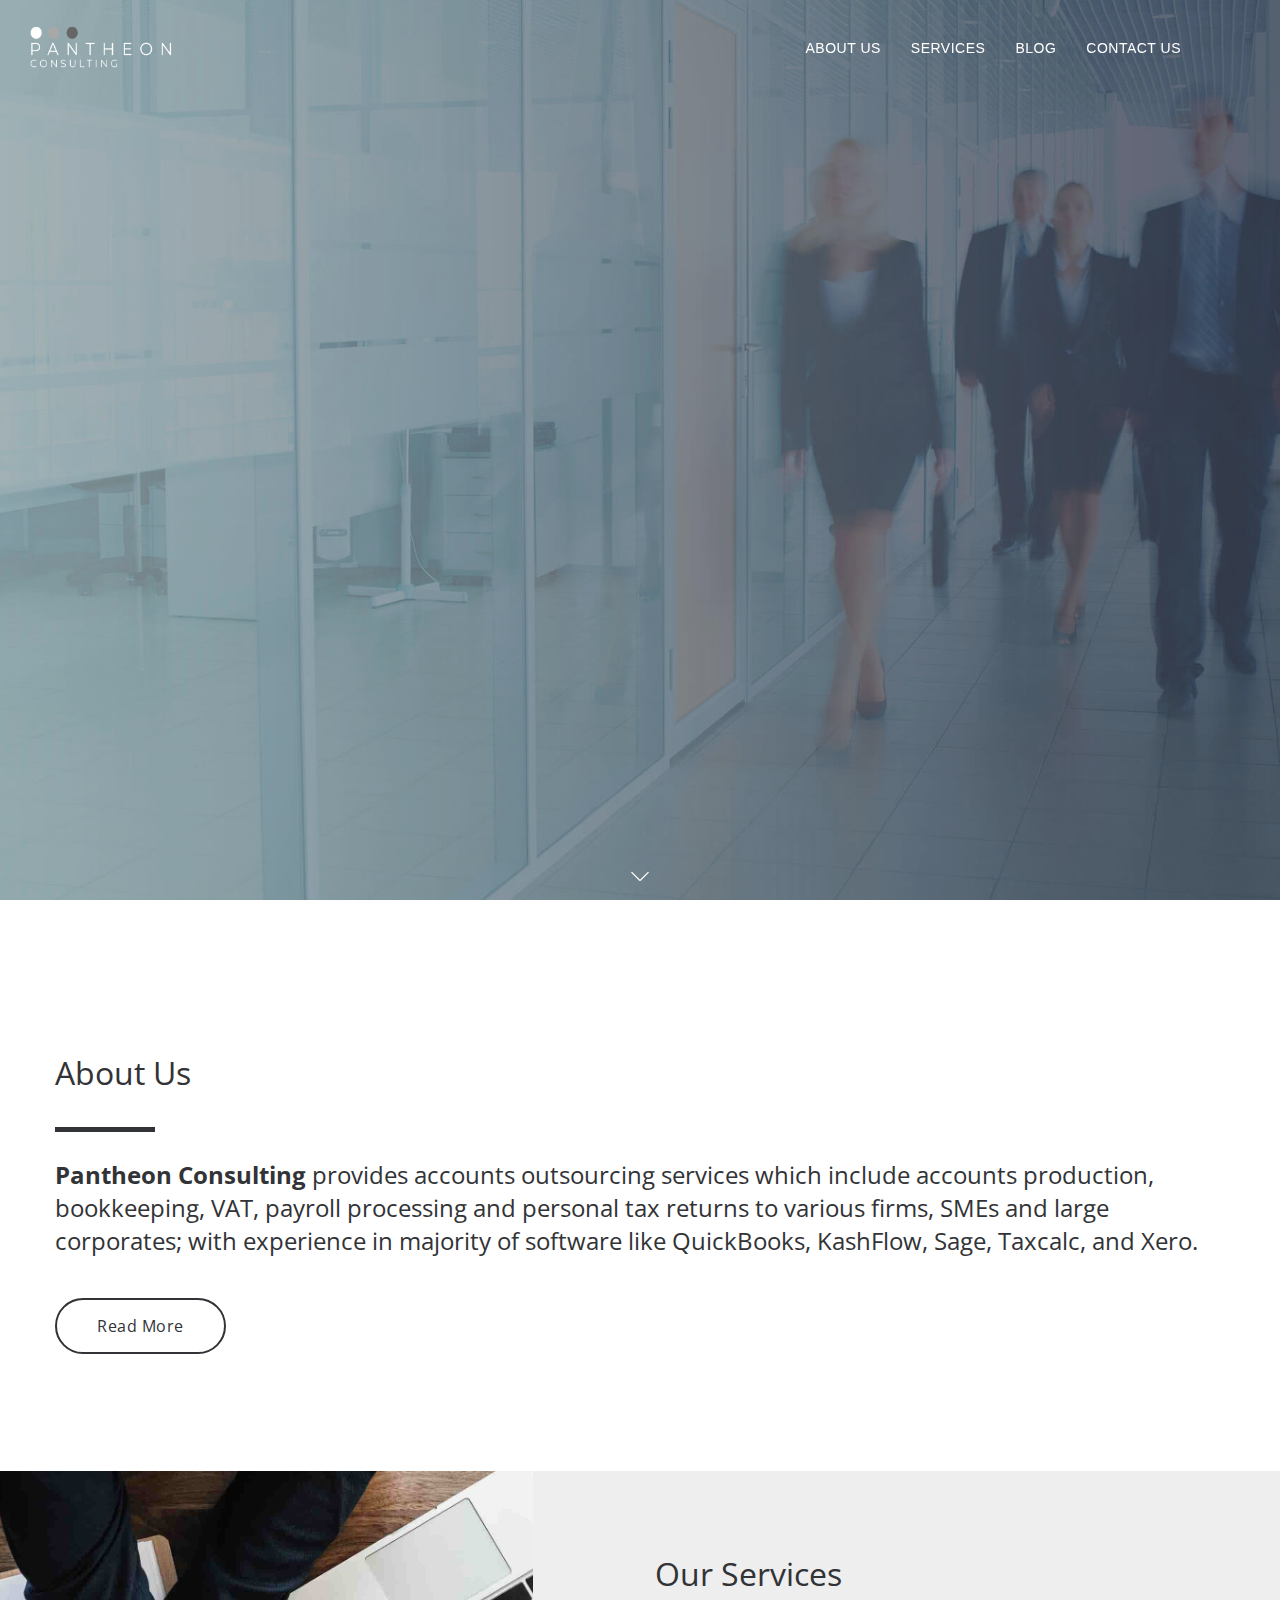
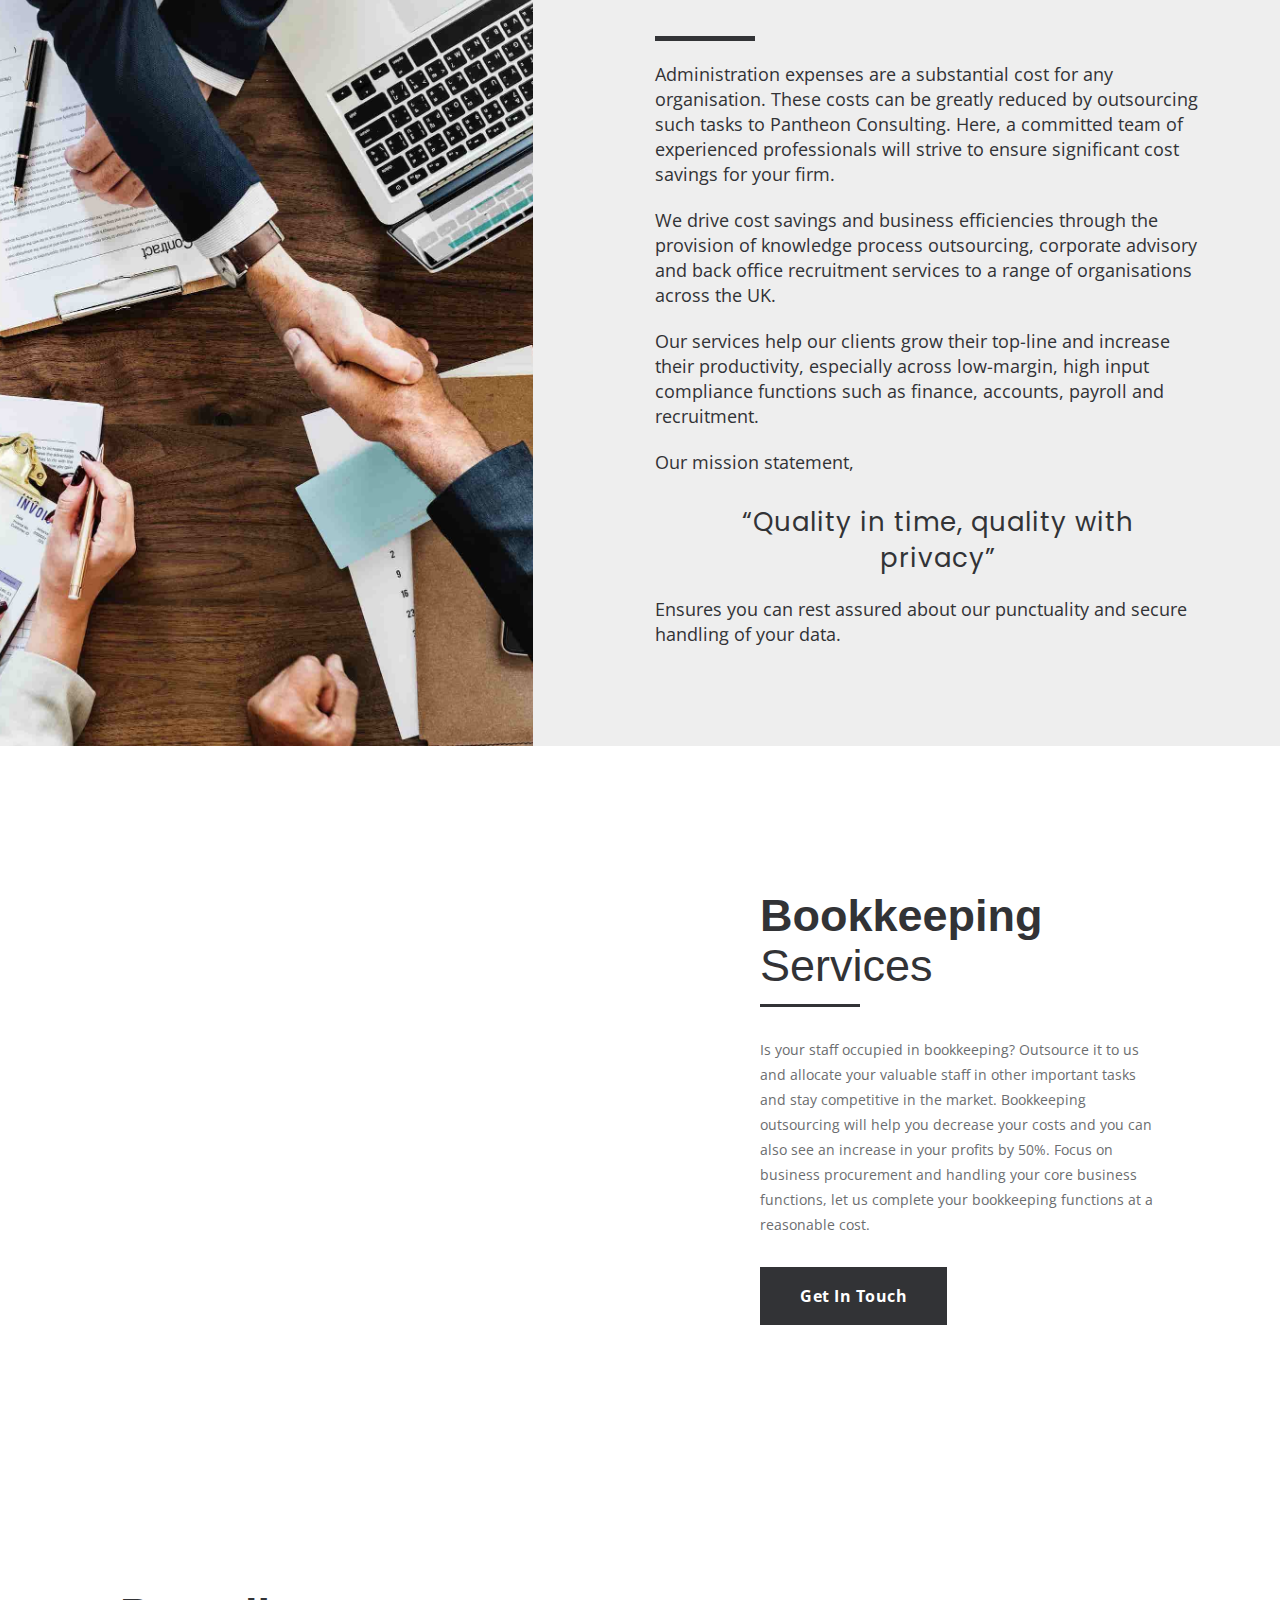
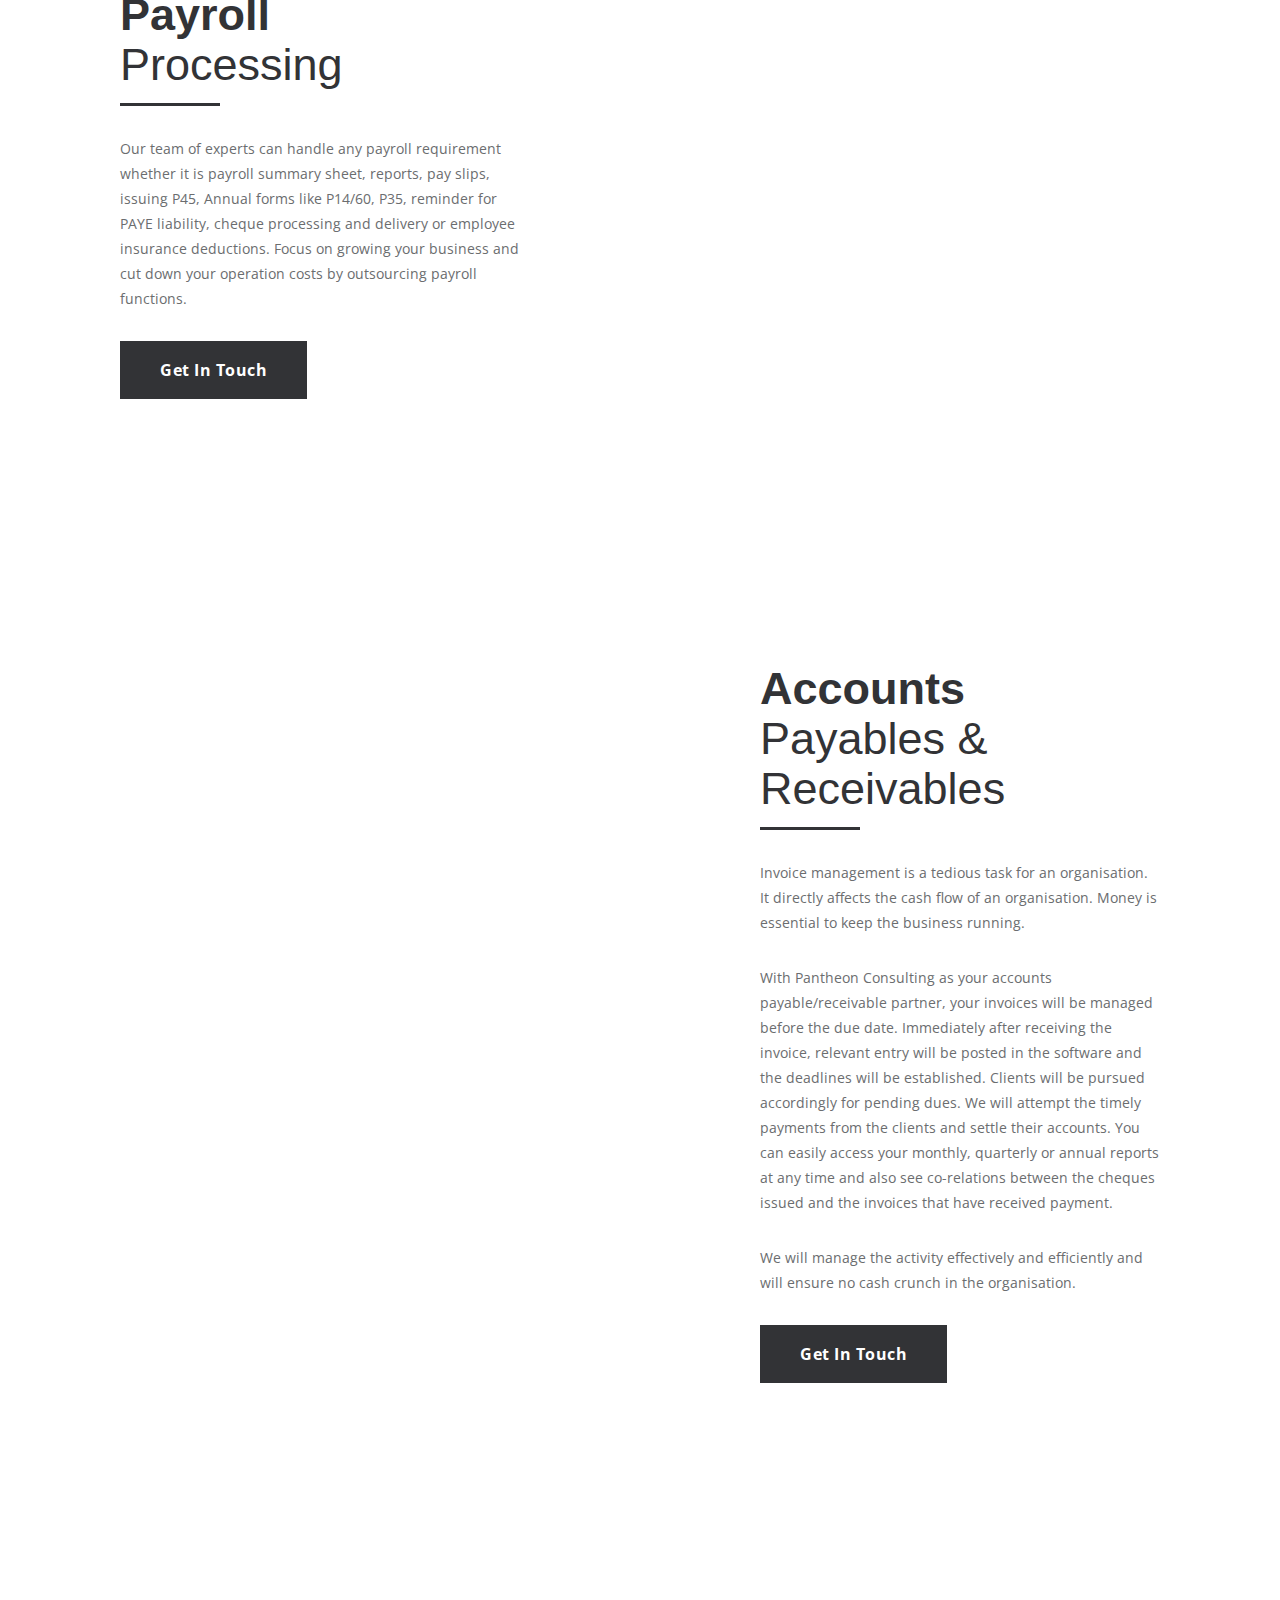
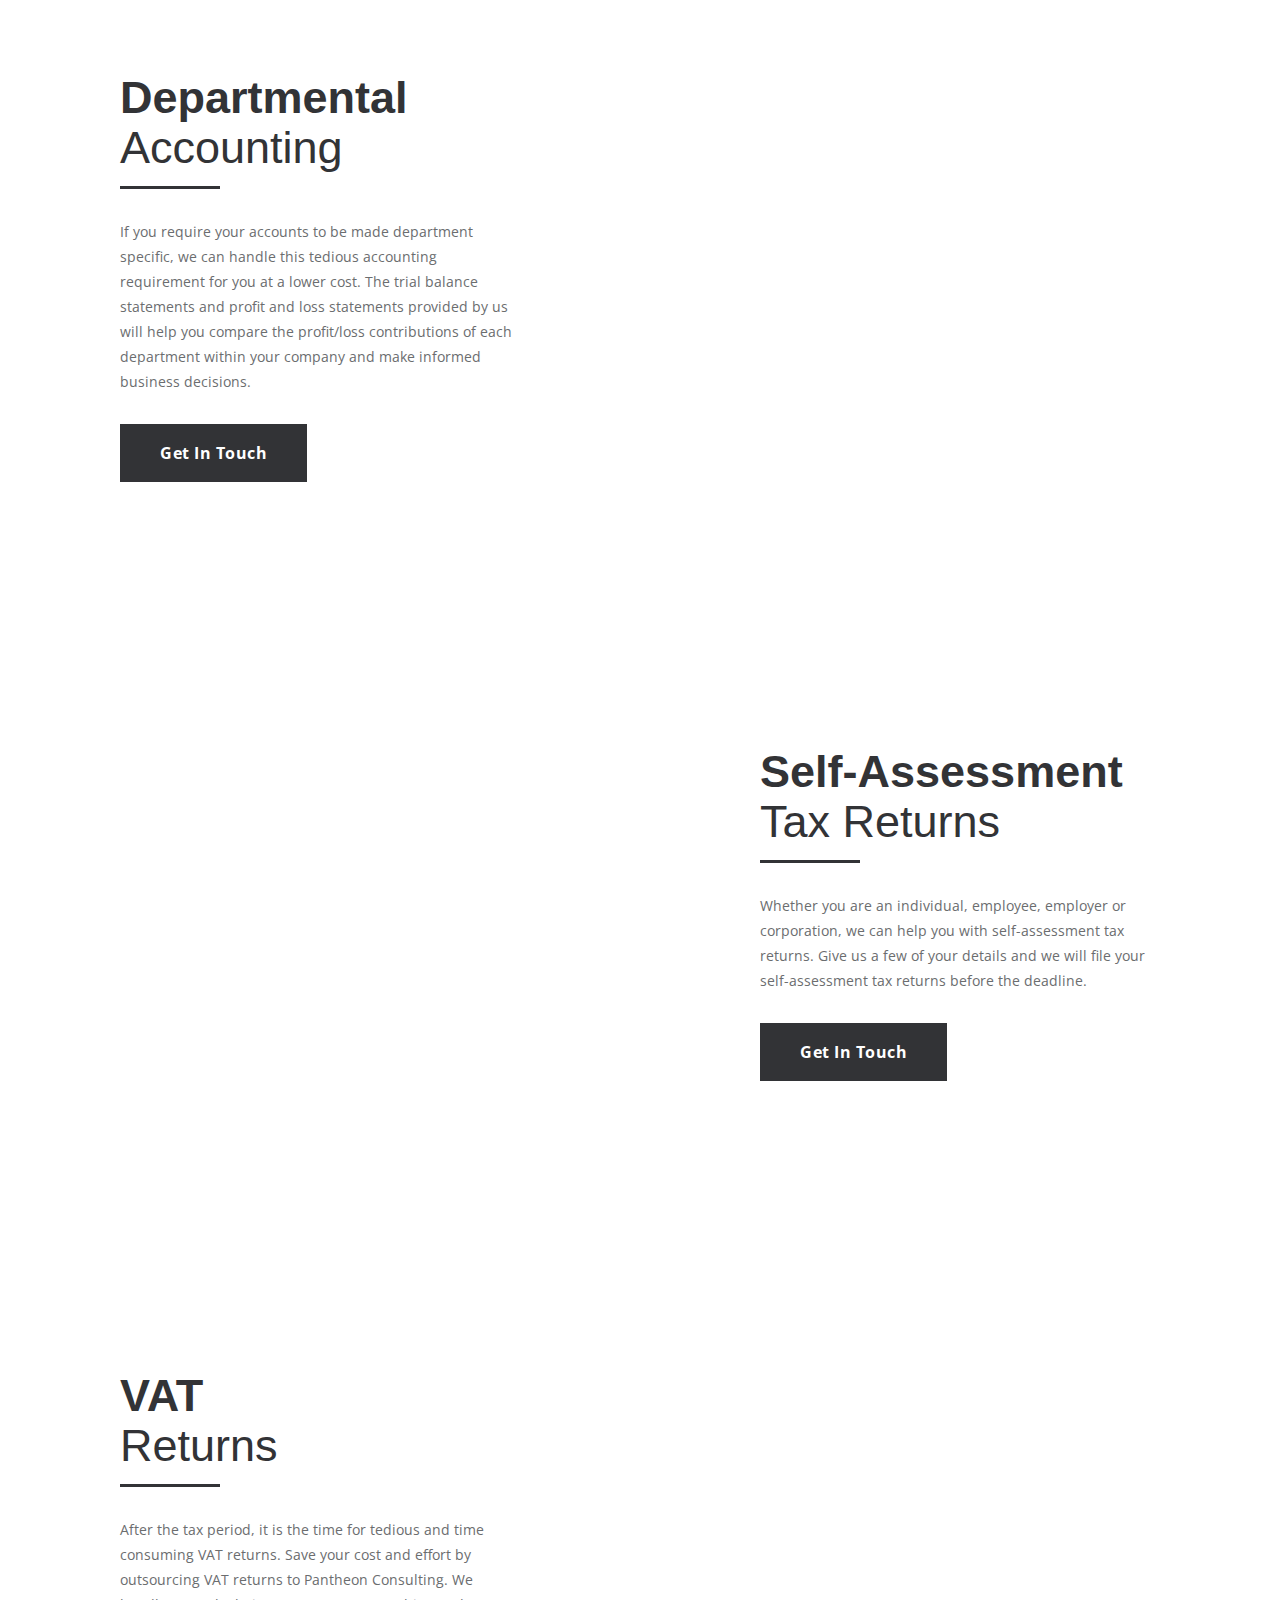
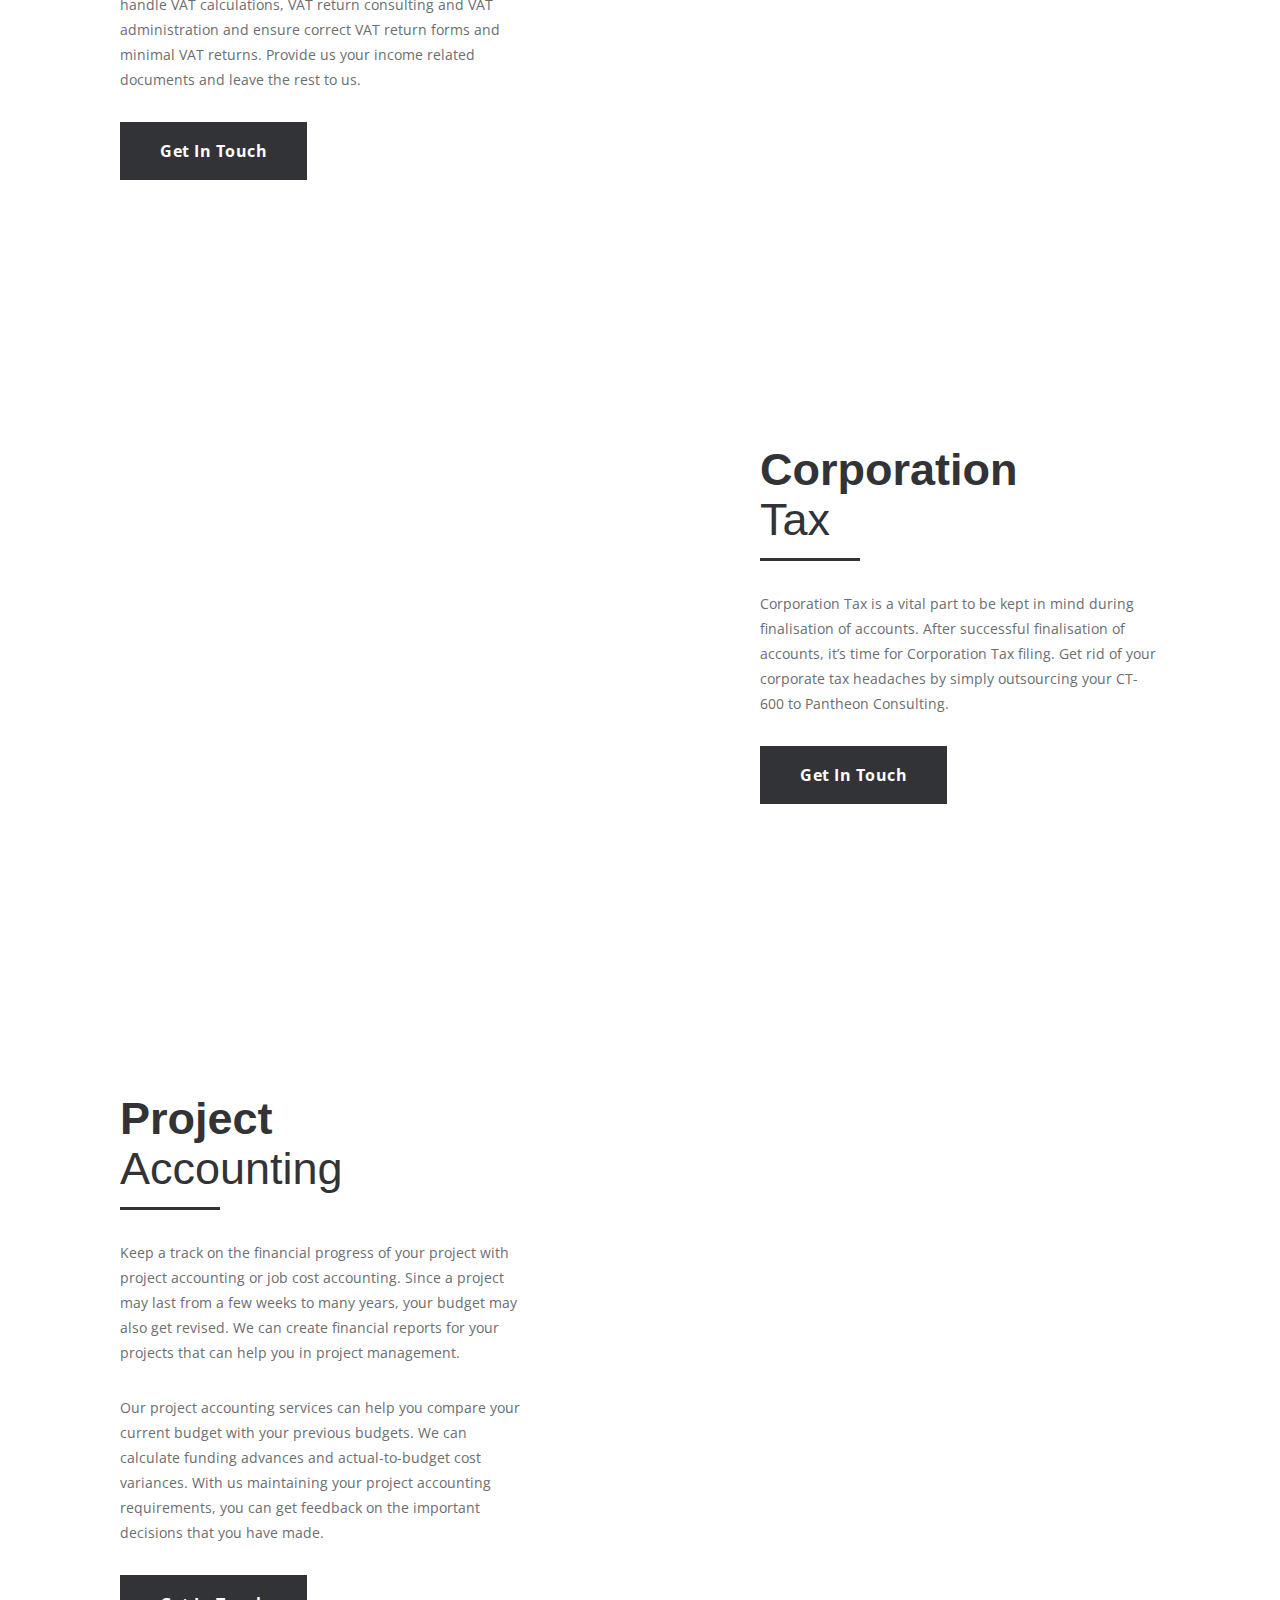
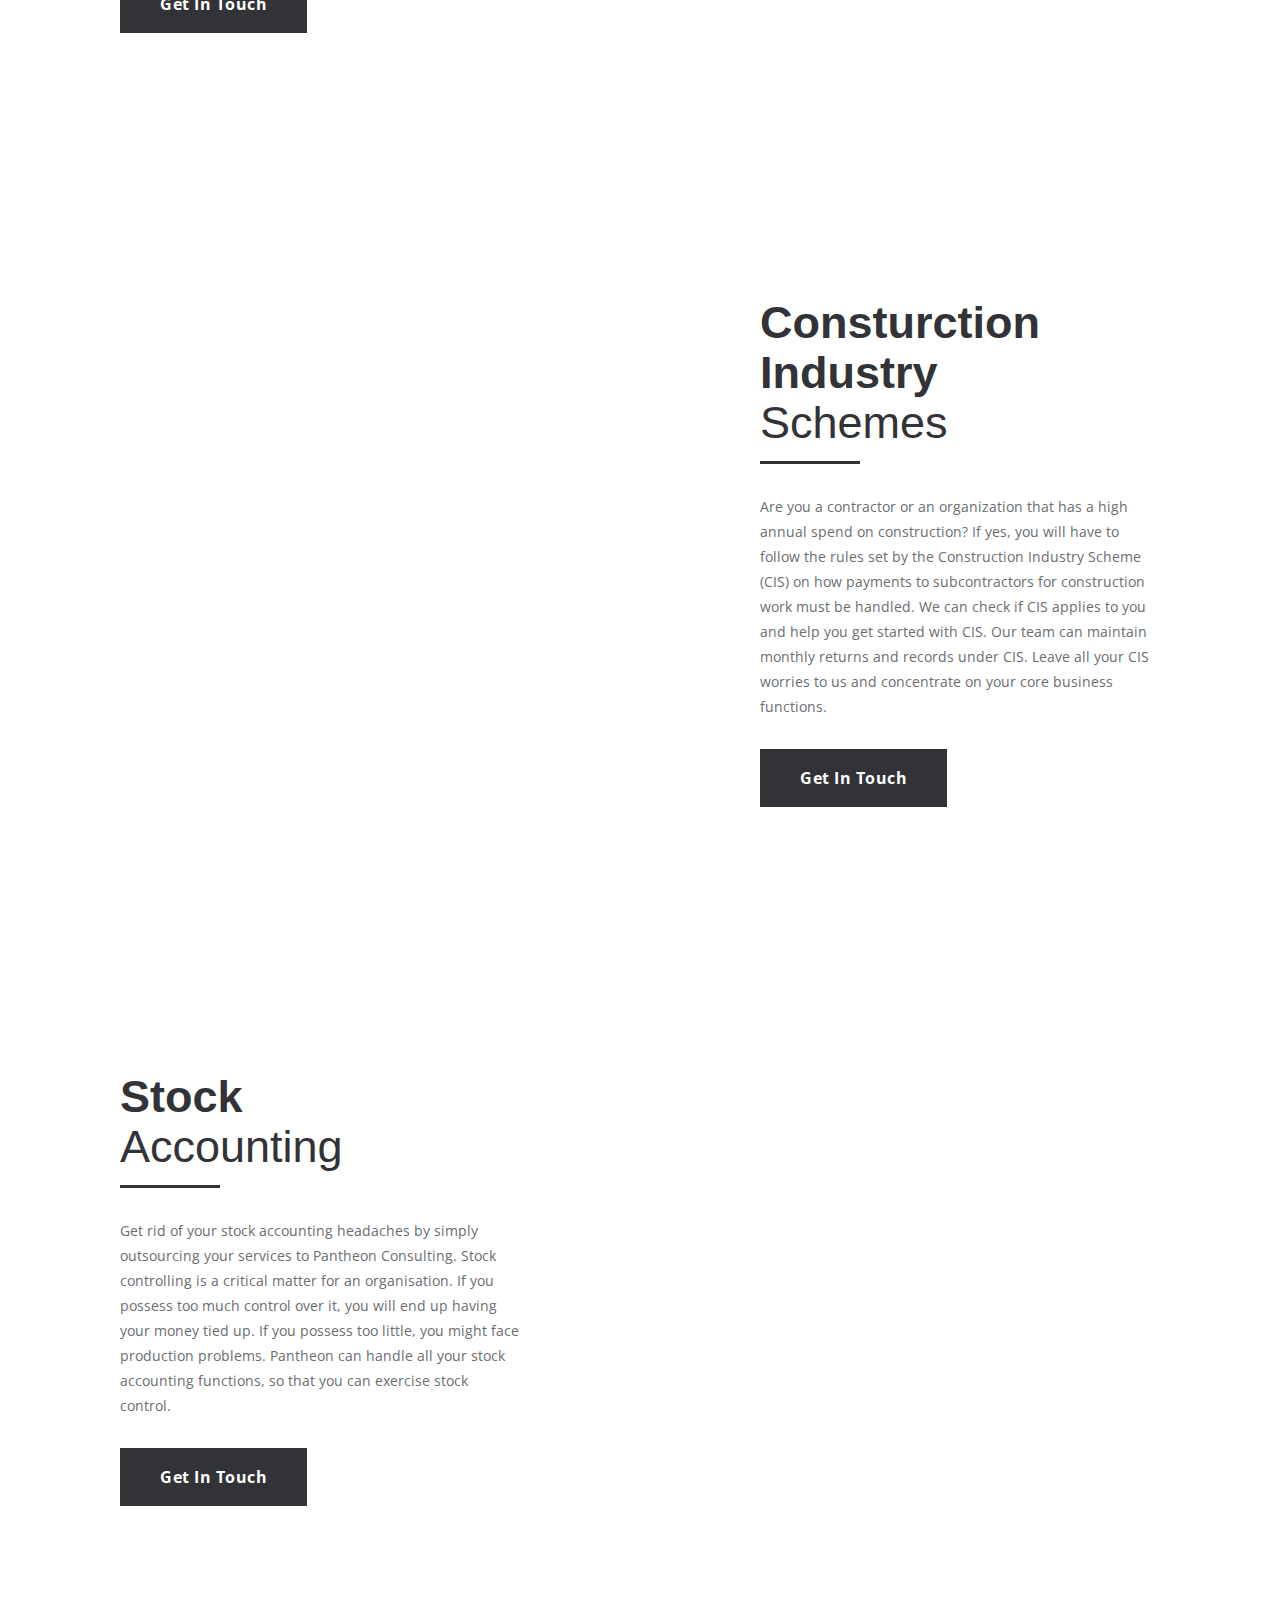
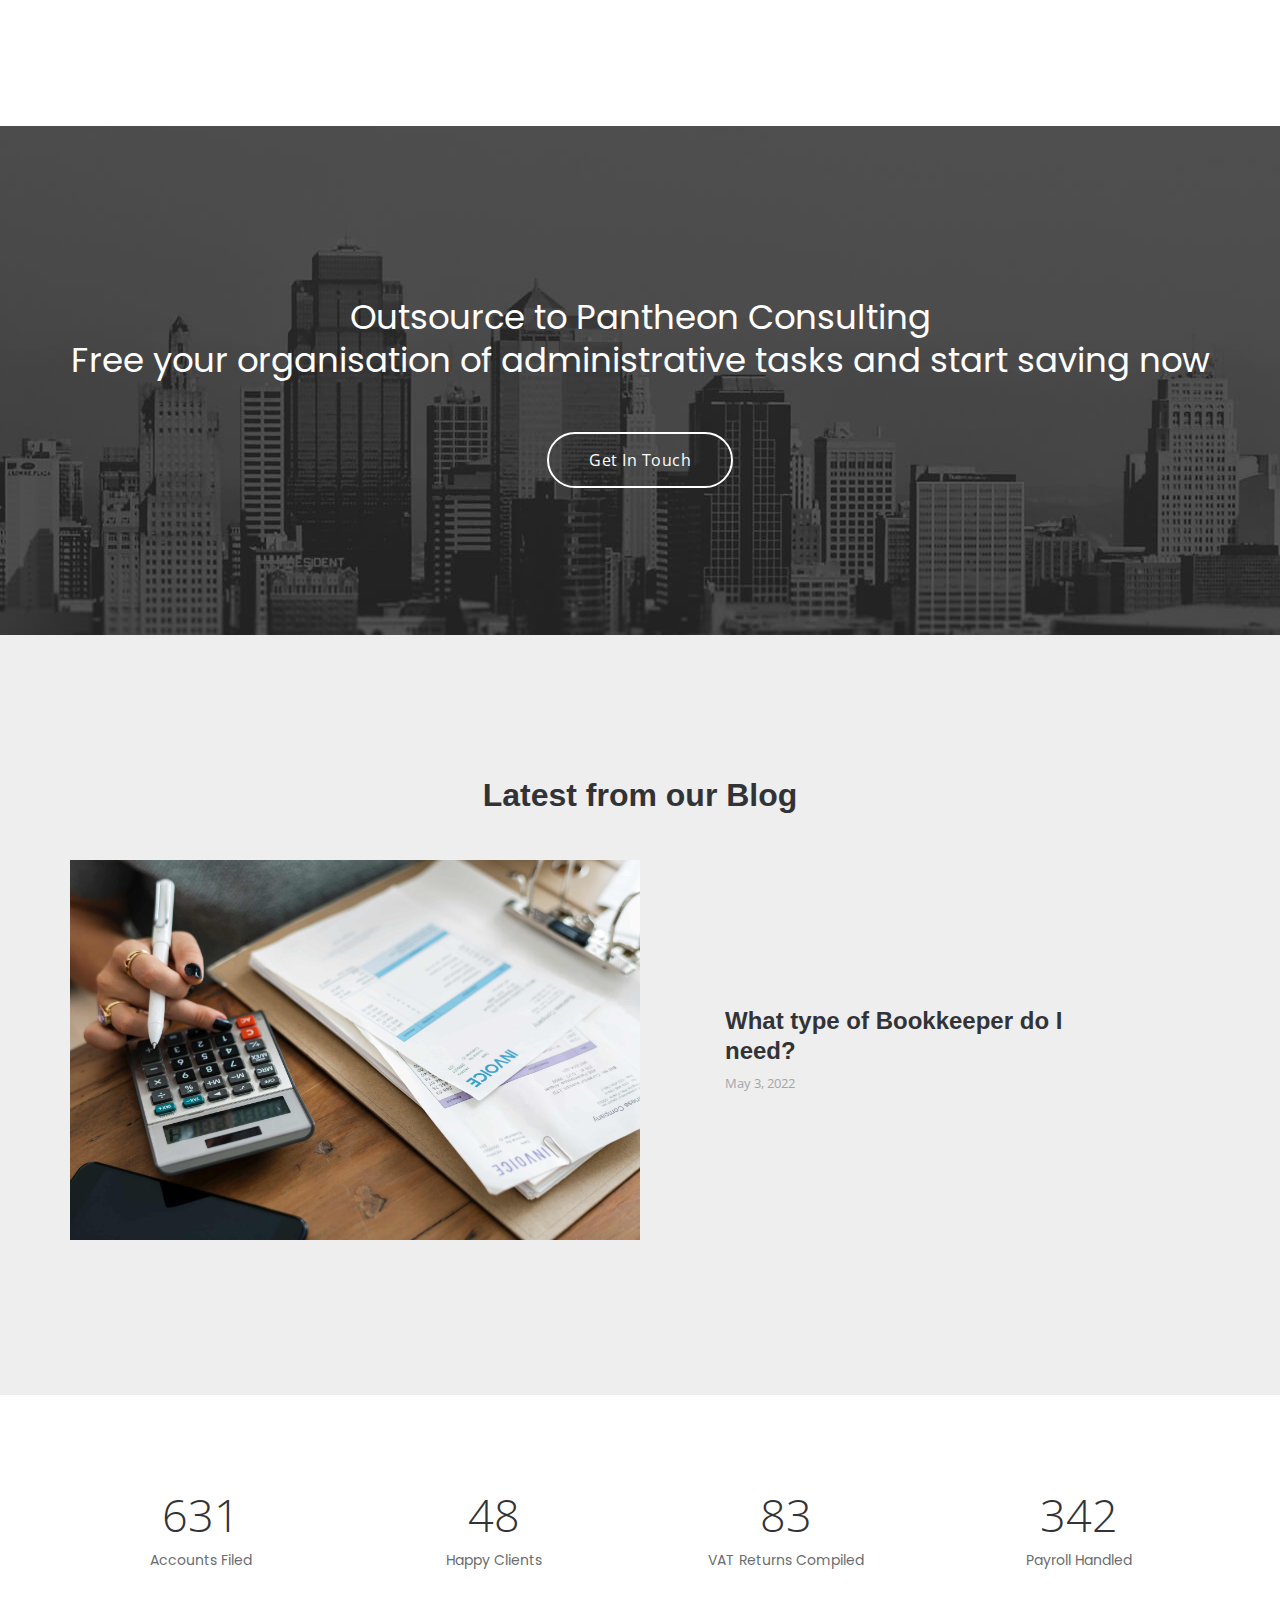
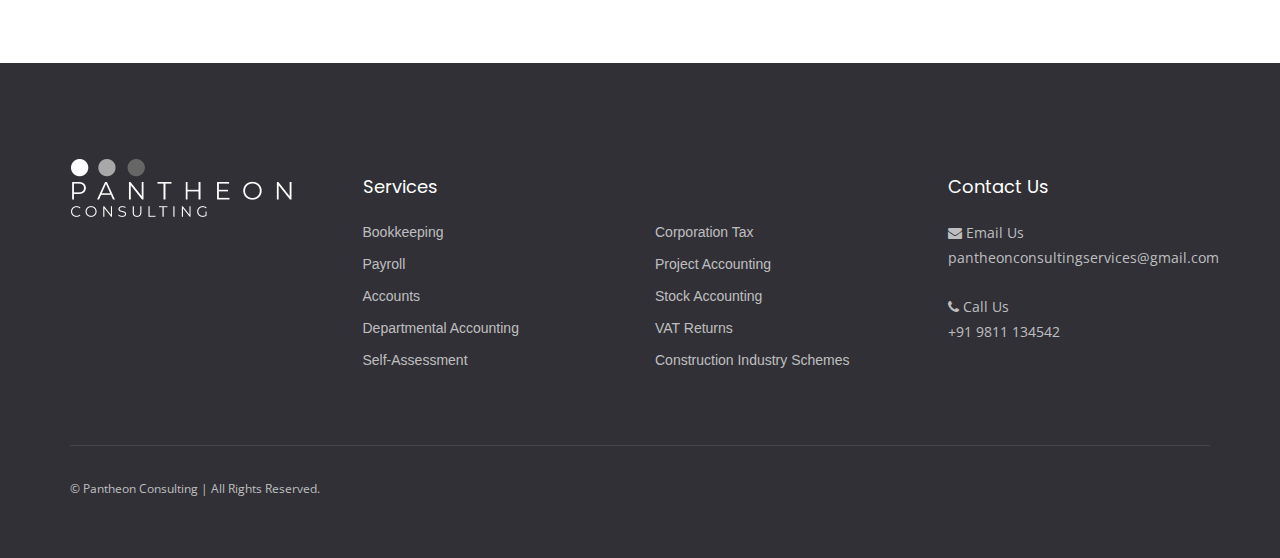
==== index.html @ 6d7e85d7 "Committing to Github" ====
<!--

  Name: Pantheon Consulting
  Author: Aditya Sakhuja
  Date: 11 JJul 2022
  
-->
<!DOCTYPE html>
<html>
 	<head>
		<title>Pantheon Consulting: Accounts, Finance and Payroll Outsourcing</title>
		<meta charset="utf-8">
		<!--[if IE]><meta http-equiv="X-UA-Compatible" content="IE=edge"><![endif]-->
		<meta name="robots" content="index, follow" > 
		<meta name="keywords" content="Pantheon, Consulting, finance, kpo, bpo, business, process, outsourcing, outsource, knowledge, accounts, payroll, accouting, services, corporate, advisor, bookkeeping, payroll, management, accounts, corporation, tax, self, assessment, stock, construction, industry, scheme, cis, payable, receivable, payables, receivables, returns, project, year, end, preparation, company, secretarial" > 
		<meta name="description" content="Pantheon Consulting is a specialist for delivering extensive services for knowledge process outsourcing with vast experience in the areas of Bookkeeping, Payroll, Management Accounts, VAT, Taxation, Year End Accounts Preparation and Company Secretarial services.">
		<meta name="author" content="Aditya Sakhuja">
		<meta name="viewport" content="width=device-width, initial-scale=1, maximum-scale=1">
    <meta name="theme-color" content="#303036">
    <meta name="google-site-verification" content="CZCbKuRkxfTmYBbKSkSjDjMwaMf3YkOPt_HIXuTATIE" />
    
		<!-- FAVICONS -->

		
    <!-- CSS -->
    <!--  GOOGLE FONT -->		
    <link href="https://fonts.googleapis.com/css?family=Poppins:500,600,300%7COpen+Sans:400,300,700" rel="stylesheet" type="text/css">
    
    <!-- REVOSLIDER CSS SETTINGS -->
    
    <!-- REVOLUTION STYLE SHEETS -->
    <link href="revo-slider/css/settings-custom.css" rel="stylesheet" type="text/css">
    
    <!--  BOOTSTRAP -->
		<link rel="stylesheet" href="css/bootstrap.min.css"> 
	
    <!-- ICONS ELEGANT FONT & FONT AWESOME & LINEA ICONS  -->		
		<link rel="stylesheet" href="css/icons-fonts.css" >	
	
    <!--  CSS THEME -->		
		<link rel="stylesheet" href="css/style.css" >
	
    <!-- ANIMATE -->	
		<link rel="stylesheet" href="css/animate.min.css">
		
    <!-- IE Warning CSS -->
		<!--[if lte IE 8]><link rel="stylesheet" type="text/css" href="css/ie-warning.css" ><![endif]-->
		<!--[if lte IE 8]><link rel="stylesheet" type="text/css" href="css/ie8-fix.css" ><![endif]-->
    
    <!-- Magnific popup, Owl Carousel Assets in style.css -->		
	
<!-- CSS end -->

<!-- JS begin some js files in bottom of file-->
		
		<!-- HTML5 Shim and Respond.js IE8 support of HTML5 elements and media queries -->
		<!-- WARNING: Respond.js doesn't work if you view the page via file:// -->
		<!--[if lt IE 9]>
		  <script src="https://oss.maxcdn.com/libs/html5shiv/3.7.0/html5shiv.js"></script>
		  <script src="https://oss.maxcdn.com/libs/respond.js/1.4.2/respond.min.js"></script>
		<![endif]-->
		
	</head>
	<body>
	
		<!-- LOADER -->	
		<div id="loader-overflow">
      <div id="loader3" class="loader-cont">Please enable JS</div>
    </div>	

		<div id="wrap" class="boxed ">
			<div class="grey-bg"> <!-- Grey BG  -->	
				
				<!--[if lte IE 8]>
				<div id="ie-container">
					<div id="ie-cont-close">
						<a href="#" onclick="javascript&#058;this.parentNode.parentNode.style.display="none"; return false;"><img src="images/ie-warn/ie-warning-close.jpg" style="border: none;" alt="Close"></a>
					</div>
					<div id="ie-cont-content" >
						<div id="ie-cont-warning">
							<img src="images/ie-warn/ie-warning.jpg" alt="Warning!">
						</div>
						<div id="ie-cont-text" >
							<div id="ie-text-bold">
								You are using an outdated browser
							</div>
							<div id="ie-text">
								For a better experience using this site, please upgrade to a modern web browser.
							</div>
						</div>
						<div id="ie-cont-brows" >
							<a href="http://www.firefox.com" target="_blank"><img src="images/ie-warn/ie-warning-firefox.jpg" alt="Download Firefox"></a>
							<a href="http://www.opera.com/download/" target="_blank"><img src="images/ie-warn/ie-warning-opera.jpg" alt="Download Opera"></a>
							<a href="http://www.apple.com/safari/download/" target="_blank"><img src="images/ie-warn/ie-warning-safari.jpg" alt="Download Safari"></a>
							<a href="http://www.google.com/chrome" target="_blank"><img src="images/ie-warn/ie-warning-chrome.jpg" alt="Download Google Chrome"></a>
						</div>
					</div>
				</div>
				<![endif]-->
				
				<!-- HEADER 1 FONT WHITE TRANSPARENT -->
        <div class="header-black-bg"></div> <!-- NEED FOR TRANSPARENT HEADER ON MOBILE -->
				<header id="nav" class="header header-1 header-black">
				  <div class="header-wrapper">
					<div class="container-m-30 clearfix">
					  <div class="logo-row">
					  
						<!-- LOGO --> 
						<div class="logo-container-2">
                <div class="logo-2">
                  <a href="index.html" class="clearfix">
                    <img src="img/logo.png" class="logo-img" alt="Pantheon Consulting Logo">
                  </a>
                </div>
              </div>
						<!-- BUTTON --> 
						<div class="menu-btn-respons-container">
							<button id="menu-btn" type="button" class="navbar-toggle btn-navbar collapsed" data-toggle="collapse" data-target="#main-menu .navbar-collapse">
								<span aria-hidden="true" class="icon_menu hamb-mob-icon"></span>
							</button>
						</div>
					 </div>
					</div>

					<!-- MAIN MENU CONTAINER -->
					<div class="main-menu-container">
						
						  <div class="container-m-30 clearfix">	
						  
								<!-- MAIN MENU -->
								<div id="main-menu">
								  <div class="navbar navbar-default" role="navigation">

                    <!-- MAIN MENU LIST -->
                    <nav class="collapse collapsing navbar-collapse right-1024">
                      <ul class="nav navbar-nav">

                        <!-- MENU ITEM -->
                        <li class="parent">
                          <a href="#about" class="smooth-scroll"><div class="main-menu-title font-montserrat">ABOUT US</div></a>
                        </li>

                        <!-- MEGA MENU ITEM -->
                        <li class="parent megamenu">
                          <a href="#services" class="smooth-scroll"><div class="main-menu-title font-montserrat">SERVICES</div></a>
                        </li>                      

                        <!-- MEGA MENU ITEM -->
                        <li class="parent megamenu">
                          <a href="#blog" class="smooth-scroll"><div class="main-menu-title font-montserrat">BLOG</div></a>
                        </li>

                        <!-- MEGA MENU ITEM -->
                        <li class="parent megamenu">
                          <a href="#contact" class="smooth-scroll"><div class="main-menu-title font-montserrat">CONTACT US</div></a>
                        </li>                      
                      </ul>
                
                    </nav>
   
								  </div>
								</div>
								<!-- END main-menu -->
								
						  </div>
						  <!-- END container-m-30 -->
						
					</div>
					<!-- END main-menu-container -->
					
				  </div>
				  <!-- END header-wrapper -->
				  
				</header>
       
        <!-- SLIDER Revo Hero 1 FONT MONTSERRAT -->
        <div class="relative">

            <div class="rev_slider_wrapper fullscreen-container" id="rev_slider_280_1_wrapper" style="background-color:#fff;padding:0px;">
                <!-- START REVOLUTION SLIDER 5.1.4 fullscreen mode -->
                <div class="rev_slider fullscreenbanner" data-version="5.1.4" id="rev_slider_280_1" style="display:none;">
                    <ul>

                        <!-- SLIDE  -->
                        <li data-index="rs-674" data-transition="fade" data-slotamount="default" data-easein="default" data-easeout="default" data-masterspeed="default" data-rotate="0" data-saveperformance="off" data-title="Slide" data-description="">
                            <!-- MAIN IMAGE -->
                            <img alt="img" class="rev-slidebg" data-bgparallax="12" data-bgposition="center center" data-kenburns="on" data-duration="20000" data-ease="Linear.easeNone" data-scalestart="100" data-scaleend="120" data-rotatestart="0" data-rotateend="0" data-offsetstart="0 0" data-offsetend="0 0" data-no-retina="" src="img/bg.jpg">
                            <!-- LAYERS -->

                            <!-- LAYER NR. 1 -->
                            <div class="tp-caption font-montserrat font-white tp-resizeme rs-parallaxlevel-6" id="slide-899-layer-1" style="z-index: 8; white-space: nowrap;"
                            data-fontsize="['90','70','55','35']" 
                            data-fontweight="100" 
                            data-height="none" 
                            data-lineheight="['110','90','83','73']" 
                            data-responsive_offset="on" 
                            data-splitin="none" 
                            data-splitout="none" 
                            data-start="500" 
                            data-transform_idle="o:1;" 
                            data-transform_in="y:[100%];z:0;rX:0deg;rY:0;rZ:0;sX:1;sY:1;skX:0;skY:0;s:1500;e:Power3.easeInOut;" 
                            data-transform_out="y:[100%];s:1000;s:1000;" 
                            data-mask_in="x:0px;y:0px;"
                            data-mask_out="x:inherit;y:inherit;s:inherit;e:inherit;"
                            data-whitespace="nowrap" 
                            data-width="none" 
                            data-x="['left','left','left','left']" 
                            data-hoffset="['40','40','40','20']" 
                            data-y="['center','center','center','center']" 
                            data-voffset="['-50','-50','-33','-25']">
                              PANTHEON CONSULTING
                            </div> 

                            <!-- LAYER NR. 2 -->
                            <div class="tp-caption font-montserrat font-white tp-resizeme rs-parallaxlevel-6" id="slide-899-layer-2" style="z-index: 8; white-space: nowrap;"
                            data-fontsize="['50','35','25','20']" 
                            data-fontweight="100" 
                            data-height="none" 
                            data-lineheight="['70','55','40','35']" 
                            data-responsive_offset="on" 
                            data-splitin="none" 
                            data-splitout="none" 
                            data-start="900" 
                            data-transform_idle="o:1;" 
                            data-transform_in="y:[100%];z:0;rX:0deg;rY:0;rZ:0;sX:1;sY:1;skX:0;skY:0;s:1500;e:Power3.easeInOut;" 
                            data-transform_out="y:[100%];s:1000;s:1000;" 
                            data-mask_in="x:0px;y:0px;"
                            data-mask_out="x:inherit;y:inherit;s:inherit;e:inherit;"
                            data-whitespace="nowrap" 
                            data-width="none" 
                            data-x="['left','left','left','left']" 
                            data-hoffset="['40','40','40','20']" 
                            data-y="['center','center','center','center']" 
                            data-voffset="['50','50','33','25']">
                              Knowledge Process Outsourcing Specialists
                            </div>
                        </li>
                        
                    
                    </ul>
                    <div class="tp-bannertimer tp-bottom" style="visibility: hidden !important;"></div>
                </div>
            </div>
            <!-- END REVOLUTION SLIDER -->

          <!-- SCROLL ICON -->
          <div class="local-scroll-cont font-white">
            <a href="#about" class="scroll-down smooth-scroll">
              <div class="icon icon-arrows-down"></div>
            </a>  
          </div>
          
        </div>

        <!-- FEATURES 5 & SKILLBAR 1 -->
        <div id="about" class="page-section p-110-cont">
					<div class="container">

            <div class="row ">
              <h1>About Us</h1>
              <div class="line-5-100"></div>
              <h3>
                <strong>Pantheon Consulting</strong> provides accounts outsourcing services which include accounts production, bookkeeping, VAT, payroll processing and personal tax returns to various firms, SMEs and large corporates; with experience in majority of software like QuickBooks, KashFlow, Sage, Taxcalc, and Xero.
              </h3>
              <br />
              <a class="button full-rounded large thin gray btn-4 btn-4cc smooth-scroll" href="#services">
                <span class="button-text-anim">Read More</span>
                <span aria-hidden="true" class="button-icon-anim arrow_right"></span>
              </a>
						</div>
					</div>
				</div>
   
        <!-- FEATURES 7 -->
        <div class="page-section bg-gray clearfix" id="services">
          <div class="fes7-img-cont col-md-5">
            <div class="fes7-img" style="background-image: url(img/deal.jpg)"></div>
          </div>
          
          <div class="container">
            <div class="row">
              <div class="col-md-6 col-md-offset-6 fes7-text-cont p-80-cont">
                <h1>Our Services</h1>
                <div class="line-5-100"></div>
                <h4>
                  Administration expenses are a substantial cost for any organisation. These costs can be greatly reduced by outsourcing such tasks to Pantheon Consulting. Here, a committed team of experienced professionals will strive to ensure significant cost savings for your firm.
                </h4>
                <h4>
                  We drive cost savings and business efficiencies through the provision of knowledge process outsourcing, corporate advisory and back office recruitment services to a range of organisations across the UK.
                </h4>
                <h4>
                  Our services help our clients grow their top-line and increase their productivity, especially across low-margin, high input compliance functions such as finance, accounts, payroll and recruitment.
                </h4>
                <h4>
                  Our mission statement, 
                </h4>
                <blockquote class="bq2-cont text-center ls-1 font-bold pb-0">
                  <span class="test-quote-before">“</span>Quality in time, quality with privacy<span class="test-quote-after">”</span>
                  <!-- <footer class="ls-norm font-18"></footer> -->
                </blockquote>
                  <h4>
                    Ensures you can rest assured about our punctuality and secure handling of your data.
                  </h4>
              </div>
            </div><!--end of row-->
          </div>
        </div>       

        <div class="page-section" id="bookkeeping">
          <div class="container-fluid">
            <div data-equal=".equal-height2"  class="row">
              
              <div class="col-md-6 pos-l-md-50pc equal-height2">
                <div class="fes2-main-text-cont">
                  <div class="fes2-title-45 font-montserrat">
                    <strong>Bookkeeping</strong><br>
                    Services
                  </div>
                  <div class="line-3-100"></div>
                  <div class="fes2-text-cont">Is your staff occupied in bookkeeping? Outsource it to us and allocate your valuable staff in other important tasks and stay competitive in the market. Bookkeeping outsourcing will help you decrease your costs and you can also see an increase in your profits by 50%. Focus on business procurement and handling your core business functions, let us complete your bookkeeping functions at a reasonable cost.</div>
                  <div class="mt-30">
                    <a class="button large gray" href="mailto:team@pantheonconsulting.uk?subject=Bookkeeping Services"><strong>Get In Touch</strong></a>
                  </div>
                </div>
              </div>
              
              <div class="col-md-6 pos-r-md-50pc wow fadeInLeft equal-height2 ads3-img-cont">
              
                <div class="row row-sm-fix absolute pos-v-center pos-l-0" >
                  <img src="img/bookkeeping.jpg" alt="img">
                </div>
        
              </div>
              
            </div>
          </div>
        </div> 

        <div class="page-section" id="payroll">
          <div class="container-fluid">
            <div data-equal=".equal-height3" class="row">
              
              <div class="col-md-6  equal-height3">
                <div class="fes2-main-text-cont">
                  <div class="fes2-title-45 font-montserrat">
                    <strong>Payroll</strong><br>
                    Processing
                  </div>
                  <div class="line-3-100"></div>
                  <div class="fes2-text-cont">Our team of experts can handle any payroll requirement whether it is payroll summary sheet, reports, pay slips, issuing P45, Annual forms like P14/60, P35, reminder for PAYE liability, cheque processing and delivery or employee insurance deductions. Focus on growing your business and cut down your operation costs by outsourcing payroll functions.</div>
                  <div class="mt-30">
                    <a class="button large gray" href="mailto:team@pantheonconsulting.uk?subject=Payroll Processing"><strong>Get In Touch</strong></a>
                  </div>
                </div>
              </div>
              
              <div class="col-md-6 wow fadeInRight equal-height3 ads3-img-cont">
              
                <div class="row row-sm-fix absolute pos-rb-0" >
                  <img src="img/payroll.jpg" alt="img">
                </div>
              
              </div>
              
            </div>
          </div>
        </div> 

        <div class="page-section" id="accounts">
          <div class="container-fluid">
            <div data-equal=".equal-height2"  class="row">
              
              <div class="col-md-6 pos-l-md-50pc equal-height2">
                <div class="fes2-main-text-cont">
                  <div class="fes2-title-45 font-montserrat">
                    <strong>Accounts</strong><br>
                    Payables &amp; Receivables
                  </div>
                  <div class="line-3-100"></div>
                  <div class="fes2-text-cont">
                    Invoice management is a tedious task for an organisation. It directly affects the cash flow of an organisation. Money is essential to keep the business running.
                  </div>
                  <div class="fes2-text-cont">
                    With Pantheon Consulting as your accounts payable/receivable partner, your invoices will be managed before the due date. Immediately after receiving the invoice, relevant entry will be posted in the software and the deadlines will be established. Clients will be pursued accordingly for pending dues. We will attempt the timely payments from the clients and settle their accounts. You can easily access your monthly, quarterly or annual reports at any time and also see co-relations between the cheques issued and the invoices that have received payment.
                  </div>
                  <div class="fes2-text-cont">
                    We will manage the activity effectively and efficiently and will ensure no cash crunch in the organisation.
                  </div>
                  <div class="mt-30">
                    <a class="button large gray" href="mailto:team@pantheonconsulting.uk?subject=Accounts Payables & Receivables"><strong>Get In Touch</strong></a>
                  </div>
                </div>
              </div>
              
              <div class="col-md-6 pos-r-md-50pc wow fadeInLeft equal-height2 ads3-img-cont">
              
                <div class="row row-sm-fix absolute pos-v-center pos-l-0" >
                  <img src="img/accounts.jpg" alt="img">
                </div>
        
              </div>
              
            </div>
          </div>
        </div> 

        <div class="page-section" id="dep-accounts">
          <div class="container-fluid">
            <div data-equal=".equal-height3" class="row">
              
              <div class="col-md-6  equal-height3">
                <div class="fes2-main-text-cont">
                  <div class="fes2-title-45 font-montserrat">
                    <strong>Departmental</strong><br>
                    Accounting
                  </div>
                  <div class="line-3-100"></div>
                  <div class="fes2-text-cont">If you require your accounts to be made department specific, we can handle this tedious accounting requirement for you at a lower cost. The trial balance statements and profit and loss statements provided by us will help you compare the profit/loss contributions of each department within your company and make informed business decisions.</div>
                  <div class="mt-30">
                    <a class="button large gray" href="mailto:team@pantheonconsulting.uk?subject=Departmental Accounting"><strong>Get In Touch</strong></a>
                  </div>
                </div>
              </div>
              
              <div class="col-md-6 wow fadeInRight equal-height3 ads3-img-cont">
              
                <div class="row row-sm-fix absolute pos-rb-0" >
                  <img src="img/dep-accounts.jpg" alt="img">
                </div>
              
              </div>
              
            </div>
          </div>
        </div> 

        <div class="page-section" id="self-tax">
          <div class="container-fluid">
            <div data-equal=".equal-height2"  class="row">
              
              <div class="col-md-6 pos-l-md-50pc equal-height2">
                <div class="fes2-main-text-cont">
                  <div class="fes2-title-45 font-montserrat">
                    <strong>Self-Assessment</strong><br>
                    Tax Returns
                  </div>
                  <div class="line-3-100"></div>
                  <div class="fes2-text-cont">Whether you are an individual, employee, employer or corporation, we can help you with self-assessment tax returns. Give us a few of your details and we will file your self-assessment tax returns before the deadline.</div>
                  <div class="mt-30">
                    <a class="button large gray" href="mailto:team@pantheonconsulting.uk?subject=Self-Assessment Tax Returns"><strong>Get In Touch</strong></a>
                  </div>
                </div>
              </div>
              
              <div class="col-md-6 pos-r-md-50pc wow fadeInLeft equal-height2 ads3-img-cont">
              
                <div class="row row-sm-fix absolute pos-v-center pos-l-0" >
                  <img src="img/tax.jpg" alt="img">
                </div>
        
              </div>
              
            </div>
          </div>
        </div> 

        <div class="page-section" id="vat">
          <div class="container-fluid">
            <div data-equal=".equal-height3" class="row">
              
              <div class="col-md-6  equal-height3">
                <div class="fes2-main-text-cont">
                  <div class="fes2-title-45 font-montserrat">
                    <strong>VAT</strong><br>
                    Returns
                  </div>
                  <div class="line-3-100"></div>
                  <div class="fes2-text-cont">After the tax period, it is the time for tedious and time consuming VAT returns. Save your cost and effort by outsourcing VAT returns to Pantheon Consulting. We handle VAT calculations, VAT return consulting and VAT administration and ensure correct VAT return forms and minimal VAT returns. Provide us your income related documents and leave the rest to us.</div>
                  <div class="mt-30">
                    <a class="button large gray" href="mailto:team@pantheonconsulting.uk?subject=VAT Returns"><strong>Get In Touch</strong></a>
                  </div>
                </div>
              </div>
              
              <div class="col-md-6 wow fadeInRight equal-height3 ads3-img-cont">
              
                <div class="row row-sm-fix absolute pos-rb-0" >
                  <img src="img/vat.jpg" alt="img">
                </div>
              
              </div>
              
            </div>
          </div>
        </div> 

        <div class="page-section" id="corp-tax">
          <div class="container-fluid">
            <div data-equal=".equal-height2"  class="row">
              
              <div class="col-md-6 pos-l-md-50pc equal-height2">
                <div class="fes2-main-text-cont">
                  <div class="fes2-title-45 font-montserrat">
                    <strong>Corporation</strong><br>
                    Tax
                  </div>
                  <div class="line-3-100"></div>
                  <div class="fes2-text-cont">Corporation Tax is a vital part to be kept in mind during finalisation of accounts. After successful finalisation of accounts, it’s time for Corporation Tax filing. Get rid of your corporate tax headaches by simply outsourcing your CT-600 to Pantheon Consulting.</div>
                  <div class="mt-30">
                    <a class="button large gray" href="mailto:team@pantheonconsulting.uk?subject=Corporation Tax"><strong>Get In Touch</strong></a>
                  </div>
                </div>
              </div>
              
              <div class="col-md-6 pos-r-md-50pc wow fadeInLeft equal-height2 ads3-img-cont">
              
                <div class="row row-sm-fix absolute pos-v-center pos-l-0" >
                  <img src="img/corp-tax.jpg" alt="img">
                </div>
        
              </div>
              
            </div>
          </div>
        </div> 

        <div class="page-section" id="proj-acc">
          <div class="container-fluid">
            <div data-equal=".equal-height3" class="row">
              
              <div class="col-md-6  equal-height3">
                <div class="fes2-main-text-cont">
                  <div class="fes2-title-45 font-montserrat">
                    <strong>Project</strong><br>
                    Accounting
                  </div>
                  <div class="line-3-100"></div>
                  <div class="fes2-text-cont">
                    Keep a track on the financial progress of your project with project accounting or job cost accounting. Since a project may last from a few weeks to many years, your budget may also get revised. We can create financial reports for your projects that can help you in project management.
                  </div>
                  <div class="fes2-text-cont">
                    Our project accounting services can help you compare your current budget with your previous budgets. We can calculate funding advances and actual-to-budget cost variances. With us maintaining your project accounting requirements, you can get feedback on the important decisions that you have made.
                  </div>

                  <div class="mt-30">
                    <a class="button large gray" href="mailto:team@pantheonconsulting.uk?subject=Project Accounting"><strong>Get In Touch</strong></a>
                  </div>
                </div>
              </div>
              
              <div class="col-md-6 wow fadeInRight equal-height3 ads3-img-cont">
              
                <div class="row row-sm-fix absolute pos-rb-0" >
                  <img src="img/proj-acc.jpg" alt="img">
                </div>
              
              </div>
              
            </div>
          </div>
        </div> 

        <div class="page-section" id="cis">
          <div class="container-fluid">
            <div data-equal=".equal-height2"  class="row">
              
              <div class="col-md-6 pos-l-md-50pc equal-height2">
                <div class="fes2-main-text-cont">
                  <div class="fes2-title-45 font-montserrat">
                    <strong>Consturction Industry</strong><br>
                    Schemes
                  </div>
                  <div class="line-3-100"></div>
                  <div class="fes2-text-cont">Are you a contractor or an organization that has a high annual spend on construction? If yes, you will have to follow the rules set by the Construction Industry Scheme (CIS) on how payments to subcontractors for construction work must be handled. We can check if CIS applies to you and help you get started with CIS. Our team can maintain monthly returns and records under CIS. Leave all your CIS worries to us and concentrate on your core business functions.</div>
                  <div class="mt-30">
                    <a class="button large gray" href="mailto:team@pantheonconsulting.uk?subject=Construction Industry Schemes"><strong>Get In Touch</strong></a>
                  </div>
                </div>
              </div>
              
              <div class="col-md-6 pos-r-md-50pc wow fadeInLeft equal-height2 ads3-img-cont">
              
                <div class="row row-sm-fix absolute pos-v-center pos-l-0" >
                  <img src="img/cis.jpg" alt="img">
                </div>
        
              </div>
              
            </div>
          </div>
        </div> 

        <div class="page-section" id="stock-acc">
          <div class="container-fluid">
            <div data-equal=".equal-height3" class="row">
              
              <div class="col-md-6  equal-height3">
                <div class="fes2-main-text-cont">
                  <div class="fes2-title-45 font-montserrat">
                    <strong>Stock</strong><br>
                    Accounting
                  </div>
                  <div class="line-3-100"></div>
                  <div class="fes2-text-cont">Get rid of your stock accounting headaches by simply outsourcing your services to Pantheon Consulting. Stock controlling is a critical matter for an organisation. If you possess too much control over it, you will end up having your money tied up. If you possess too little, you might face production problems. Pantheon can handle all your stock accounting functions, so that you can exercise stock control.</div>
                  <div class="mt-30">
                    <a class="button large gray" href="mailto:team@pantheonconsulting.uk?subject=Stock Accounting"><strong>Get In Touch</strong></a>
                  </div>
                </div>
              </div>
              
              <div class="col-md-6 wow fadeInRight equal-height3 ads3-img-cont">
              
                <div class="row row-sm-fix absolute pos-rb-0" >
                  <img src="img/stock-acc.jpg" alt="img">
                </div>
              
              </div>
              
            </div>
          </div>
        </div> 


        <!-- SLOGAN 1 -->
        <div class="bg-sl1 p-140-cont mt-100" id="contact">
          <div class="container">
            <div class="row text-center">
              <div class="col-md-12 col-sm-12"><h3 class="sl1-text font-poppins">Outsource to Pantheon Consulting<br/> Free your organisation of administrative tasks and start saving now</h3></div>
              <a class="button full-rounded mt-50 large thin white btn-4 btn-4cc" href="mailto:team@pantheonconsulting.uk">
                <span class="button-text-anim">Get In Touch</span>
                <span aria-hidden="true" class="button-icon-anim arrow_right"></span>
              </a>
            </div>
          </div>
        </div>

        <!-- BLOG SECTION 3 FONT MONTSERRAT -->
        <div class="page-section blog-sect3 bg-gray" id="blog">
          <div class="container p-140-cont">
          
            <!-- TITLE -->
            <div class="row">
              <div class="col-md-12">
                <h2 class="section-title2 font-montserrat text-center mb-45 p-0"><strong>Latest from our Blog</strong></h2>
              </div>
            </div>
            
            <!-- BG GRAY -->
            <div class="clearfix">
            
              <!-- BLOG ROW -->
              <div class="row">
              
                <div class="col-md-6 pr-0">
                  <div class="post2-prev-img">
                    <a href="blog-bookkeeping.html"><img src="img/blog-bookkeeping.jpg" alt="img"></a>
                  </div>
                </div>
                
                <div class="col-md-6 pl-0">
                  <div class="blog-sect3-text-cont">
                  <div class="pos-v-center">
                    <div class="post2-prev-title">
                      <h3 class="font-montserrat"><a href="blog-bookkeeping.html">What type of Bookkeeper do I need?</a></h3>
                    </div>
                    <div class="post-prev-info">
                      May 3, 2022
                    </div>
                  </div>
                  </div>
                </div>
              
              </div> 
              </div>
              </div>
              </div> 

        <!-- COUNTERS 2 -->
        <div id="counter-1" class="page-section p-80-cont bg-white">
          <div class="container">
        
            <div  class="row text-center">
                            
              <!-- Item -->
              <div class="col-xs-6 col-sm-3 border-none">
                <div class="count-number">
                  631
                </div>
                <div class="count-descr">
                  <span class="count-title">Accounts Filed</span>
                </div>
              </div>
              
              <!-- Item -->
              <div class="col-xs-6 col-sm-3 border-none">
                <div class="count-number">
                 48
                </div>
                <div class="count-descr">
                  <span class="count-title">Happy Clients</span>
                </div>
              </div>
              
              <!-- Item -->
              <div class="col-xs-6 col-sm-3 border-none">
                <div class="count-number">
                  83
                </div>
                <div class="count-descr">
                  <span class="count-title">VAT Returns Compiled</span>
                </div>
              </div>
              
              <!-- Item -->
              <div class="col-xs-6 col-sm-3 border-none">
                <div class="count-number">
                 342
                </div>
                <div class="count-descr">
                  <span class="count-title">Payroll Handled</span>
                </div>
              </div>  
              
            </div>
          </div>
        </div>
        
        <!-- FOOTER 4 BLACK -->
        <footer id="footer4" class="page-section pt-95 pb-50 footer2-black">
          <div class="container">
            <div class="row">
            
              <div class="col-md-3 col-sm-3 widget">
                <div class="logo-footer-cont">
                  <a href="index.html">
                    <img class="logo-footer" src="img/logo.png" alt="logo">
                  </a>
                </div>
                <div class="footer2-text-cont">
                  <address>
                  </address>
                </div>
                <div class="footer2-text-cont">
                  
                </div>
              </div>
              
              <div class="col-md-3 col-sm-3 widget">
                <h4>Services</h4>
                <ul class="links-list a-text-cont font-montserrat">
                  <li><a href="#bookkeeping" class="smooth-scroll">Bookkeeping</a></li>
                  <li><a href="#payroll" class="smooth-scroll">Payroll</a></li>
                  <li><a href="#accounts" class="smooth-scroll">Accounts</a></li>
                  <li><a href="#dep-accounts" class="smooth-scroll">Departmental Accounting</a></li>
                  <li><a href="#self-assessment" class="smooth-scroll">Self-Assessment</a></li>
                </ul>
              </div>
              
              <div class="col-md-3 col-sm-3 widget">
                <h4>&nbsp;</h4>
                <ul class="links-list a-text-cont font-montserrat" >
                  <li><a href="#corp-tax" class="smooth-scroll">Corporation Tax</a></li>
                  <li><a href="#proj-acc" class="smooth-scroll">Project Accounting</a></li>
                  <li><a href="#stock-acc" class="smooth-scroll">Stock Accounting</a></li>
                  <li><a href="#vat" class="smooth-scroll">VAT Returns</a></li>
                  <li><a href="#cis" class="smooth-scroll">Construction Industry Schemes</a></li>
                </ul>
              </div>
              
              <div class="col-md-3 col-sm-3 widget">
                <h4>Contact Us</h4>
                <div class="footer2-text-cont">
                  <i class="fa fa-envelope"></i> Email Us<br>
                  <a class="a-text" href="mailto:pantheonconsultingservices@gmail.com?subject=Web Form Contact">pantheonconsultingservices@gmail.com</a>
                </div>
                <div class="footer2-text-cont">
                  <i class="fa fa-phone"></i> Call Us<br>
                  <a class="a-text" href="tel:+919811134542">+91 9811 134542</a>
                </div>
                
              </div>
            
            </div>    
            
            <!-- SUB FOOTER -->
            <div class="footer2-copy-cont clearfix">
              <!-- Social Links -->
              <div class="footer2-soc-a right">
                <a class="footer2-copy" href="#" target="_blank"></a>
              </div>
              
              <!-- Copyright -->
              <div class="left footer2-copy">
                <a class="footer2-copy" href="#" target="_blank">&copy; Pantheon Consulting | All Rights Reserved.</a>
              </div>

            </div>
                    
          </div>
        </footer>
        
				<!-- BACK TO TOP -->
				<p id="back-top">
          <a href="#top" title="Back to Top"><span class="icon icon-arrows-up"></span></a>
        </p>
        
			</div><!-- End BG -->	
		</div><!-- End wrap -->	
			
<!-- JS begin -->

		<!-- jQuery  -->
		<script type="text/javascript" src="js/jquery.min.js"></script>

		<!-- Include all compiled plugins (below), or include individual files as needed -->
    <script src="js/bootstrap.min.js"></script>		

		<!-- MAGNIFIC POPUP -->
		<script src="js/jquery.magnific-popup.min.js"></script>
    
    <!-- PORTFOLIO SCRIPTS -->
    <script type="text/javascript" src="js/imagesloaded.pkgd.min.js"></script>

    <!-- COUNTER -->
    <script type="text/javascript" src="js/jquery.countTo.js"></script>
    
    <!-- APPEAR -->    
    <script type="text/javascript" src="js/jquery.appear.js"></script>
    
    <!-- OWL CAROUSEL -->    
    <script type="text/javascript" src="js/owl.carousel.min.js"></script>
    
    <!-- MAIN SCRIPT -->
		<script src="js/main.js"></script>
		
		<!-- REVOSLIDER SCRIPTS  -->
    <script src="revo-slider/js/jquery.themepunch.tools.min.js" type="text/javascript">
    </script>
    <script src="revo-slider/js/jquery.themepunch.revolution.min.js" type="text/javascript">
    </script>
    
    <!-- SLIDER REVOLUTION 5.0 EXTENSIONS  
      (Load Extensions only on Local File Systems ! 
      The following part can be removed on Server for On Demand Loading) -->
    <script src="revo-slider/js/extensions/revolution.extension.actions.min.js" type="text/javascript"></script>
    <script src="revo-slider/js/extensions/revolution.extension.carousel.min.js" type="text/javascript"></script>
    <script src="revo-slider/js/extensions/revolution.extension.kenburn.min.js" type="text/javascript"></script>
    <script src="revo-slider/js/extensions/revolution.extension.layeranimation.min.js" type="text/javascript">
    </script>
    <script src="revo-slider/js/extensions/revolution.extension.migration.min.js" type="text/javascript"></script>
    <script src="revo-slider/js/extensions/revolution.extension.navigation.min.js" type="text/javascript"></script>
    <script src="revo-slider/js/extensions/revolution.extension.parallax.min.js" type="text/javascript"></script>
    <script src="revo-slider/js/extensions/revolution.extension.slideanims.min.js" type="text/javascript"></script>
    <script src="revo-slider/js/extensions/revolution.extension.video.min.js" type="text/javascript"></script>
      
    <!-- SLIDER REVOLUTION INITIALIZATION  -->
    <script type="text/javascript">
      jQuery(document).ready(function() {
          
        jQuery("#rev_slider_280_1").show().revolution({
          sliderType: "hero",
          jsFileLocation: "revo-slider/js/",
          sliderLayout: "fullscreen",
          dottedOverlay: "none",
          delay: 9000,
          /*navigation: {},*/
          responsiveLevels: [1240, 1024, 778, 480],
          visibilityLevels: [1240, 1024, 778, 480],
          gridwidth: [1240, 1024, 778, 480],
          gridheight: [868, 768, 960, 720],
          lazyType: "none",
          parallax: {
            type: "off",
            origo: "slidercenter",
            speed: 1000,
            levels: [0],
            type: "scroll",
            disable_onmobile: "on"
          },
          shadow: 0,
          spinner: "spinner2",
          autoHeight: "off",
          fullScreenAutoWidth: "off",
          fullScreenAlignForce: "off",
          fullScreenOffsetContainer: "",
          fullScreenOffset: "",
          disableProgressBar: "on",
          hideThumbsOnMobile: "off",
          hideSliderAtLimit: 0,
          hideCaptionAtLimit: 0,
          hideAllCaptionAtLilmit: 0,
          debugMode: false,
          fallbacks: {
            simplifyAll: "off",
            disableFocusListener: false,
          }
        });
       
      }); /*ready*/
    </script>
<!-- JS end -->	
	
	</body>
</html>
---- revo-slider/css/settings-custom.css ----
.rtl{direction:rtl}@font-face{font-family:revicons;src:url(../fonts/revicons/revicons.eot?5510888);src:url(../fonts/revicons/revicons.eot?5510888#iefix) format('embedded-opentype'),url(../fonts/revicons/revicons.woff?5510888) format('woff'),url(../fonts/revicons/revicons.ttf?5510888) format('truetype'),url(../fonts/revicons/revicons.svg?5510888#revicons) format('svg');font-weight:400;font-style:normal}[class*=" revicon-"]:before,[class^=revicon-]:before{font-family:revicons;font-style:normal;font-weight:400;speak:none;display:inline-block;text-decoration:inherit;width:1em;margin-right:.2em;text-align:center;font-variant:normal;text-transform:none;line-height:1em;margin-left:.2em}.revicon-search-1:before{content:'\e802'}.revicon-pencil-1:before{content:'\e831'}.revicon-picture-1:before{content:'\e803'}.revicon-cancel:before{content:'\e80a'}.revicon-info-circled:before{content:'\e80f'}.revicon-trash:before{content:'\e801'}.revicon-left-dir:before{content:'\e817'}.revicon-right-dir:before{content:'\e818'}.revicon-down-open:before{content:'\e83b'}.revicon-left-open:before{content:'\e819'}.revicon-right-open:before{content:'\e81a'}.revicon-angle-left:before{content:'\e820'}.revicon-angle-right:before{content:'\e81d'}.revicon-left-big:before{content:'\e81f'}.revicon-right-big:before{content:'\e81e'}.revicon-magic:before{content:'\e807'}.revicon-picture:before{content:'\e800'}.revicon-export:before{content:'\e80b'}.revicon-cog:before{content:'\e832'}.revicon-login:before{content:'\e833'}.revicon-logout:before{content:'\e834'}.revicon-video:before{content:'\e805'}.revicon-arrow-combo:before{content:'\e827'}.revicon-left-open-1:before{content:'\e82a'}.revicon-right-open-1:before{content:'\e82b'}.revicon-left-open-mini:before{content:'\e822'}.revicon-right-open-mini:before{content:'\e823'}.revicon-left-open-big:before{content:'\e824'}.revicon-right-open-big:before{content:'\e825'}.revicon-left:before{content:'\e836'}.revicon-right:before{content:'\e826'}.revicon-ccw:before{content:'\e808'}.revicon-arrows-ccw:before{content:'\e806'}.revicon-palette:before{content:'\e829'}.revicon-list-add:before{content:'\e80c'}.revicon-doc:before{content:'\e809'}.revicon-left-open-outline:before{content:'\e82e'}.revicon-left-open-2:before{content:'\e82c'}.revicon-right-open-outline:before{content:'\e82f'}.revicon-right-open-2:before{content:'\e82d'}.revicon-equalizer:before{content:'\e83a'}.revicon-layers-alt:before{content:'\e804'}.revicon-popup:before{content:'\e828'}.rev_slider_wrapper{position:relative;z-index:0;width:100%}.rev_slider{position:relative;overflow:visible}.tp-overflow-hidden{overflow:hidden}.rev_slider img,.tp-simpleresponsive img{max-width:none!important;-moz-transition:none;-webkit-transition:none;-o-transition:none;transition:none;margin:0;padding:0;border:none}.rev_slider .no-slides-text{font-weight:700;text-align:center;padding-top:80px}.rev_slider>ul,.rev_slider>ul>li,.rev_slider>ul>li:before,.rev_slider_wrapper>ul,.tp-revslider-mainul>li,.tp-revslider-mainul>li:before,.tp-simpleresponsive>ul,.tp-simpleresponsive>ul>li,.tp-simpleresponsive>ul>li:before{list-style:none!important;position:absolute;margin:0!important;padding:0!important;overflow-x:visible;overflow-y:visible;background-image:none;background-position:0 0;text-indent:0;top:0;left:0}.rev_slider>ul>li,.rev_slider>ul>li:before,.tp-revslider-mainul>li,.tp-revslider-mainul>li:before,.tp-simpleresponsive>ul>li,.tp-simpleresponsive>ul>li:before{visibility:hidden}.tp-revslider-mainul,.tp-revslider-slidesli{padding:0!important;margin:0!important;list-style:none!important}.fullscreen-container,.fullwidthbanner-container{padding:0;position:relative}.rev_slider li.tp-revslider-slidesli{position:absolute!important}.tp-caption .rs-untoggled-content{display:block}.tp-caption .rs-toggled-content{display:none}.rs-toggle-content-active.tp-caption .rs-toggled-content{display:block}.rs-toggle-content-active.tp-caption .rs-untoggled-content{display:none}.rev_slider .caption,.rev_slider .tp-caption{position:relative;visibility:hidden;white-space:nowrap;display:block}.rev_slider .tp-mask-wrap .tp-caption,.rev_slider .tp-mask-wrap :last-child,.wpb_text_column .rev_slider .tp-mask-wrap .tp-caption,.wpb_text_column .rev_slider .tp-mask-wrap :last-child{margin-bottom:0}.tp-svg-layer svg{width:100%;height:100%;position:relative;vertical-align:top}.tp-caption .backcorner,.tp-caption .backcornertop,.tp-caption .frontcorner,.tp-caption .frontcornertop{height:0;width:0;position:absolute}.tp-carousel-wrapper{cursor:url(openhand.cur),move}.tp-carousel-wrapper.dragged{cursor:url(closedhand.cur),move}.tp-caption{z-index:1;-moz-user-select:none;-khtml-user-select:none;-webkit-user-select:none;-o-user-select:none;position:absolute;-webkit-font-smoothing:antialiased!important}.tp_inner_padding{box-sizing:border-box;-webkit-box-sizing:border-box;-moz-box-sizing:border-box;max-height:none!important}.tp-caption.tp-layer-selectable{-moz-user-select:all;-khtml-user-select:all;-webkit-user-select:all;-o-user-select:all}.tp-caption.tp-hidden-caption,.tp-forcenotvisible,.tp-hide-revslider{visibility:hidden!important;display:none!important}.rev_slider embed,.rev_slider iframe,.rev_slider object,.rev_slider video{max-width:none!important}.fullwidthbanner-container{overflow:hidden}.fullwidthbanner-container .fullwidthabanner{width:100%;position:relative}.tp-static-layers{position:absolute;z-index:505;top:0;left:0}.tp-caption .frontcorner{border-left:40px solid transparent;border-right:0 solid transparent;border-top:40px solid #00A8FF;left:-40px;top:0}.tp-caption .backcorner{border-left:0 solid transparent;border-right:40px solid transparent;border-bottom:40px solid #00A8FF;right:0;top:0}.tp-caption .frontcornertop{border-left:40px solid transparent;border-right:0 solid transparent;border-bottom:40px solid #00A8FF;left:-40px;top:0}.tp-caption .backcornertop{border-left:0 solid transparent;border-right:40px solid transparent;border-top:40px solid #00A8FF;right:0;top:0}.tp-layer-inner-rotation{position:relative!important}img.tp-slider-alternative-image{width:100%;height:auto}.caption.fullscreenvideo,.rs-background-video-layer,.tp-caption.coverscreenvideo,.tp-caption.fullscreenvideo{width:100%;height:100%;top:0;left:0;position:absolute}.noFilterClass{filter:none!important}.rs-background-video-layer{visibility:hidden;z-index:0}.caption.fullscreenvideo iframe,.caption.fullscreenvideo video,.tp-caption.fullscreenvideo iframe,.tp-caption.fullscreenvideo iframe video{width:100%!important;height:100%!important;display:none}.fullcoveredvideo video,.fullscreenvideo video{background:#000}.fullcoveredvideo .tp-poster{background-position:center center;background-size:cover;width:100%;height:100%;top:0;left:0}.videoisplaying .html5vid .tp-poster{display:none}.tp-video-play-button,.tp-video-play-button i{display:inline-block;line-height:50px!important;vertical-align:top;text-align:center}.tp-video-play-button{background:#000;background:rgba(0,0,0,.3);border-radius:5px;-moz-border-radius:5px;-webkit-border-radius:5px;position:absolute;top:50%;left:50%;color:#FFF;margin-top:-25px;margin-left:-25px;cursor:pointer;width:50px;height:50px;box-sizing:border-box;-moz-box-sizing:border-box;z-index:4;opacity:0;-webkit-transition:opacity .3s ease-out!important;-moz-transition:opacity .3s ease-out!important;-o-transition:opacity .3s ease-out!important;transition:opacity .3s ease-out!important}.tp-caption .html5vid{width:100%!important;height:100%!important}.tp-video-play-button i{width:50px;height:50px;font-size:40px!important}.rs-fullvideo-cover,.tp-dottedoverlay,.tp-shadowcover{height:100%;top:0;left:0;position:absolute}.tp-caption .tp-revstop{display:none;border-left:5px solid #fff!important;border-right:5px solid #fff!important;margin-top:15px!important;line-height:20px!important;vertical-align:top;font-size:25px!important}.tp-seek-bar,.tp-video-button,.tp-volume-bar{outline:0;line-height:12px;margin:0;cursor:pointer}.videoisplaying .revicon-right-dir{display:none}.videoisplaying .tp-revstop{display:inline-block}.videoisplaying .tp-video-play-button{display:none}.tp-caption:hover .tp-video-play-button{opacity:1;display:block}.fullcoveredvideo .tp-video-play-button{display:none!important}.fullscreenvideo .fullscreenvideo video{object-fit:contain!important}.fullscreenvideo .fullcoveredvideo video{object-fit:cover!important}.tp-video-controls{position:absolute;bottom:0;left:0;right:0;padding:5px;opacity:0;-webkit-transition:opacity .3s;-moz-transition:opacity .3s;-o-transition:opacity .3s;-ms-transition:opacity .3s;transition:opacity .3s;background-image:linear-gradient(bottom,#000 13%,#323232 100%);background-image:-o-linear-gradient(bottom,#000 13%,#323232 100%);background-image:-moz-linear-gradient(bottom,#000 13%,#323232 100%);background-image:-webkit-linear-gradient(bottom,#000 13%,#323232 100%);background-image:-ms-linear-gradient(bottom,#000 13%,#323232 100%);background-image:-webkit-gradient(linear,left bottom,left top,color-stop(.13,#000),color-stop(1,#323232));display:table;max-width:100%;overflow:hidden;box-sizing:border-box;-moz-box-sizing:border-box;-webkit-box-sizing:border-box}.rev-btn.rev-hiddenicon i,.rev-btn.rev-withicon i{-webkit-transition:all .2s ease-out!important;-o-transition:all .2s ease-out!important;-ms-transition:all .2s ease-out!important}.tp-caption:hover .tp-video-controls{opacity:.9}.tp-video-button{background:rgba(0,0,0,.5);border:0;-webkit-border-radius:3px;-moz-border-radius:3px;-o-border-radius:3px;border-radius:3px;font-size:12px;color:#fff;padding:0}.tp-video-button:hover{cursor:pointer}.tp-video-button-wrap,.tp-video-seek-bar-wrap,.tp-video-vol-bar-wrap{padding:0 5px;display:table-cell}.tp-video-seek-bar-wrap{width:80%}.tp-video-vol-bar-wrap{width:20%}.tp-seek-bar,.tp-volume-bar{width:100%;padding:0}.rs-fullvideo-cover{width:100%;background:0 0;z-index:5}.rs-background-video-layer video::-webkit-media-controls{display:none!important}.tp-dottedoverlay{background-repeat:repeat;width:100%;z-index:3}.tp-dottedoverlay.twoxtwo{background:url(../assets/gridtile.png)}.tp-dottedoverlay.twoxtwowhite{background:url(../assets/gridtile_white.png)}.tp-dottedoverlay.threexthree{background:url(../assets/gridtile_3x3.png)}.tp-dottedoverlay.threexthreewhite{background:url(../assets/gridtile_3x3_white.png)}.tp-shadowcover{width:100%;background:#fff;z-index:-1}.tp-shadow1{-webkit-box-shadow:0 10px 6px -6px rgba(0,0,0,.8);-moz-box-shadow:0 10px 6px -6px rgba(0,0,0,.8);box-shadow:0 10px 6px -6px rgba(0,0,0,.8)}.tp-shadow2:after,.tp-shadow2:before,.tp-shadow3:before,.tp-shadow4:after{z-index:-2;position:absolute;content:"";bottom:10px;left:10px;width:50%;top:85%;max-width:300px;background:0 0;-webkit-box-shadow:0 15px 10px rgba(0,0,0,.8);-moz-box-shadow:0 15px 10px rgba(0,0,0,.8);box-shadow:0 15px 10px rgba(0,0,0,.8);-webkit-transform:rotate(-3deg);-moz-transform:rotate(-3deg);-o-transform:rotate(-3deg);-ms-transform:rotate(-3deg);transform:rotate(-3deg)}.tp-shadow2:after,.tp-shadow4:after{-webkit-transform:rotate(3deg);-moz-transform:rotate(3deg);-o-transform:rotate(3deg);-ms-transform:rotate(3deg);transform:rotate(3deg);right:10px;left:auto}.tp-shadow5{position:relative;-webkit-box-shadow:0 1px 4px rgba(0,0,0,.3),0 0 40px rgba(0,0,0,.1) inset;-moz-box-shadow:0 1px 4px rgba(0,0,0,.3),0 0 40px rgba(0,0,0,.1) inset;box-shadow:0 1px 4px rgba(0,0,0,.3),0 0 40px rgba(0,0,0,.1) inset}.tp-shadow5:after,.tp-shadow5:before{content:"";position:absolute;z-index:-2;-webkit-box-shadow:0 0 25px 0 rgba(0,0,0,.6);-moz-box-shadow:0 0 25px 0 rgba(0,0,0,.6);box-shadow:0 0 25px 0 rgba(0,0,0,.6);top:30%;bottom:0;left:20px;right:20px;-moz-border-radius:100px/20px;border-radius:100px/20px}.tp-button{padding:6px 13px 5px;border-radius:3px;-moz-border-radius:3px;-webkit-border-radius:3px;height:30px;cursor:pointer;color:#fff!important;text-shadow:0 1px 1px rgba(0,0,0,.6)!important;font-size:15px;line-height:45px!important;font-family:arial,sans-serif;font-weight:700;letter-spacing:-1px;text-decoration:none}.tp-button.big{color:#fff;text-shadow:0 1px 1px rgba(0,0,0,.6);font-weight:700;padding:9px 20px;font-size:19px;line-height:57px!important}.purchase:hover,.tp-button.big:hover,.tp-button:hover{background-position:bottom,15px 11px}.purchase.green,.purchase:hover.green,.tp-button.green,.tp-button:hover.green{background-color:#21a117;-webkit-box-shadow:0 3px 0 0 #104d0b;-moz-box-shadow:0 3px 0 0 #104d0b;box-shadow:0 3px 0 0 #104d0b}.purchase.blue,.purchase:hover.blue,.tp-button.blue,.tp-button:hover.blue{background-color:#1d78cb;-webkit-box-shadow:0 3px 0 0 #0f3e68;-moz-box-shadow:0 3px 0 0 #0f3e68;box-shadow:0 3px 0 0 #0f3e68}.purchase.red,.purchase:hover.red,.tp-button.red,.tp-button:hover.red{background-color:#cb1d1d;-webkit-box-shadow:0 3px 0 0 #7c1212;-moz-box-shadow:0 3px 0 0 #7c1212;box-shadow:0 3px 0 0 #7c1212}.purchase.orange,.purchase:hover.orange,.tp-button.orange,.tp-button:hover.orange{background-color:#f70;-webkit-box-shadow:0 3px 0 0 #a34c00;-moz-box-shadow:0 3px 0 0 #a34c00;box-shadow:0 3px 0 0 #a34c00}.purchase.darkgrey,.purchase:hover.darkgrey,.tp-button.darkgrey,.tp-button.grey,.tp-button:hover.darkgrey,.tp-button:hover.grey{background-color:#555;-webkit-box-shadow:0 3px 0 0 #222;-moz-box-shadow:0 3px 0 0 #222;box-shadow:0 3px 0 0 #222}.purchase.lightgrey,.purchase:hover.lightgrey,.tp-button.lightgrey,.tp-button:hover.lightgrey{background-color:#888;-webkit-box-shadow:0 3px 0 0 #555;-moz-box-shadow:0 3px 0 0 #555;box-shadow:0 3px 0 0 #555}.rev-btn,.rev-btn:visited{outline:0!important;box-shadow:none!important;text-decoration:none!important;line-height:44px;font-size:17px;font-weight:500;padding:12px 35px;box-sizing:border-box;-moz-box-sizing:border-box;-webkit-box-sizing:border-box;font-family:Roboto,sans-serif;cursor:pointer}.rev-btn.rev-uppercase,.rev-btn.rev-uppercase:visited{text-transform:uppercase;letter-spacing:1px;font-size:15px;font-weight:900}.rev-btn.rev-withicon i{font-size:15px;font-weight:400;position:relative;top:0;-moz-transition:all .2s ease-out!important;margin-left:10px!important}.rev-btn.rev-hiddenicon i{font-size:15px;font-weight:400;position:relative;top:0;-moz-transition:all .2s ease-out!important;opacity:0;margin-left:0!important;width:0!important}.rev-btn.rev-hiddenicon:hover i{opacity:1!important;margin-left:10px!important;width:auto!important}.rev-btn.rev-medium,.rev-btn.rev-medium:visited{line-height:36px;font-size:14px;padding:10px 30px}.rev-btn.rev-medium.rev-hiddenicon i,.rev-btn.rev-medium.rev-withicon i{font-size:14px;top:0}.rev-btn.rev-small,.rev-btn.rev-small:visited{line-height:28px;font-size:12px;padding:7px 20px}.rev-btn.rev-small.rev-hiddenicon i,.rev-btn.rev-small.rev-withicon i{font-size:12px;top:0}.rev-maxround{-webkit-border-radius:30px;-moz-border-radius:30px;border-radius:30px}.rev-minround{-webkit-border-radius:3px;-moz-border-radius:3px;border-radius:3px}.rev-burger{position:relative;width:60px;height:60px;box-sizing:border-box;padding:22px 0 0 14px;border-radius:50%;border:1px solid rgba(51,51,51,.25);tap-highlight-color:transparent;cursor:pointer}.rev-burger span{display:block;width:30px;height:3px;background:#333;transition:.7s;pointer-events:none;transform-style:flat!important}.rev-burger.revb-white span,.rev-burger.revb-whitenoborder span{background:#fff}.rev-burger span:nth-child(2){margin:3px 0}#dialog_addbutton .rev-burger:hover :first-child,.open .rev-burger :first-child,.open.rev-burger :first-child{transform:translateY(6px) rotate(-45deg);-webkit-transform:translateY(6px) rotate(-45deg)}#dialog_addbutton .rev-burger:hover :nth-child(2),.open .rev-burger :nth-child(2),.open.rev-burger :nth-child(2){transform:rotate(-45deg);-webkit-transform:rotate(-45deg);opacity:0}#dialog_addbutton .rev-burger:hover :last-child,.open .rev-burger :last-child,.open.rev-burger :last-child{transform:translateY(-6px) rotate(-135deg);-webkit-transform:translateY(-6px) rotate(-135deg)}.rev-burger.revb-white{border:2px solid rgba(255,255,255,.2)}.rev-burger.revb-darknoborder,.rev-burger.revb-whitenoborder{border:0}.rev-burger.revb-darknoborder span{background:#333}.rev-burger.revb-whitefull{background:#fff;border:none}.rev-burger.revb-whitefull span{background:#333}.rev-burger.revb-darkfull{background:#333;border:none}.rev-burger.revb-darkfull span,.rev-scroll-btn.revs-fullwhite{background:#fff}@-webkit-keyframes rev-ani-mouse{0%{opacity:1;top:29%}15%{opacity:1;top:50%}50%{opacity:0;top:50%}100%{opacity:0;top:29%}}@-moz-keyframes rev-ani-mouse{0%{opacity:1;top:29%}15%{opacity:1;top:50%}50%{opacity:0;top:50%}100%{opacity:0;top:29%}}@keyframes rev-ani-mouse{0%{opacity:1;top:29%}15%{opacity:1;top:50%}50%{opacity:0;top:50%}100%{opacity:0;top:29%}}.rev-scroll-btn{display:inline-block;position:relative;left:0;right:0;text-align:center;cursor:pointer;width:35px;height:55px;-webkit-box-sizing:border-box;-moz-box-sizing:border-box;box-sizing:border-box;border:3px solid #fff;border-radius:23px}.rev-control-btn,.tp-tab,.tp-thumb{box-sizing:border-box;cursor:pointer}.rev-scroll-btn>*{display:inline-block;line-height:18px;font-size:13px;font-weight:400;color:#fff;font-family:proxima-nova,"Helvetica Neue",Helvetica,Arial,sans-serif;letter-spacing:2px}.rev-scroll-btn>.active,.rev-scroll-btn>:focus,.rev-scroll-btn>:hover{color:#fff}.rev-scroll-btn>.active,.rev-scroll-btn>:active,.rev-scroll-btn>:focus,.rev-scroll-btn>:hover{filter:alpha(opacity=80)}.rev-scroll-btn.revs-fullwhite span{background:#333}.rev-scroll-btn.revs-fulldark{background:#333;border:none}.rev-scroll-btn.revs-fulldark span,.tp-bullet{background:#fff}.rev-scroll-btn span{position:absolute;display:block;top:29%;left:50%;width:8px;height:8px;margin:-4px 0 0 -4px;background:#fff;border-radius:50%;-webkit-animation:rev-ani-mouse 2.5s linear infinite;-moz-animation:rev-ani-mouse 2.5s linear infinite;animation:rev-ani-mouse 2.5s linear infinite}.rev-scroll-btn.revs-dark{border-color:#333}.rev-scroll-btn.revs-dark span{background:#333}.rev-control-btn{position:relative;display:inline-block;z-index:5;color:#FFF;font-size:20px;line-height:60px;font-weight:400;font-style:normal;font-family:Raleway;text-decoration:none;text-align:center;background-color:#000;border-radius:50px;text-shadow:none;background-color:rgba(0,0,0,.5);width:60px;height:60px}.rev-cbutton-dark-sr,.rev-cbutton-light-sr{border-radius:3px}.rev-cbutton-light,.rev-cbutton-light-sr{color:#333;background-color:rgba(255,255,255,.75)}.rev-sbutton{line-height:37px;width:37px;height:37px}.rev-sbutton-blue{background-color:#3B5998}.rev-sbutton-lightblue{background-color:#00A0D1}.rev-sbutton-red{background-color:#DD4B39}.tp-bannertimer{visibility:hidden;width:100%;position:absolute;z-index:200;top:0}.tp-bannertimer.tp-bottom{top:auto;bottom:0!important;height:5px}.tp-simpleresponsive img{-moz-user-select:none;-khtml-user-select:none;-webkit-user-select:none;-o-user-select:none}.tp-caption img{background:0 0;-ms-filter:"progid:DXImageTransform.Microsoft.gradient(startColorstr=#00FFFFFF,endColorstr=#00FFFFFF)";filter:progid:DXImageTransform.Microsoft.gradient(startColorstr=#00FFFFFF, endColorstr=#00FFFFFF);zoom:1}.caption.slidelink a div,.tp-caption.slidelink a div{width:3000px;height:1500px;background:url(../assets/coloredbg.png)}.tp-caption.slidelink a span{background:url(../assets/coloredbg.png)}.tp-shape{width:100%;height:100%}.tp-caption .rs-starring{display:inline-block}.tp-caption .rs-starring .star-rating{float:none;display:inline-block;vertical-align:top}.tp-caption .rs-starring .star-rating,.tp-caption .rs-starring-page .star-rating{position:relative;height:1em;width:5.4em;font-size:1em!important;font-family:star}.tp-loader.spinner0,.tp-loader.spinner1{width:40px;height:40px;box-shadow:0 0 20px 0 rgba(0,0,0,.15);margin-top:-20px;margin-left:-20px;border-radius:3px}.tp-caption .rs-starring .star-rating:before,.tp-caption .rs-starring-page .star-rating:before{content:"\73\73\73\73\73";color:#E0DADF;float:left;top:0;left:0;position:absolute}.tp-caption .rs-starring .star-rating span{overflow:hidden;float:left;top:0;left:0;position:absolute;padding-top:1.5em;font-size:1em!important}.tp-caption .rs-starring .star-rating span:before{content:"\53\53\53\53\53";top:0;position:absolute;left:0}.tp-caption .rs-starring .star-rating{color:#FFC321!important}.tp-loader{top:50%;left:50%;z-index:10000;position:absolute}.tp-loader.spinner0{background:url(../assets/loader.gif) center center no-repeat;-webkit-box-shadow:0 0 20px 0 rgba(0,0,0,.15);-webkit-animation:tp-rotateplane 1.2s infinite ease-in-out;animation:tp-rotateplane 1.2s infinite ease-in-out;-moz-border-radius:3px;-webkit-border-radius:3px}.tp-loader.spinner1{background-color:#fff;-webkit-box-shadow:0 0 20px 0 rgba(0,0,0,.15);-webkit-animation:tp-rotateplane 1.2s infinite ease-in-out;animation:tp-rotateplane 1.2s infinite ease-in-out;-moz-border-radius:3px;-webkit-border-radius:3px}.tp-loader.spinner5{background:url(../assets/loader.gif) 10px 10px no-repeat #fff;margin:-22px;width:44px;height:44px;border-radius:3px;-moz-border-radius:3px;-webkit-border-radius:3px}@-webkit-keyframes tp-rotateplane{0%{-webkit-transform:perspective(120px)}50%{-webkit-transform:perspective(120px) rotateY(180deg)}100%{-webkit-transform:perspective(120px) rotateY(180deg) rotateX(180deg)}}@keyframes tp-rotateplane{0%{transform:perspective(120px) rotateX(0) rotateY(0)}50%{transform:perspective(120px) rotateX(-180.1deg) rotateY(0)}100%{transform:perspective(120px) rotateX(-180deg) rotateY(-179.9deg)}}.tp-loader.spinner2{width:40px;height:40px;margin-top:-20px;margin-left:-20px;background-color:red;box-shadow:0 0 20px 0 rgba(0,0,0,.15);-webkit-box-shadow:0 0 20px 0 rgba(0,0,0,.15);border-radius:100%;-webkit-animation:tp-scaleout 1s infinite ease-in-out;animation:tp-scaleout 1s infinite ease-in-out}@-webkit-keyframes tp-scaleout{0%{-webkit-transform:scale(0)}100%{-webkit-transform:scale(1);opacity:0}}@keyframes tp-scaleout{0%{transform:scale(0);-webkit-transform:scale(0)}100%{transform:scale(1);-webkit-transform:scale(1);opacity:0}}.tp-loader.spinner3{margin:-9px 0 0 -35px;width:70px;text-align:center}.tp-loader.spinner3 .bounce1,.tp-loader.spinner3 .bounce2,.tp-loader.spinner3 .bounce3{width:18px;height:18px;background-color:#fff;box-shadow:0 0 20px 0 rgba(0,0,0,.15);-webkit-box-shadow:0 0 20px 0 rgba(0,0,0,.15);border-radius:100%;display:inline-block;-webkit-animation:tp-bouncedelay 1.4s infinite ease-in-out;animation:tp-bouncedelay 1.4s infinite ease-in-out;-webkit-animation-fill-mode:both;animation-fill-mode:both}.tp-loader.spinner3 .bounce1{-webkit-animation-delay:-.32s;animation-delay:-.32s}.tp-loader.spinner3 .bounce2{-webkit-animation-delay:-.16s;animation-delay:-.16s}@-webkit-keyframes tp-bouncedelay{0%,100%,80%{-webkit-transform:scale(0)}40%{-webkit-transform:scale(1)}}@keyframes tp-bouncedelay{0%,100%,80%{transform:scale(0)}40%{transform:scale(1)}}.tp-loader.spinner4{margin:-20px 0 0 -20px;width:40px;height:40px;text-align:center;-webkit-animation:tp-rotate 2s infinite linear;animation:tp-rotate 2s infinite linear}.tp-loader.spinner4 .dot1,.tp-loader.spinner4 .dot2{width:60%;height:60%;display:inline-block;position:absolute;top:0;background-color:#fff;border-radius:100%;-webkit-animation:tp-bounce 2s infinite ease-in-out;animation:tp-bounce 2s infinite ease-in-out;box-shadow:0 0 20px 0 rgba(0,0,0,.15);-webkit-box-shadow:0 0 20px 0 rgba(0,0,0,.15)}.tp-loader.spinner4 .dot2{top:auto;bottom:0;-webkit-animation-delay:-1s;animation-delay:-1s}@-webkit-keyframes tp-rotate{100%{-webkit-transform:rotate(360deg)}}@keyframes tp-rotate{100%{transform:rotate(360deg);-webkit-transform:rotate(360deg)}}@-webkit-keyframes tp-bounce{0%,100%{-webkit-transform:scale(0)}50%{-webkit-transform:scale(1)}}@keyframes tp-bounce{0%,100%{transform:scale(0)}50%{transform:scale(1)}}.tp-bullets.navbar,.tp-tabs.navbar,.tp-thumbs.navbar{border:none;min-height:0;margin:0;border-radius:0;-moz-border-radius:0;-webkit-border-radius:0}.tp-bullets,.tp-tabs,.tp-thumbs{position:absolute;display:block;z-index:1000;top:0;left:0}.tp-tab,.tp-thumb{position:absolute;opacity:.5;-moz-box-sizing:border-box;-webkit-box-sizing:border-box}.tp-arr-imgholder,.tp-tab-image,.tp-thumb-image,.tp-videoposter{background-position:center center;background-size:cover;width:100%;height:100%;display:block;position:absolute;top:0;left:0}.tp-tab.selected,.tp-tab:hover,.tp-thumb.selected,.tp-thumb:hover{opacity:1}.tp-tab-mask,.tp-thumb-mask{box-sizing:border-box!important;-webkit-box-sizing:border-box!important;-moz-box-sizing:border-box!important}.tp-tabs,.tp-thumbs{box-sizing:content-box!important;-webkit-box-sizing:content-box!important;-moz-box-sizing:content-box!important}.tp-bullet{width:15px;height:15px;position:absolute;background:rgba(255,255,255,.3);cursor:pointer}.tp-bullet.selected,.tp-bullet:hover{background:#fff}.tp-bannertimer{background:#000;background:rgba(0,0,0,.15);height:5px}.tparrows{cursor:pointer;background:#000;background:rgba(0,0,0,.5);width:40px;height:40px;position:absolute;display:block;z-index:1000}.tparrows:hover{background:#000}.tparrows:before{font-family:revicons;font-size:15px;color:#fff;display:block;line-height:40px;text-align:center}.hginfo,.hglayerinfo{font-size:12px;font-weight:600}.tparrows.tp-leftarrow:before{content:'\e824'}.tparrows.tp-rightarrow:before{content:'\e825'}.dddwrappershadow{box-shadow:0 45px 100px rgba(0,0,0,.4)}.hglayerinfo{position:fixed;bottom:0;left:0;color:#FFF;line-height:20px;background:rgba(0,0,0,.75);padding:5px 10px;z-index:2000;white-space:normal}.helpgrid,.hginfo{position:absolute}.hginfo{top:-2px;left:-2px;color:#e74c3c;background:#000;padding:2px 5px}.indebugmode .tp-caption:hover{border:1px dashed #c0392b!important}.helpgrid{border:2px dashed #c0392b;top:0;peft:0;z-index:0}#revsliderlogloglog{padding:15px;color:#fff;position:fixed;top:0;left:0;width:200px;height:150px;background:rgba(0,0,0,.7);z-index:100000;font-size:10px;overflow:scroll}
---- css/icons-fonts.css ----
@charset "UTF-8";@font-face{font-family:"linea-icons";src:url(../fonts/linea-icons.eot);src:url(../fonts/linea-icons.eot?#iefix) format("embedded-opentype"),url(../fonts/linea-icons.woff) format("woff"),url(../fonts/linea-icons.ttf) format("truetype"),url(../fonts/linea-icons.svg#linea-icons) format("svg");font-weight:400;font-style:normal}[data-icon]:before{font-family:"linea-icons"!important;content:attr(data-icon);font-style:normal!important;font-weight:400!important;font-variant:normal!important;text-transform:none!important;speak:none;line-height:1;-webkit-font-smoothing:antialiased;-moz-osx-font-smoothing:grayscale}[class^="icon-"]:before,[class*=" icon-"]:before{font-family:"linea-icons"!important;font-style:normal!important;font-weight:400!important;font-variant:normal!important;text-transform:none!important;speak:none;line-height:1;-webkit-font-smoothing:antialiased;-moz-osx-font-smoothing:grayscale}.icon-arrows-anticlockwise:before{content:"a"}.icon-music-bell:before{content:"\e05d"}.icon-music-cd:before{content:"\e05e"}.icon-music-headphones:before{content:"\e063"}.icon-music-ipod:before{content:"\e064"}.icon-music-loudspeaker:before{content:"\e065"}.icon-music-microphone-old:before{content:"\e067"}.icon-music-mixer:before{content:"\e068"}.icon-music-mute:before{content:"\e069"}.icon-music-note-multiple:before{content:"\e06a"}.icon-music-note-single:before{content:"\e06b"}.icon-music-pause-button:before{content:"\e06c"}.icon-music-play-button:before{content:"\e06d"}.icon-music-record:before{content:"\e071"}.icon-music-repeat-button:before{content:"\e073"}.icon-music-rewind-button:before{content:"\e074"}.icon-music-shuffle-button:before{content:"\e075"}.icon-music-stop-button:before{content:"\e076"}.icon-music-tape:before{content:"\e077"}.icon-music-volume-down:before{content:"\e078"}.icon-music-volume-up:before{content:"\e079"}.icon-ecommerce-bag:before{content:"\e07a"}.icon-ecommerce-bag-check:before{content:"\e07b"}.icon-ecommerce-bag-download:before{content:"\e07d"}.icon-ecommerce-bag-minus:before{content:"\e07e"}.icon-ecommerce-bag-plus:before{content:"\e07f"}.icon-ecommerce-bag-refresh:before{content:"\e080"}.icon-ecommerce-bag-remove:before{content:"\e081"}.icon-ecommerce-bag-search:before{content:"\e082"}.icon-ecommerce-bag-upload:before{content:"\e083"}.icon-ecommerce-banknote:before{content:"\e084"}.icon-ecommerce-banknotes:before{content:"\e085"}.icon-ecommerce-creditcard:before{content:"\e09e"}.icon-ecommerce-diamond:before{content:"\e09f"}.icon-ecommerce-dollar:before{content:"\e0a0"}.icon-ecommerce-gift:before{content:"\e0a3"}.icon-ecommerce-graph1:before{content:"\e0a4"}.icon-ecommerce-graph2:before{content:"\e0a5"}.icon-ecommerce-graph3:before{content:"\e0a6"}.icon-ecommerce-graph-decrease:before{content:"\e0a7"}.icon-ecommerce-graph-increase:before{content:"\e0a8"}.icon-ecommerce-megaphone:before{content:"\e0ac"}.icon-ecommerce-money:before{content:"\e0ad"}.icon-ecommerce-receipt:before{content:"\e0b1"}.icon-ecommerce-sale:before{content:"\e0c7"}.icon-ecommerce-sales:before{content:"\e0c8"}.icon-ecommerce-ticket:before{content:"\e0c9"}.icon-ecommerce-wallet:before{content:"\e0cb"}.icon-basic-accelerator:before{content:"\e160"}.icon-basic-alarm:before{content:"\e161"}.icon-basic-anchor:before{content:"\e162"}.icon-basic-anticlockwise:before{content:"\e163"}.icon-basic-archive:before{content:"\e164"}.icon-basic-archive-full:before{content:"\e165"}.icon-basic-ban:before{content:"\e166"}.icon-basic-bolt:before{content:"\e16b"}.icon-basic-book:before{content:"\e16c"}.icon-basic-book-pencil:before{content:"\e16e"}.icon-basic-bookmark:before{content:"\e16f"}.icon-basic-calculator:before{content:"\e170"}.icon-basic-case:before{content:"\e174"}.icon-basic-chronometer:before{content:"\e175"}.icon-basic-clessidre:before{content:"\e176"}.icon-basic-clock:before{content:"\e177"}.icon-basic-clockwise:before{content:"\e178"}.icon-basic-cloud:before{content:"\e179"}.icon-basic-compass:before{content:"\e17b"}.icon-basic-cup:before{content:"\e17c"}.icon-basic-display:before{content:"\e17e"}.icon-basic-download:before{content:"\e17f"}.icon-basic-exclamation:before{content:"\e180"}.icon-basic-eye:before{content:"\e181"}.icon-basic-eye-closed:before{content:"\e182"}.icon-basic-flag1:before{content:"\e184"}.icon-basic-flag2:before{content:"\e185"}.icon-basic-floppydisk:before{content:"\e186"}.icon-basic-folder:before{content:"\e187"}.icon-basic-folder-multiple:before{content:"\e188"}.icon-basic-gear:before{content:"\e189"}.icon-basic-geolocalize-01:before{content:"\e18a"}.icon-basic-geolocalize-05:before{content:"\e18b"}.icon-basic-globe:before{content:"\e18c"}.icon-basic-gunsight:before{content:"\e18d"}.icon-basic-hammer:before{content:"\e18e"}.icon-basic-headset:before{content:"\e18f"}.icon-basic-heart:before{content:"\e190"}.icon-basic-heart-broken:before{content:"\e191"}.icon-basic-helm:before{content:"\e192"}.icon-basic-home:before{content:"\e193"}.icon-basic-info:before{content:"\e194"}.icon-basic-ipod:before{content:"\e195"}.icon-basic-joypad:before{content:"\e196"}.icon-basic-key:before{content:"\e197"}.icon-basic-keyboard:before{content:"\e198"}.icon-basic-laptop:before{content:"\e199"}.icon-basic-life-buoy:before{content:"\e19a"}.icon-basic-lightbulb:before{content:"\e19b"}.icon-basic-link:before{content:"\e19c"}.icon-basic-lock:before{content:"\e19d"}.icon-basic-lock-open:before{content:"\e19e"}.icon-basic-magic-mouse:before{content:"\e19f"}.icon-basic-magnifier:before{content:"\e1a0"}.icon-basic-magnifier-minus:before{content:"\e1a1"}.icon-basic-magnifier-plus:before{content:"\e1a2"}.icon-basic-mail:before{content:"\e1a3"}.icon-basic-mail-multiple:before{content:"\e1a4"}.icon-basic-mail-open:before{content:"\e1a5"}.icon-basic-mail-open-text:before{content:"\e1a6"}.icon-basic-male:before{content:"\e1a7"}.icon-basic-map:before{content:"\e1a8"}.icon-basic-message:before{content:"\e1a9"}.icon-basic-message-multiple:before{content:"\e1aa"}.icon-basic-message-txt:before{content:"\e1ab"}.icon-basic-mixer2:before{content:"\e1ac"}.icon-basic-mouse:before{content:"\e1ad"}.icon-basic-notebook:before{content:"\e1ae"}.icon-basic-notebook-pen:before{content:"\e1af"}.icon-basic-notebook-pencil:before{content:"\e1b0"}.icon-basic-paperplane:before{content:"\e1b1"}.icon-basic-pencil-ruler:before{content:"\e1b2"}.icon-basic-pencil-ruler-pen:before{content:"\e1b3"}.icon-basic-photo:before{content:"\e1b4"}.icon-basic-picture:before{content:"\e1b5"}.icon-basic-picture-multiple:before{content:"\e1b6"}.icon-basic-pin1:before{content:"\e1b7"}.icon-basic-pin2:before{content:"\e1b8"}.icon-basic-postcard:before{content:"\e1b9"}.icon-basic-postcard-multiple:before{content:"\e1ba"}.icon-basic-printer:before{content:"\e1bb"}.icon-basic-question:before{content:"\e1bc"}.icon-basic-rss:before{content:"\e1bd"}.icon-basic-server:before{content:"\e1be"}.icon-basic-server2:before{content:"\e1bf"}.icon-basic-server-cloud:before{content:"\e1c0"}.icon-basic-server-download:before{content:"\e1c1"}.icon-basic-server-upload:before{content:"\e1c2"}.icon-basic-settings:before{content:"\e1c3"}.icon-basic-share:before{content:"\e1c4"}.icon-basic-sheet:before{content:"\e1c5"}.icon-basic-sheet-multiple:before{content:"\e1c6"}.icon-basic-sheet-pen:before{content:"\e1c7"}.icon-basic-sheet-pencil:before{content:"\e1c8"}.icon-basic-sheet-txt:before{content:"\e1c9"}.icon-basic-signs:before{content:"\e1ca"}.icon-basic-smartphone:before{content:"\e1cb"}.icon-basic-spread:before{content:"\e1cd"}.icon-basic-spread-bookmark:before{content:"\e1ce"}.icon-basic-spread-text:before{content:"\e1cf"}.icon-basic-spread-text-bookmark:before{content:"\e1d0"}.icon-basic-star:before{content:"\e1d1"}.icon-basic-tablet:before{content:"\e1d2"}.icon-basic-target:before{content:"\e1d3"}.icon-basic-todo:before{content:"\e1d4"}.icon-basic-todo-pen:before{content:"\e1d5"}.icon-basic-todo-pencil:before{content:"\e1d6"}.icon-basic-todo-txt:before{content:"\e1d7"}.icon-basic-todolist-pen:before{content:"\e1d8"}.icon-basic-todolist-pencil:before{content:"\e1d9"}.icon-basic-trashcan:before{content:"\e1da"}.icon-basic-trashcan-full:before{content:"\e1db"}.icon-basic-trashcan-refresh:before{content:"\e1dc"}.icon-basic-trashcan-remove:before{content:"\e1dd"}.icon-basic-upload:before{content:"\e1de"}.icon-basic-usb:before{content:"\e1df"}.icon-basic-video:before{content:"\e1e0"}.icon-basic-watch:before{content:"\e1e1"}.icon-basic-webpage:before{content:"\e1e2"}.icon-basic-webpage-img-txt:before{content:"\e1e3"}.icon-basic-webpage-multiple:before{content:"\e1e4"}.icon-basic-webpage-txt:before{content:"\e1e5"}.icon-basic-world:before{content:"\e1e6"}.icon-arrows-anticlockwise-1:before{content:"\e1e7"}.icon-arrows-anticlockwise-dashed:before{content:"\e1e8"}.icon-arrows-button-down:before{content:"\e1e9"}.icon-arrows-button-off:before{content:"\e1ea"}.icon-arrows-button-on:before{content:"\e1eb"}.icon-arrows-button-up:before{content:"\e1ec"}.icon-arrows-check:before{content:"\e1ed"}.icon-arrows-circle-check:before{content:"\e1ee"}.icon-arrows-circle-down:before{content:"\e1ef"}.icon-arrows-circle-downleft:before{content:"\e1f0"}.icon-arrows-circle-downright:before{content:"\e1f1"}.icon-arrows-circle-left:before{content:"\e1f2"}.icon-arrows-circle-minus:before{content:"\e1f3"}.icon-arrows-circle-plus:before{content:"\e1f4"}.icon-arrows-circle-remove:before{content:"\e1f5"}.icon-arrows-circle-right:before{content:"\e1f6"}.icon-arrows-circle-up:before{content:"\e1f7"}.icon-arrows-circle-upleft:before{content:"\e1f8"}.icon-arrows-circle-upright:before{content:"\e1f9"}.icon-arrows-clockwise:before{content:"\e1fa"}.icon-arrows-clockwise-dashed:before{content:"\e1fb"}.icon-arrows-compress:before{content:"\e1fc"}.icon-arrows-deny:before{content:"\e1fd"}.icon-arrows-diagonal:before{content:"\e1fe"}.icon-arrows-diagonal2:before{content:"\e1ff"}.icon-arrows-down:before{content:"\e200"}.icon-arrows-down-double-34:before{content:"\e201"}.icon-arrows-downleft:before{content:"\e202"}.icon-arrows-downright:before{content:"\e203"}.icon-arrows-drag-horiz:before{content:"\e206"}.icon-arrows-drag-left:before{content:"\e207"}.icon-arrows-drag-left-dashed:before{content:"\e208"}.icon-arrows-drag-right:before{content:"\e209"}.icon-arrows-drag-right-dashed:before{content:"\e20a"}.icon-arrows-drag-up:before{content:"\e20b"}.icon-arrows-drag-up-dashed:before{content:"\e20c"}.icon-arrows-drag-vert:before{content:"\e20d"}.icon-arrows-exclamation:before{content:"\e20e"}.icon-arrows-expand:before{content:"\e20f"}.icon-arrows-expand-diagonal1:before{content:"\e210"}.icon-arrows-expand-horizontal1:before{content:"\e211"}.icon-arrows-expand-vertical1:before{content:"\e212"}.icon-arrows-fit-horizontal:before{content:"\e213"}.icon-arrows-fit-vertical:before{content:"\e214"}.icon-arrows-glide:before{content:"\e215"}.icon-arrows-glide-horizontal:before{content:"\e216"}.icon-arrows-glide-vertical:before{content:"\e217"}.icon-arrows-hamburger1:before{content:"\e218"}.icon-arrows-hamburger-2:before{content:"\e219"}.icon-arrows-horizontal:before{content:"\e21a"}.icon-arrows-info:before{content:"\e21b"}.icon-arrows-keyboard-alt:before{content:"\e21c"}.icon-arrows-keyboard-cmd-29:before{content:"\e21d"}.icon-arrows-keyboard-delete:before{content:"\e21e"}.icon-arrows-keyboard-down-28:before{content:"\e21f"}.icon-arrows-keyboard-left:before{content:"\e220"}.icon-arrows-keyboard-return:before{content:"\e221"}.icon-arrows-keyboard-right:before{content:"\e222"}.icon-arrows-keyboard-shift:before{content:"\e223"}.icon-arrows-keyboard-tab:before{content:"\e224"}.icon-arrows-keyboard-up:before{content:"\e225"}.icon-arrows-left:before{content:"\e226"}.icon-arrows-left-double-32:before{content:"\e227"}.icon-arrows-minus:before{content:"\e228"}.icon-arrows-move:before{content:"\e229"}.icon-arrows-move2:before{content:"\e22a"}.icon-arrows-move-bottom:before{content:"\e22b"}.icon-arrows-move-left:before{content:"\e22c"}.icon-arrows-move-right:before{content:"\e22d"}.icon-arrows-move-top:before{content:"\e22e"}.icon-arrows-plus:before{content:"\e22f"}.icon-arrows-remove:before{content:"\e231"}.icon-arrows-right:before{content:"\e232"}.icon-arrows-right-double-31:before{content:"\e233"}.icon-arrows-rotate:before{content:"\e234"}.icon-arrows-shrink:before{content:"\e238"}.icon-arrows-shrink-diagonal1:before{content:"\e239"}.icon-arrows-shrink-diagonal2:before{content:"\e23a"}.icon-arrows-shrink-horizonal2:before{content:"\e23b"}.icon-arrows-shrink-horizontal1:before{content:"\e23c"}.icon-arrows-shrink-vertical1:before{content:"\e23d"}.icon-arrows-shrink-vertical2:before{content:"\e23e"}.icon-arrows-sign-down:before{content:"\e23f"}.icon-arrows-sign-left:before{content:"\e240"}.icon-arrows-sign-right:before{content:"\e241"}.icon-arrows-sign-up:before{content:"\e242"}.icon-arrows-slide-down1:before{content:"\e243"}.icon-arrows-slide-down2:before{content:"\e244"}.icon-arrows-slide-left1:before{content:"\e245"}.icon-arrows-slide-left2:before{content:"\e246"}.icon-arrows-slide-right1:before{content:"\e247"}.icon-arrows-slide-right2:before{content:"\e248"}.icon-arrows-slide-up1:before{content:"\e249"}.icon-arrows-slide-up2:before{content:"\e24a"}.icon-arrows-slim-down:before{content:"\e24b"}.icon-arrows-slim-down-dashed:before{content:"\e24c"}.icon-arrows-slim-left:before{content:"\e24d"}.icon-arrows-slim-left-dashed:before{content:"\e24e"}.icon-arrows-slim-right:before{content:"\e24f"}.icon-arrows-slim-right-dashed:before{content:"\e250"}.icon-arrows-slim-up:before{content:"\e251"}.icon-arrows-slim-up-dashed:before{content:"\e252"}.icon-arrows-square-check:before{content:"\e253"}.icon-arrows-square-down:before{content:"\e254"}.icon-arrows-square-downleft:before{content:"\e255"}.icon-arrows-square-downright:before{content:"\e256"}.icon-arrows-square-left:before{content:"\e257"}.icon-arrows-square-minus:before{content:"\e258"}.icon-arrows-square-plus:before{content:"\e259"}.icon-arrows-square-remove:before{content:"\e25a"}.icon-arrows-square-right:before{content:"\e25b"}.icon-arrows-square-up:before{content:"\e25c"}.icon-arrows-square-upleft:before{content:"\e25d"}.icon-arrows-square-upright:before{content:"\e25e"}.icon-arrows-squares:before{content:"\e25f"}.icon-arrows-stretch-diagonal1:before{content:"\e260"}.icon-arrows-stretch-diagonal2:before{content:"\e261"}.icon-arrows-stretch-diagonal3:before{content:"\e262"}.icon-arrows-stretch-diagonal4:before{content:"\e263"}.icon-arrows-stretch-horizontal1:before{content:"\e264"}.icon-arrows-stretch-horizontal2:before{content:"\e265"}.icon-arrows-stretch-vertical1:before{content:"\e266"}.icon-arrows-switch-horizontal:before{content:"\e268"}.icon-arrows-switch-vertical:before{content:"\e269"}.icon-arrows-up:before{content:"\e26a"}.icon-arrows-up-double-33:before{content:"\e26b"}.icon-arrows-upleft:before{content:"\e26c"}.icon-arrows-upright:before{content:"\e26d"}.icon-arrows-vertical:before{content:"\e26e"}.icon-software-font-smallcaps:before{content:"b"}.icon-software-horizontal-align-center:before{content:"c"}.icon-software-pencil:before{content:"d"}.icon-software-paintroller:before{content:"e"}.icon-ecommerce-bag-cloud:before{content:"f"}.icon-ecommerce-euro:before{content:"g"}.icon-arrows-stretch-vertical2:before{content:"i"}.icon-ecommerce-cent:before{content:"h"}.icon-arrows-rotate-dashed:before{content:"j"}.icon-arrows-drag-down-dashed:before{content:"k"}.icon-arrows-drag-down:before{content:"l"}
@font-face{font-family:ElegantIcons;src:url(../fonts/ElegantIcons.eot);src:url(../fonts/ElegantIcons.eot?#iefix) format('embedded-opentype'),url(../fonts/ElegantIcons.woff) format('woff'),url(../fonts/ElegantIcons.ttf) format('truetype'),url(../fonts/ElegantIcons.svg#ElegantIcons) format('svg');font-weight:400;font-style:normal}[data-icon]:before{font-family:ElegantIcons;content:attr(data-icon);speak:none;font-weight:400;font-variant:normal;text-transform:none;line-height:1;-webkit-font-smoothing:antialiased;-moz-osx-font-smoothing:grayscale}.arrow-up-down,.arrow_back,.arrow_carrot-2down,.arrow_carrot-2down_alt2,.arrow_carrot-2dwnn_alt,.arrow_carrot-2left,.arrow_carrot-2left_alt,.arrow_carrot-2left_alt2,.arrow_carrot-2right,.arrow_carrot-2right_alt,.arrow_carrot-2right_alt2,.arrow_carrot-2up,.arrow_carrot-2up_alt,.arrow_carrot-2up_alt2,.arrow_carrot-down,.arrow_carrot-down_alt,.arrow_carrot-down_alt2,.arrow_carrot-left,.arrow_carrot-left_alt,.arrow_carrot-left_alt2,.arrow_carrot-right,.arrow_carrot-right_alt,.arrow_carrot-right_alt2,.arrow_carrot-up,.arrow_carrot-up_alt2,.arrow_carrot_up_alt,.arrow_condense,.arrow_condense_alt,.arrow_down,.arrow_down_alt,.arrow_expand,.arrow_expand_alt,.arrow_expand_alt2,.arrow_expand_alt3,.arrow_left,.arrow_left-down,.arrow_left-down_alt,.arrow_left-right,.arrow_left-right_alt,.arrow_left-up,.arrow_left-up_alt,.arrow_left_alt,.arrow_move,.arrow_right,.arrow_right-down,.arrow_right-down_alt,.arrow_right-up,.arrow_right-up_alt,.arrow_right_alt,.arrow_triangle-down,.arrow_triangle-down_alt,.arrow_triangle-down_alt2,.arrow_triangle-left,.arrow_triangle-left_alt,.arrow_triangle-left_alt2,.arrow_triangle-right,.arrow_triangle-right_alt,.arrow_triangle-right_alt2,.arrow_triangle-up,.arrow_triangle-up_alt,.arrow_triangle-up_alt2,.arrow_up,.arrow_up-down_alt,.arrow_up_alt,.icon_adjust-horiz,.icon_adjust-vert,.icon_archive,.icon_archive_alt,.icon_bag,.icon_bag_alt,.icon_balance,.icon_blocked,.icon_book,.icon_book_alt,.icon_box-checked,.icon_box-empty,.icon_box-selected,.icon_briefcase,.icon_briefcase_alt,.icon_building,.icon_building_alt,.icon_calculator_alt,.icon_calendar,.icon_calulator,.icon_camera,.icon_camera_alt,.icon_cart,.icon_cart_alt,.icon_chat,.icon_chat_alt,.icon_check,.icon_check_alt,.icon_check_alt2,.icon_circle-empty,.icon_circle-slelected,.icon_clipboard,.icon_clock,.icon_clock_alt,.icon_close,.icon_close_alt,.icon_close_alt2,.icon_cloud,.icon_cloud-download,.icon_cloud-download_alt,.icon_cloud-upload,.icon_cloud-upload_alt,.icon_cloud_alt,.icon_cog,.icon_cogs,.icon_comment,.icon_comment_alt,.icon_compass,.icon_compass_alt,.icon_cone,.icon_cone_alt,.icon_contacts,.icon_contacts_alt,.icon_creditcard,.icon_currency,.icon_currency_alt,.icon_cursor,.icon_cursor_alt,.icon_datareport,.icon_datareport_alt,.icon_desktop,.icon_dislike,.icon_dislike_alt,.icon_document,.icon_document_alt,.icon_documents,.icon_documents_alt,.icon_download,.icon_drawer,.icon_drawer_alt,.icon_drive,.icon_drive_alt,.icon_easel,.icon_easel_alt,.icon_error-circle,.icon_error-circle_alt,.icon_error-oct,.icon_error-oct_alt,.icon_error-triangle,.icon_error-triangle_alt,.icon_film,.icon_floppy,.icon_floppy_alt,.icon_flowchart,.icon_flowchart_alt,.icon_folder,.icon_folder-add,.icon_folder-add_alt,.icon_folder-alt,.icon_folder-open,.icon_folder-open_alt,.icon_folder_download,.icon_folder_upload,.icon_genius,.icon_gift,.icon_gift_alt,.icon_globe,.icon_globe-2,.icon_globe_alt,.icon_grid-2x2,.icon_grid-3x3,.icon_group,.icon_headphones,.icon_heart,.icon_heart_alt,.icon_hourglass,.icon_house,.icon_house_alt,.icon_id,.icon_id-2,.icon_id-2_alt,.icon_id_alt,.icon_image,.icon_images,.icon_info,.icon_info_alt,.icon_key,.icon_key_alt,.icon_laptop,.icon_lifesaver,.icon_lightbulb,.icon_lightbulb_alt,.icon_like,.icon_like_alt,.icon_link,.icon_link_alt,.icon_loading,.icon_lock,.icon_lock-open,.icon_lock-open_alt,.icon_lock_alt,.icon_mail,.icon_mail_alt,.icon_map,.icon_map_alt,.icon_menu,.icon_menu-circle_alt,.icon_menu-circle_alt2,.icon_menu-square_alt,.icon_menu-square_alt2,.icon_mic,.icon_mic_alt,.icon_minus-06,.icon_minus-box,.icon_minus_alt,.icon_minus_alt2,.icon_mobile,.icon_mug,.icon_mug_alt,.icon_music,.icon_ol,.icon_paperclip,.icon_pause,.icon_pause_alt,.icon_pause_alt2,.icon_pencil,.icon_pencil-edit,.icon_pencil-edit_alt,.icon_pencil_alt,.icon_pens,.icon_pens_alt,.icon_percent,.icon_percent_alt,.icon_phone,.icon_piechart,.icon_pin,.icon_pin_alt,.icon_plus,.icon_plus-box,.icon_plus_alt,.icon_plus_alt2,.icon_printer,.icon_printer-alt,.icon_profile,.icon_pushpin,.icon_pushpin_alt,.icon_puzzle,.icon_puzzle_alt,.icon_question,.icon_question_alt,.icon_question_alt2,.icon_quotations,.icon_quotations_alt,.icon_quotations_alt2,.icon_refresh,.icon_ribbon,.icon_ribbon_alt,.icon_rook,.icon_search,.icon_search-2,.icon_search_alt,.icon_shield,.icon_shield_alt,.icon_star,.icon_star-half,.icon_star-half_alt,.icon_star_alt,.icon_stop,.icon_stop_alt,.icon_stop_alt2,.icon_table,.icon_tablet,.icon_tag,.icon_tag_alt,.icon_tags,.icon_tags_alt,.icon_target,.icon_tool,.icon_toolbox,.icon_toolbox_alt,.icon_tools,.icon_trash,.icon_trash_alt,.icon_ul,.icon_upload,.icon_vol-mute,.icon_vol-mute_alt,.icon_volume-high,.icon_volume-high_alt,.icon_volume-low,.icon_volume-low_alt,.icon_wallet,.icon_wallet_alt,.icon_zoom-in,.icon_zoom-in_alt,.icon_zoom-out,.icon_zoom-out_alt,.social_blogger,.social_blogger_circle,.social_blogger_square,.social_delicious,.social_delicious_circle,.social_delicious_square,.social_deviantart,.social_deviantart_circle,.social_deviantart_square,.social_dribbble,.social_dribbble_circle,.social_dribbble_square,.social_facebook,.social_facebook_circle,.social_facebook_square,.social_flickr,.social_flickr_circle,.social_flickr_square,.social_googledrive,.social_googledrive_alt2,.social_googledrive_square,.social_googleplus,.social_googleplus_circle,.social_googleplus_square,.social_instagram,.social_instagram_circle,.social_instagram_square,.social_linkedin,.social_linkedin_circle,.social_linkedin_square,.social_myspace,.social_myspace_circle,.social_myspace_square,.social_picassa,.social_picassa_circle,.social_picassa_square,.social_pinterest,.social_pinterest_circle,.social_pinterest_square,.social_rss,.social_rss_circle,.social_rss_square,.social_share,.social_share_circle,.social_share_square,.social_skype,.social_skype_circle,.social_skype_square,.social_spotify,.social_spotify_circle,.social_spotify_square,.social_stumbleupon_circle,.social_stumbleupon_square,.social_tumbleupon,.social_tumblr,.social_tumblr_circle,.social_tumblr_square,.social_twitter,.social_twitter_circle,.social_twitter_square,.social_vimeo,.social_vimeo_circle,.social_vimeo_square,.social_wordpress,.social_wordpress_circle,.social_wordpress_square,.social_youtube,.social_youtube_circle,.social_youtube_square{font-family:ElegantIcons;speak:none;font-style:normal;font-weight:400;font-variant:normal;text-transform:none;line-height:1;-webkit-font-smoothing:antialiased}.arrow_up:before{content:"\21"}.arrow_down:before{content:"\22"}.arrow_left:before{content:"\23"}.arrow_right:before{content:"\24"}.arrow_left-up:before{content:"\25"}.arrow_right-up:before{content:"\26"}.arrow_right-down:before{content:"\27"}.arrow_left-down:before{content:"\28"}.arrow-up-down:before{content:"\29"}.arrow_up-down_alt:before{content:"\2a"}.arrow_left-right_alt:before{content:"\2b"}.arrow_left-right:before{content:"\2c"}.arrow_expand_alt2:before{content:"\2d"}.arrow_expand_alt:before{content:"\2e"}.arrow_condense:before{content:"\2f"}.arrow_expand:before{content:"\30"}.arrow_move:before{content:"\31"}.arrow_carrot-up:before{content:"\32"}.arrow_carrot-down:before{content:"\33"}.arrow_carrot-left:before{content:"\34"}.arrow_carrot-right:before{content:"\35"}.arrow_carrot-2up:before{content:"\36"}.arrow_carrot-2down:before{content:"\37"}.arrow_carrot-2left:before{content:"\38"}.arrow_carrot-2right:before{content:"\39"}.arrow_carrot-up_alt2:before{content:"\3a"}.arrow_carrot-down_alt2:before{content:"\3b"}.arrow_carrot-left_alt2:before{content:"\3c"}.arrow_carrot-right_alt2:before{content:"\3d"}.arrow_carrot-2up_alt2:before{content:"\3e"}.arrow_carrot-2down_alt2:before{content:"\3f"}.arrow_carrot-2left_alt2:before{content:"\40"}.arrow_carrot-2right_alt2:before{content:"\41"}.arrow_triangle-up:before{content:"\42"}.arrow_triangle-down:before{content:"\43"}.arrow_triangle-left:before{content:"\44"}.arrow_triangle-right:before{content:"\45"}.arrow_triangle-up_alt2:before{content:"\46"}.arrow_triangle-down_alt2:before{content:"\47"}.arrow_triangle-left_alt2:before{content:"\48"}.arrow_triangle-right_alt2:before{content:"\49"}.arrow_back:before{content:"\4a"}.icon_minus-06:before{content:"\4b"}.icon_plus:before{content:"\4c"}.icon_close:before{content:"\4d"}.icon_check:before{content:"\4e"}.icon_minus_alt2:before{content:"\4f"}.icon_plus_alt2:before{content:"\50"}.icon_close_alt2:before{content:"\51"}.icon_check_alt2:before{content:"\52"}.icon_zoom-out_alt:before{content:"\53"}.icon_zoom-in_alt:before{content:"\54"}.icon_search:before{content:"\55"}.icon_box-empty:before{content:"\56"}.icon_box-selected:before{content:"\57"}.icon_minus-box:before{content:"\58"}.icon_plus-box:before{content:"\59"}.icon_box-checked:before{content:"\5a"}.icon_circle-empty:before{content:"\5b"}.icon_circle-slelected:before{content:"\5c"}.icon_stop_alt2:before{content:"\5d"}.icon_stop:before{content:"\5e"}.icon_pause_alt2:before{content:"\5f"}.icon_pause:before{content:"\60"}.icon_menu:before{content:"\61"}.icon_menu-square_alt2:before{content:"\62"}.icon_menu-circle_alt2:before{content:"\63"}.icon_ul:before{content:"\64"}.icon_ol:before{content:"\65"}.icon_adjust-horiz:before{content:"\66"}.icon_adjust-vert:before{content:"\67"}.icon_document_alt:before{content:"\68"}.icon_documents_alt:before{content:"\69"}.icon_pencil:before{content:"\6a"}.icon_pencil-edit_alt:before{content:"\6b"}.icon_pencil-edit:before{content:"\6c"}.icon_folder-alt:before{content:"\6d"}.icon_folder-open_alt:before{content:"\6e"}.icon_folder-add_alt:before{content:"\6f"}.icon_info_alt:before{content:"\70"}.icon_error-oct_alt:before{content:"\71"}.icon_error-circle_alt:before{content:"\72"}.icon_error-triangle_alt:before{content:"\73"}.icon_question_alt2:before{content:"\74"}.icon_question:before{content:"\75"}.icon_comment_alt:before{content:"\76"}.icon_chat_alt:before{content:"\77"}.icon_vol-mute_alt:before{content:"\78"}.icon_volume-low_alt:before{content:"\79"}.icon_volume-high_alt:before{content:"\7a"}.icon_quotations:before{content:"\7b"}.icon_quotations_alt2:before{content:"\7c"}.icon_clock_alt:before{content:"\7d"}.icon_lock_alt:before{content:"\7e"}.icon_lock-open_alt:before{content:"\e000"}.icon_key_alt:before{content:"\e001"}.icon_cloud_alt:before{content:"\e002"}.icon_cloud-upload_alt:before{content:"\e003"}.icon_cloud-download_alt:before{content:"\e004"}.icon_image:before{content:"\e005"}.icon_images:before{content:"\e006"}.icon_lightbulb_alt:before{content:"\e007"}.icon_gift_alt:before{content:"\e008"}.icon_house_alt:before{content:"\e009"}.icon_genius:before{content:"\e00a"}.icon_mobile:before{content:"\e00b"}.icon_tablet:before{content:"\e00c"}.icon_laptop:before{content:"\e00d"}.icon_desktop:before{content:"\e00e"}.icon_camera_alt:before{content:"\e00f"}.icon_mail_alt:before{content:"\e010"}.icon_cone_alt:before{content:"\e011"}.icon_ribbon_alt:before{content:"\e012"}.icon_bag_alt:before{content:"\e013"}.icon_creditcard:before{content:"\e014"}.icon_cart_alt:before{content:"\e015"}.icon_paperclip:before{content:"\e016"}.icon_tag_alt:before{content:"\e017"}.icon_tags_alt:before{content:"\e018"}.icon_trash_alt:before{content:"\e019"}.icon_cursor_alt:before{content:"\e01a"}.icon_mic_alt:before{content:"\e01b"}.icon_compass_alt:before{content:"\e01c"}.icon_pin_alt:before{content:"\e01d"}.icon_pushpin_alt:before{content:"\e01e"}.icon_map_alt:before{content:"\e01f"}.icon_drawer_alt:before{content:"\e020"}.icon_toolbox_alt:before{content:"\e021"}.icon_book_alt:before{content:"\e022"}.icon_calendar:before{content:"\e023"}.icon_film:before{content:"\e024"}.icon_table:before{content:"\e025"}.icon_contacts_alt:before{content:"\e026"}.icon_headphones:before{content:"\e027"}.icon_lifesaver:before{content:"\e028"}.icon_piechart:before{content:"\e029"}.icon_refresh:before{content:"\e02a"}.icon_link_alt:before{content:"\e02b"}.icon_link:before{content:"\e02c"}.icon_loading:before{content:"\e02d"}.icon_blocked:before{content:"\e02e"}.icon_archive_alt:before{content:"\e02f"}.icon_heart_alt:before{content:"\e030"}.icon_star_alt:before{content:"\e031"}.icon_star-half_alt:before{content:"\e032"}.icon_star:before{content:"\e033"}.icon_star-half:before{content:"\e034"}.icon_tools:before{content:"\e035"}.icon_tool:before{content:"\e036"}.icon_cog:before{content:"\e037"}.icon_cogs:before{content:"\e038"}.arrow_up_alt:before{content:"\e039"}.arrow_down_alt:before{content:"\e03a"}.arrow_left_alt:before{content:"\e03b"}.arrow_right_alt:before{content:"\e03c"}.arrow_left-up_alt:before{content:"\e03d"}.arrow_right-up_alt:before{content:"\e03e"}.arrow_right-down_alt:before{content:"\e03f"}.arrow_left-down_alt:before{content:"\e040"}.arrow_condense_alt:before{content:"\e041"}.arrow_expand_alt3:before{content:"\e042"}.arrow_carrot_up_alt:before{content:"\e043"}.arrow_carrot-down_alt:before{content:"\e044"}.arrow_carrot-left_alt:before{content:"\e045"}.arrow_carrot-right_alt:before{content:"\e046"}.arrow_carrot-2up_alt:before{content:"\e047"}.arrow_carrot-2dwnn_alt:before{content:"\e048"}.arrow_carrot-2left_alt:before{content:"\e049"}.arrow_carrot-2right_alt:before{content:"\e04a"}.arrow_triangle-up_alt:before{content:"\e04b"}.arrow_triangle-down_alt:before{content:"\e04c"}.arrow_triangle-left_alt:before{content:"\e04d"}.arrow_triangle-right_alt:before{content:"\e04e"}.icon_minus_alt:before{content:"\e04f"}.icon_plus_alt:before{content:"\e050"}.icon_close_alt:before{content:"\e051"}.icon_check_alt:before{content:"\e052"}.icon_zoom-out:before{content:"\e053"}.icon_zoom-in:before{content:"\e054"}.icon_stop_alt:before{content:"\e055"}.icon_menu-square_alt:before{content:"\e056"}.icon_menu-circle_alt:before{content:"\e057"}.icon_document:before{content:"\e058"}.icon_documents:before{content:"\e059"}.icon_pencil_alt:before{content:"\e05a"}.icon_folder:before{content:"\e05b"}.icon_folder-open:before{content:"\e05c"}.icon_folder-add:before{content:"\e05d"}.icon_folder_upload:before{content:"\e05e"}.icon_folder_download:before{content:"\e05f"}.icon_info:before{content:"\e060"}.icon_error-circle:before{content:"\e061"}.icon_error-oct:before{content:"\e062"}.icon_error-triangle:before{content:"\e063"}.icon_question_alt:before{content:"\e064"}.icon_comment:before{content:"\e065"}.icon_chat:before{content:"\e066"}.icon_vol-mute:before{content:"\e067"}.icon_volume-low:before{content:"\e068"}.icon_volume-high:before{content:"\e069"}.icon_quotations_alt:before{content:"\e06a"}.icon_clock:before{content:"\e06b"}.icon_lock:before{content:"\e06c"}.icon_lock-open:before{content:"\e06d"}.icon_key:before{content:"\e06e"}.icon_cloud:before{content:"\e06f"}.icon_cloud-upload:before{content:"\e070"}.icon_cloud-download:before{content:"\e071"}.icon_lightbulb:before{content:"\e072"}.icon_gift:before{content:"\e073"}.icon_house:before{content:"\e074"}.icon_camera:before{content:"\e075"}.icon_mail:before{content:"\e076"}.icon_cone:before{content:"\e077"}.icon_ribbon:before{content:"\e078"}.icon_bag:before{content:"\e079"}.icon_cart:before{content:"\e07a"}.icon_tag:before{content:"\e07b"}.icon_tags:before{content:"\e07c"}.icon_trash:before{content:"\e07d"}.icon_cursor:before{content:"\e07e"}.icon_mic:before{content:"\e07f"}.icon_compass:before{content:"\e080"}.icon_pin:before{content:"\e081"}.icon_pushpin:before{content:"\e082"}.icon_map:before{content:"\e083"}.icon_drawer:before{content:"\e084"}.icon_toolbox:before{content:"\e085"}.icon_book:before{content:"\e086"}.icon_contacts:before{content:"\e087"}.icon_archive:before{content:"\e088"}.icon_heart:before{content:"\e089"}.icon_profile:before{content:"\e08a"}.icon_group:before{content:"\e08b"}.icon_grid-2x2:before{content:"\e08c"}.icon_grid-3x3:before{content:"\e08d"}.icon_music:before{content:"\e08e"}.icon_pause_alt:before{content:"\e08f"}.icon_phone:before{content:"\e090"}.icon_upload:before{content:"\e091"}.icon_download:before{content:"\e092"}.social_facebook:before{content:"\e093"}.social_twitter:before{content:"\e094"}.social_pinterest:before{content:"\e095"}.social_googleplus:before{content:"\e096"}.social_tumblr:before{content:"\e097"}.social_tumbleupon:before{content:"\e098"}.social_wordpress:before{content:"\e099"}.social_instagram:before{content:"\e09a"}.social_dribbble:before{content:"\e09b"}.social_vimeo:before{content:"\e09c"}.social_linkedin:before{content:"\e09d"}.social_rss:before{content:"\e09e"}.social_deviantart:before{content:"\e09f"}.social_share:before{content:"\e0a0"}.social_myspace:before{content:"\e0a1"}.social_skype:before{content:"\e0a2"}.social_youtube:before{content:"\e0a3"}.social_picassa:before{content:"\e0a4"}.social_googledrive:before{content:"\e0a5"}.social_flickr:before{content:"\e0a6"}.social_blogger:before{content:"\e0a7"}.social_spotify:before{content:"\e0a8"}.social_delicious:before{content:"\e0a9"}.social_facebook_circle:before{content:"\e0aa"}.social_twitter_circle:before{content:"\e0ab"}.social_pinterest_circle:before{content:"\e0ac"}.social_googleplus_circle:before{content:"\e0ad"}.social_tumblr_circle:before{content:"\e0ae"}.social_stumbleupon_circle:before{content:"\e0af"}.social_wordpress_circle:before{content:"\e0b0"}.social_instagram_circle:before{content:"\e0b1"}.social_dribbble_circle:before{content:"\e0b2"}.social_vimeo_circle:before{content:"\e0b3"}.social_linkedin_circle:before{content:"\e0b4"}.social_rss_circle:before{content:"\e0b5"}.social_deviantart_circle:before{content:"\e0b6"}.social_share_circle:before{content:"\e0b7"}.social_myspace_circle:before{content:"\e0b8"}.social_skype_circle:before{content:"\e0b9"}.social_youtube_circle:before{content:"\e0ba"}.social_picassa_circle:before{content:"\e0bb"}.social_googledrive_alt2:before{content:"\e0bc"}.social_flickr_circle:before{content:"\e0bd"}.social_blogger_circle:before{content:"\e0be"}.social_spotify_circle:before{content:"\e0bf"}.social_delicious_circle:before{content:"\e0c0"}.social_facebook_square:before{content:"\e0c1"}.social_twitter_square:before{content:"\e0c2"}.social_pinterest_square:before{content:"\e0c3"}.social_googleplus_square:before{content:"\e0c4"}.social_tumblr_square:before{content:"\e0c5"}.social_stumbleupon_square:before{content:"\e0c6"}.social_wordpress_square:before{content:"\e0c7"}.social_instagram_square:before{content:"\e0c8"}.social_dribbble_square:before{content:"\e0c9"}.social_vimeo_square:before{content:"\e0ca"}.social_linkedin_square:before{content:"\e0cb"}.social_rss_square:before{content:"\e0cc"}.social_deviantart_square:before{content:"\e0cd"}.social_share_square:before{content:"\e0ce"}.social_myspace_square:before{content:"\e0cf"}.social_skype_square:before{content:"\e0d0"}.social_youtube_square:before{content:"\e0d1"}.social_picassa_square:before{content:"\e0d2"}.social_googledrive_square:before{content:"\e0d3"}.social_flickr_square:before{content:"\e0d4"}.social_blogger_square:before{content:"\e0d5"}.social_spotify_square:before{content:"\e0d6"}.social_delicious_square:before{content:"\e0d7"}.icon_printer:before{content:"\e103"}.icon_calulator:before{content:"\e0ee"}.icon_building:before{content:"\e0ef"}.icon_floppy:before{content:"\e0e8"}.icon_drive:before{content:"\e0ea"}.icon_search-2:before{content:"\e101"}.icon_id:before{content:"\e107"}.icon_id-2:before{content:"\e108"}.icon_puzzle:before{content:"\e102"}.icon_like:before{content:"\e106"}.icon_dislike:before{content:"\e0eb"}.icon_mug:before{content:"\e105"}.icon_currency:before{content:"\e0ed"}.icon_wallet:before{content:"\e100"}.icon_pens:before{content:"\e104"}.icon_easel:before{content:"\e0e9"}.icon_flowchart:before{content:"\e109"}.icon_datareport:before{content:"\e0ec"}.icon_briefcase:before{content:"\e0fe"}.icon_shield:before{content:"\e0f6"}.icon_percent:before{content:"\e0fb"}.icon_globe:before{content:"\e0e2"}.icon_globe-2:before{content:"\e0e3"}.icon_target:before{content:"\e0f5"}.icon_hourglass:before{content:"\e0e1"}.icon_balance:before{content:"\e0ff"}.icon_rook:before{content:"\e0f8"}.icon_printer-alt:before{content:"\e0fa"}.icon_calculator_alt:before{content:"\e0e7"}.icon_building_alt:before{content:"\e0fd"}.icon_floppy_alt:before{content:"\e0e4"}.icon_drive_alt:before{content:"\e0e5"}.icon_search_alt:before{content:"\e0f7"}.icon_id_alt:before{content:"\e0e0"}.icon_id-2_alt:before{content:"\e0fc"}.icon_puzzle_alt:before{content:"\e0f9"}.icon_like_alt:before{content:"\e0dd"}.icon_dislike_alt:before{content:"\e0f1"}.icon_mug_alt:before{content:"\e0dc"}.icon_currency_alt:before{content:"\e0f3"}.icon_wallet_alt:before{content:"\e0d8"}.icon_pens_alt:before{content:"\e0db"}.icon_easel_alt:before{content:"\e0f0"}.icon_flowchart_alt:before{content:"\e0df"}.icon_datareport_alt:before{content:"\e0f2"}.icon_briefcase_alt:before{content:"\e0f4"}.icon_shield_alt:before{content:"\e0d9"}.icon_percent_alt:before{content:"\e0da"}.icon_globe_alt:before{content:"\e0de"}.icon_clipboard:before{content:"\e0e6"}.glyph{float:left;text-align:center;padding:.75em;margin:.4em 1.5em .75em 0;width:6em;text-shadow:none}.glyph_big{font-size:128px;color:#59c5dc;float:left;margin-right:20px}.glyph div{padding-bottom:10px}.glyph input{font-family:consolas,monospace;font-size:12px;width:100%;text-align:center;border:0;box-shadow:0 0 0 1px #ccc;padding:.2em;-moz-border-radius:5px;-webkit-border-radius:5px}.centered{margin-left:auto;margin-right:auto}.glyph .fs1{font-size:2em}
@font-face{font-family:'FontAwesome';src:url('../fonts/fontawesome-webfont.eot?v=4.2.0');src:url('../fonts/fontawesome-webfont.eot?#iefix&v=4.2.0') format('embedded-opentype'),url('../fonts/fontawesome-webfont.woff?v=4.2.0') format('woff'),url('../fonts/fontawesome-webfont.ttf?v=4.2.0') format('truetype'),url('../fonts/fontawesome-webfont.svg?v=4.2.0#fontawesomeregular') format('svg');font-weight:normal;font-style:normal}.fa{display:inline-block;font:normal normal normal 14px/1 FontAwesome;font-size:inherit;text-rendering:auto;-webkit-font-smoothing:antialiased;-moz-osx-font-smoothing:grayscale}.fa-lg{font-size:1.33333333em;line-height:.75em;vertical-align:-15%}.fa-2x{font-size:2em}.fa-3x{font-size:3em}.fa-4x{font-size:4em}.fa-5x{font-size:5em}.fa-fw{width:1.28571429em;text-align:center}.fa-ul{padding-left:0;margin-left:2.14285714em;list-style-type:none}.fa-ul>li{position:relative}.fa-li{position:absolute;left:-2.14285714em;width:2.14285714em;top:.14285714em;text-align:center}.fa-li.fa-lg{left:-1.85714286em}.fa-border{padding:.2em .25em .15em;border:solid .08em #eee;border-radius:.1em}.pull-right{float:right}.pull-left{float:left}.fa.pull-left{margin-right:.3em}.fa.pull-right{margin-left:.3em}.fa-spin{-webkit-animation:fa-spin 2s infinite linear;animation:fa-spin 2s infinite linear}@-webkit-keyframes fa-spin{0%{-webkit-transform:rotate(0deg);transform:rotate(0deg)}100%{-webkit-transform:rotate(359deg);transform:rotate(359deg)}}@keyframes fa-spin{0%{-webkit-transform:rotate(0deg);transform:rotate(0deg)}100%{-webkit-transform:rotate(359deg);transform:rotate(359deg)}}.fa-rotate-90{filter:progid:DXImageTransform.Microsoft.BasicImage(rotation=1);-webkit-transform:rotate(90deg);-ms-transform:rotate(90deg);transform:rotate(90deg)}.fa-rotate-180{filter:progid:DXImageTransform.Microsoft.BasicImage(rotation=2);-webkit-transform:rotate(180deg);-ms-transform:rotate(180deg);transform:rotate(180deg)}.fa-rotate-270{filter:progid:DXImageTransform.Microsoft.BasicImage(rotation=3);-webkit-transform:rotate(270deg);-ms-transform:rotate(270deg);transform:rotate(270deg)}.fa-flip-horizontal{filter:progid:DXImageTransform.Microsoft.BasicImage(rotation=0, mirror=1);-webkit-transform:scale(-1, 1);-ms-transform:scale(-1, 1);transform:scale(-1, 1)}.fa-flip-vertical{filter:progid:DXImageTransform.Microsoft.BasicImage(rotation=2, mirror=1);-webkit-transform:scale(1, -1);-ms-transform:scale(1, -1);transform:scale(1, -1)}:root .fa-rotate-90,:root .fa-rotate-180,:root .fa-rotate-270,:root .fa-flip-horizontal,:root .fa-flip-vertical{filter:none}.fa-stack{position:relative;display:inline-block;width:2em;height:2em;line-height:2em;vertical-align:middle}.fa-stack-1x,.fa-stack-2x{position:absolute;left:0;width:100%;text-align:center}.fa-stack-1x{line-height:inherit}.fa-stack-2x{font-size:2em}.fa-inverse{color:#fff}.fa-glass:before{content:"\f000"}.fa-music:before{content:"\f001"}.fa-search:before{content:"\f002"}.fa-envelope-o:before{content:"\f003"}.fa-heart:before{content:"\f004"}.fa-star:before{content:"\f005"}.fa-star-o:before{content:"\f006"}.fa-user:before{content:"\f007"}.fa-film:before{content:"\f008"}.fa-th-large:before{content:"\f009"}.fa-th:before{content:"\f00a"}.fa-th-list:before{content:"\f00b"}.fa-check:before{content:"\f00c"}.fa-remove:before,.fa-close:before,.fa-times:before{content:"\f00d"}.fa-search-plus:before{content:"\f00e"}.fa-search-minus:before{content:"\f010"}.fa-power-off:before{content:"\f011"}.fa-signal:before{content:"\f012"}.fa-gear:before,.fa-cog:before{content:"\f013"}.fa-trash-o:before{content:"\f014"}.fa-home:before{content:"\f015"}.fa-file-o:before{content:"\f016"}.fa-clock-o:before{content:"\f017"}.fa-road:before{content:"\f018"}.fa-download:before{content:"\f019"}.fa-arrow-circle-o-down:before{content:"\f01a"}.fa-arrow-circle-o-up:before{content:"\f01b"}.fa-inbox:before{content:"\f01c"}.fa-play-circle-o:before{content:"\f01d"}.fa-rotate-right:before,.fa-repeat:before{content:"\f01e"}.fa-refresh:before{content:"\f021"}.fa-list-alt:before{content:"\f022"}.fa-lock:before{content:"\f023"}.fa-flag:before{content:"\f024"}.fa-headphones:before{content:"\f025"}.fa-volume-off:before{content:"\f026"}.fa-volume-down:before{content:"\f027"}.fa-volume-up:before{content:"\f028"}.fa-qrcode:before{content:"\f029"}.fa-barcode:before{content:"\f02a"}.fa-tag:before{content:"\f02b"}.fa-tags:before{content:"\f02c"}.fa-book:before{content:"\f02d"}.fa-bookmark:before{content:"\f02e"}.fa-print:before{content:"\f02f"}.fa-camera:before{content:"\f030"}.fa-font:before{content:"\f031"}.fa-bold:before{content:"\f032"}.fa-italic:before{content:"\f033"}.fa-text-height:before{content:"\f034"}.fa-text-width:before{content:"\f035"}.fa-align-left:before{content:"\f036"}.fa-align-center:before{content:"\f037"}.fa-align-right:before{content:"\f038"}.fa-align-justify:before{content:"\f039"}.fa-list:before{content:"\f03a"}.fa-dedent:before,.fa-outdent:before{content:"\f03b"}.fa-indent:before{content:"\f03c"}.fa-video-camera:before{content:"\f03d"}.fa-photo:before,.fa-image:before,.fa-picture-o:before{content:"\f03e"}.fa-pencil:before{content:"\f040"}.fa-map-marker:before{content:"\f041"}.fa-adjust:before{content:"\f042"}.fa-tint:before{content:"\f043"}.fa-edit:before,.fa-pencil-square-o:before{content:"\f044"}.fa-share-square-o:before{content:"\f045"}.fa-check-square-o:before{content:"\f046"}.fa-arrows:before{content:"\f047"}.fa-step-backward:before{content:"\f048"}.fa-fast-backward:before{content:"\f049"}.fa-backward:before{content:"\f04a"}.fa-play:before{content:"\f04b"}.fa-pause:before{content:"\f04c"}.fa-stop:before{content:"\f04d"}.fa-forward:before{content:"\f04e"}.fa-fast-forward:before{content:"\f050"}.fa-step-forward:before{content:"\f051"}.fa-eject:before{content:"\f052"}.fa-chevron-left:before{content:"\f053"}.fa-chevron-right:before{content:"\f054"}.fa-plus-circle:before{content:"\f055"}.fa-minus-circle:before{content:"\f056"}.fa-times-circle:before{content:"\f057"}.fa-check-circle:before{content:"\f058"}.fa-question-circle:before{content:"\f059"}.fa-info-circle:before{content:"\f05a"}.fa-crosshairs:before{content:"\f05b"}.fa-times-circle-o:before{content:"\f05c"}.fa-check-circle-o:before{content:"\f05d"}.fa-ban:before{content:"\f05e"}.fa-arrow-left:before{content:"\f060"}.fa-arrow-right:before{content:"\f061"}.fa-arrow-up:before{content:"\f062"}.fa-arrow-down:before{content:"\f063"}.fa-mail-forward:before,.fa-share:before{content:"\f064"}.fa-expand:before{content:"\f065"}.fa-compress:before{content:"\f066"}.fa-plus:before{content:"\f067"}.fa-minus:before{content:"\f068"}.fa-asterisk:before{content:"\f069"}.fa-exclamation-circle:before{content:"\f06a"}.fa-gift:before{content:"\f06b"}.fa-leaf:before{content:"\f06c"}.fa-fire:before{content:"\f06d"}.fa-eye:before{content:"\f06e"}.fa-eye-slash:before{content:"\f070"}.fa-warning:before,.fa-exclamation-triangle:before{content:"\f071"}.fa-plane:before{content:"\f072"}.fa-calendar:before{content:"\f073"}.fa-random:before{content:"\f074"}.fa-comment:before{content:"\f075"}.fa-magnet:before{content:"\f076"}.fa-chevron-up:before{content:"\f077"}.fa-chevron-down:before{content:"\f078"}.fa-retweet:before{content:"\f079"}.fa-shopping-cart:before{content:"\f07a"}.fa-folder:before{content:"\f07b"}.fa-folder-open:before{content:"\f07c"}.fa-arrows-v:before{content:"\f07d"}.fa-arrows-h:before{content:"\f07e"}.fa-bar-chart-o:before,.fa-bar-chart:before{content:"\f080"}.fa-twitter-square:before{content:"\f081"}.fa-facebook-square:before{content:"\f082"}.fa-camera-retro:before{content:"\f083"}.fa-key:before{content:"\f084"}.fa-gears:before,.fa-cogs:before{content:"\f085"}.fa-comments:before{content:"\f086"}.fa-thumbs-o-up:before{content:"\f087"}.fa-thumbs-o-down:before{content:"\f088"}.fa-star-half:before{content:"\f089"}.fa-heart-o:before{content:"\f08a"}.fa-sign-out:before{content:"\f08b"}.fa-linkedin-square:before{content:"\f08c"}.fa-thumb-tack:before{content:"\f08d"}.fa-external-link:before{content:"\f08e"}.fa-sign-in:before{content:"\f090"}.fa-trophy:before{content:"\f091"}.fa-github-square:before{content:"\f092"}.fa-upload:before{content:"\f093"}.fa-lemon-o:before{content:"\f094"}.fa-phone:before{content:"\f095"}.fa-square-o:before{content:"\f096"}.fa-bookmark-o:before{content:"\f097"}.fa-phone-square:before{content:"\f098"}.fa-twitter:before{content:"\f099"}.fa-facebook:before{content:"\f09a"}.fa-github:before{content:"\f09b"}.fa-unlock:before{content:"\f09c"}.fa-credit-card:before{content:"\f09d"}.fa-rss:before{content:"\f09e"}.fa-hdd-o:before{content:"\f0a0"}.fa-bullhorn:before{content:"\f0a1"}.fa-bell:before{content:"\f0f3"}.fa-certificate:before{content:"\f0a3"}.fa-hand-o-right:before{content:"\f0a4"}.fa-hand-o-left:before{content:"\f0a5"}.fa-hand-o-up:before{content:"\f0a6"}.fa-hand-o-down:before{content:"\f0a7"}.fa-arrow-circle-left:before{content:"\f0a8"}.fa-arrow-circle-right:before{content:"\f0a9"}.fa-arrow-circle-up:before{content:"\f0aa"}.fa-arrow-circle-down:before{content:"\f0ab"}.fa-globe:before{content:"\f0ac"}.fa-wrench:before{content:"\f0ad"}.fa-tasks:before{content:"\f0ae"}.fa-filter:before{content:"\f0b0"}.fa-briefcase:before{content:"\f0b1"}.fa-arrows-alt:before{content:"\f0b2"}.fa-group:before,.fa-users:before{content:"\f0c0"}.fa-chain:before,.fa-link:before{content:"\f0c1"}.fa-cloud:before{content:"\f0c2"}.fa-flask:before{content:"\f0c3"}.fa-cut:before,.fa-scissors:before{content:"\f0c4"}.fa-copy:before,.fa-files-o:before{content:"\f0c5"}.fa-paperclip:before{content:"\f0c6"}.fa-save:before,.fa-floppy-o:before{content:"\f0c7"}.fa-square:before{content:"\f0c8"}.fa-navicon:before,.fa-reorder:before,.fa-bars:before{content:"\f0c9"}.fa-list-ul:before{content:"\f0ca"}.fa-list-ol:before{content:"\f0cb"}.fa-strikethrough:before{content:"\f0cc"}.fa-underline:before{content:"\f0cd"}.fa-table:before{content:"\f0ce"}.fa-magic:before{content:"\f0d0"}.fa-truck:before{content:"\f0d1"}.fa-pinterest:before{content:"\f0d2"}.fa-pinterest-square:before{content:"\f0d3"}.fa-google-plus-square:before{content:"\f0d4"}.fa-google-plus:before{content:"\f0d5"}.fa-money:before{content:"\f0d6"}.fa-caret-down:before{content:"\f0d7"}.fa-caret-up:before{content:"\f0d8"}.fa-caret-left:before{content:"\f0d9"}.fa-caret-right:before{content:"\f0da"}.fa-columns:before{content:"\f0db"}.fa-unsorted:before,.fa-sort:before{content:"\f0dc"}.fa-sort-down:before,.fa-sort-desc:before{content:"\f0dd"}.fa-sort-up:before,.fa-sort-asc:before{content:"\f0de"}.fa-envelope:before{content:"\f0e0"}.fa-linkedin:before{content:"\f0e1"}.fa-rotate-left:before,.fa-undo:before{content:"\f0e2"}.fa-legal:before,.fa-gavel:before{content:"\f0e3"}.fa-dashboard:before,.fa-tachometer:before{content:"\f0e4"}.fa-comment-o:before{content:"\f0e5"}.fa-comments-o:before{content:"\f0e6"}.fa-flash:before,.fa-bolt:before{content:"\f0e7"}.fa-sitemap:before{content:"\f0e8"}.fa-umbrella:before{content:"\f0e9"}.fa-paste:before,.fa-clipboard:before{content:"\f0ea"}.fa-lightbulb-o:before{content:"\f0eb"}.fa-exchange:before{content:"\f0ec"}.fa-cloud-download:before{content:"\f0ed"}.fa-cloud-upload:before{content:"\f0ee"}.fa-user-md:before{content:"\f0f0"}.fa-stethoscope:before{content:"\f0f1"}.fa-suitcase:before{content:"\f0f2"}.fa-bell-o:before{content:"\f0a2"}.fa-coffee:before{content:"\f0f4"}.fa-cutlery:before{content:"\f0f5"}.fa-file-text-o:before{content:"\f0f6"}.fa-building-o:before{content:"\f0f7"}.fa-hospital-o:before{content:"\f0f8"}.fa-ambulance:before{content:"\f0f9"}.fa-medkit:before{content:"\f0fa"}.fa-fighter-jet:before{content:"\f0fb"}.fa-beer:before{content:"\f0fc"}.fa-h-square:before{content:"\f0fd"}.fa-plus-square:before{content:"\f0fe"}.fa-angle-double-left:before{content:"\f100"}.fa-angle-double-right:before{content:"\f101"}.fa-angle-double-up:before{content:"\f102"}.fa-angle-double-down:before{content:"\f103"}.fa-angle-left:before{content:"\f104"}.fa-angle-right:before{content:"\f105"}.fa-angle-up:before{content:"\f106"}.fa-angle-down:before{content:"\f107"}.fa-desktop:before{content:"\f108"}.fa-laptop:before{content:"\f109"}.fa-tablet:before{content:"\f10a"}.fa-mobile-phone:before,.fa-mobile:before{content:"\f10b"}.fa-circle-o:before{content:"\f10c"}.fa-quote-left:before{content:"\f10d"}.fa-quote-right:before{content:"\f10e"}.fa-spinner:before{content:"\f110"}.fa-circle:before{content:"\f111"}.fa-mail-reply:before,.fa-reply:before{content:"\f112"}.fa-github-alt:before{content:"\f113"}.fa-folder-o:before{content:"\f114"}.fa-folder-open-o:before{content:"\f115"}.fa-smile-o:before{content:"\f118"}.fa-frown-o:before{content:"\f119"}.fa-meh-o:before{content:"\f11a"}.fa-gamepad:before{content:"\f11b"}.fa-keyboard-o:before{content:"\f11c"}.fa-flag-o:before{content:"\f11d"}.fa-flag-checkered:before{content:"\f11e"}.fa-terminal:before{content:"\f120"}.fa-code:before{content:"\f121"}.fa-mail-reply-all:before,.fa-reply-all:before{content:"\f122"}.fa-star-half-empty:before,.fa-star-half-full:before,.fa-star-half-o:before{content:"\f123"}.fa-location-arrow:before{content:"\f124"}.fa-crop:before{content:"\f125"}.fa-code-fork:before{content:"\f126"}.fa-unlink:before,.fa-chain-broken:before{content:"\f127"}.fa-question:before{content:"\f128"}.fa-info:before{content:"\f129"}.fa-exclamation:before{content:"\f12a"}.fa-superscript:before{content:"\f12b"}.fa-subscript:before{content:"\f12c"}.fa-eraser:before{content:"\f12d"}.fa-puzzle-piece:before{content:"\f12e"}.fa-microphone:before{content:"\f130"}.fa-microphone-slash:before{content:"\f131"}.fa-shield:before{content:"\f132"}.fa-calendar-o:before{content:"\f133"}.fa-fire-extinguisher:before{content:"\f134"}.fa-rocket:before{content:"\f135"}.fa-maxcdn:before{content:"\f136"}.fa-chevron-circle-left:before{content:"\f137"}.fa-chevron-circle-right:before{content:"\f138"}.fa-chevron-circle-up:before{content:"\f139"}.fa-chevron-circle-down:before{content:"\f13a"}.fa-html5:before{content:"\f13b"}.fa-css3:before{content:"\f13c"}.fa-anchor:before{content:"\f13d"}.fa-unlock-alt:before{content:"\f13e"}.fa-bullseye:before{content:"\f140"}.fa-ellipsis-h:before{content:"\f141"}.fa-ellipsis-v:before{content:"\f142"}.fa-rss-square:before{content:"\f143"}.fa-play-circle:before{content:"\f144"}.fa-ticket:before{content:"\f145"}.fa-minus-square:before{content:"\f146"}.fa-minus-square-o:before{content:"\f147"}.fa-level-up:before{content:"\f148"}.fa-level-down:before{content:"\f149"}.fa-check-square:before{content:"\f14a"}.fa-pencil-square:before{content:"\f14b"}.fa-external-link-square:before{content:"\f14c"}.fa-share-square:before{content:"\f14d"}.fa-compass:before{content:"\f14e"}.fa-toggle-down:before,.fa-caret-square-o-down:before{content:"\f150"}.fa-toggle-up:before,.fa-caret-square-o-up:before{content:"\f151"}.fa-toggle-right:before,.fa-caret-square-o-right:before{content:"\f152"}.fa-euro:before,.fa-eur:before{content:"\f153"}.fa-gbp:before{content:"\f154"}.fa-dollar:before,.fa-usd:before{content:"\f155"}.fa-rupee:before,.fa-inr:before{content:"\f156"}.fa-cny:before,.fa-rmb:before,.fa-yen:before,.fa-jpy:before{content:"\f157"}.fa-ruble:before,.fa-rouble:before,.fa-rub:before{content:"\f158"}.fa-won:before,.fa-krw:before{content:"\f159"}.fa-bitcoin:before,.fa-btc:before{content:"\f15a"}.fa-file:before{content:"\f15b"}.fa-file-text:before{content:"\f15c"}.fa-sort-alpha-asc:before{content:"\f15d"}.fa-sort-alpha-desc:before{content:"\f15e"}.fa-sort-amount-asc:before{content:"\f160"}.fa-sort-amount-desc:before{content:"\f161"}.fa-sort-numeric-asc:before{content:"\f162"}.fa-sort-numeric-desc:before{content:"\f163"}.fa-thumbs-up:before{content:"\f164"}.fa-thumbs-down:before{content:"\f165"}.fa-youtube-square:before{content:"\f166"}.fa-youtube:before{content:"\f167"}.fa-xing:before{content:"\f168"}.fa-xing-square:before{content:"\f169"}.fa-youtube-play:before{content:"\f16a"}.fa-dropbox:before{content:"\f16b"}.fa-stack-overflow:before{content:"\f16c"}.fa-instagram:before{content:"\f16d"}.fa-flickr:before{content:"\f16e"}.fa-adn:before{content:"\f170"}.fa-bitbucket:before{content:"\f171"}.fa-bitbucket-square:before{content:"\f172"}.fa-tumblr:before{content:"\f173"}.fa-tumblr-square:before{content:"\f174"}.fa-long-arrow-down:before{content:"\f175"}.fa-long-arrow-up:before{content:"\f176"}.fa-long-arrow-left:before{content:"\f177"}.fa-long-arrow-right:before{content:"\f178"}.fa-apple:before{content:"\f179"}.fa-windows:before{content:"\f17a"}.fa-android:before{content:"\f17b"}.fa-linux:before{content:"\f17c"}.fa-dribbble:before{content:"\f17d"}.fa-skype:before{content:"\f17e"}.fa-foursquare:before{content:"\f180"}.fa-trello:before{content:"\f181"}.fa-female:before{content:"\f182"}.fa-male:before{content:"\f183"}.fa-gittip:before{content:"\f184"}.fa-sun-o:before{content:"\f185"}.fa-moon-o:before{content:"\f186"}.fa-archive:before{content:"\f187"}.fa-bug:before{content:"\f188"}.fa-vk:before{content:"\f189"}.fa-weibo:before{content:"\f18a"}.fa-renren:before{content:"\f18b"}.fa-pagelines:before{content:"\f18c"}.fa-stack-exchange:before{content:"\f18d"}.fa-arrow-circle-o-right:before{content:"\f18e"}.fa-arrow-circle-o-left:before{content:"\f190"}.fa-toggle-left:before,.fa-caret-square-o-left:before{content:"\f191"}.fa-dot-circle-o:before{content:"\f192"}.fa-wheelchair:before{content:"\f193"}.fa-vimeo-square:before{content:"\f194"}.fa-turkish-lira:before,.fa-try:before{content:"\f195"}.fa-plus-square-o:before{content:"\f196"}.fa-space-shuttle:before{content:"\f197"}.fa-slack:before{content:"\f198"}.fa-envelope-square:before{content:"\f199"}.fa-wordpress:before{content:"\f19a"}.fa-openid:before{content:"\f19b"}.fa-institution:before,.fa-bank:before,.fa-university:before{content:"\f19c"}.fa-mortar-board:before,.fa-graduation-cap:before{content:"\f19d"}.fa-yahoo:before{content:"\f19e"}.fa-google:before{content:"\f1a0"}.fa-reddit:before{content:"\f1a1"}.fa-reddit-square:before{content:"\f1a2"}.fa-stumbleupon-circle:before{content:"\f1a3"}.fa-stumbleupon:before{content:"\f1a4"}.fa-delicious:before{content:"\f1a5"}.fa-digg:before{content:"\f1a6"}.fa-pied-piper:before{content:"\f1a7"}.fa-pied-piper-alt:before{content:"\f1a8"}.fa-drupal:before{content:"\f1a9"}.fa-joomla:before{content:"\f1aa"}.fa-language:before{content:"\f1ab"}.fa-fax:before{content:"\f1ac"}.fa-building:before{content:"\f1ad"}.fa-child:before{content:"\f1ae"}.fa-paw:before{content:"\f1b0"}.fa-spoon:before{content:"\f1b1"}.fa-cube:before{content:"\f1b2"}.fa-cubes:before{content:"\f1b3"}.fa-behance:before{content:"\f1b4"}.fa-behance-square:before{content:"\f1b5"}.fa-steam:before{content:"\f1b6"}.fa-steam-square:before{content:"\f1b7"}.fa-recycle:before{content:"\f1b8"}.fa-automobile:before,.fa-car:before{content:"\f1b9"}.fa-cab:before,.fa-taxi:before{content:"\f1ba"}.fa-tree:before{content:"\f1bb"}.fa-spotify:before{content:"\f1bc"}.fa-deviantart:before{content:"\f1bd"}.fa-soundcloud:before{content:"\f1be"}.fa-database:before{content:"\f1c0"}.fa-file-pdf-o:before{content:"\f1c1"}.fa-file-word-o:before{content:"\f1c2"}.fa-file-excel-o:before{content:"\f1c3"}.fa-file-powerpoint-o:before{content:"\f1c4"}.fa-file-photo-o:before,.fa-file-picture-o:before,.fa-file-image-o:before{content:"\f1c5"}.fa-file-zip-o:before,.fa-file-archive-o:before{content:"\f1c6"}.fa-file-sound-o:before,.fa-file-audio-o:before{content:"\f1c7"}.fa-file-movie-o:before,.fa-file-video-o:before{content:"\f1c8"}.fa-file-code-o:before{content:"\f1c9"}.fa-vine:before{content:"\f1ca"}.fa-codepen:before{content:"\f1cb"}.fa-jsfiddle:before{content:"\f1cc"}.fa-life-bouy:before,.fa-life-buoy:before,.fa-life-saver:before,.fa-support:before,.fa-life-ring:before{content:"\f1cd"}.fa-circle-o-notch:before{content:"\f1ce"}.fa-ra:before,.fa-rebel:before{content:"\f1d0"}.fa-ge:before,.fa-empire:before{content:"\f1d1"}.fa-git-square:before{content:"\f1d2"}.fa-git:before{content:"\f1d3"}.fa-hacker-news:before{content:"\f1d4"}.fa-tencent-weibo:before{content:"\f1d5"}.fa-qq:before{content:"\f1d6"}.fa-wechat:before,.fa-weixin:before{content:"\f1d7"}.fa-send:before,.fa-paper-plane:before{content:"\f1d8"}.fa-send-o:before,.fa-paper-plane-o:before{content:"\f1d9"}.fa-history:before{content:"\f1da"}.fa-circle-thin:before{content:"\f1db"}.fa-header:before{content:"\f1dc"}.fa-paragraph:before{content:"\f1dd"}.fa-sliders:before{content:"\f1de"}.fa-share-alt:before{content:"\f1e0"}.fa-share-alt-square:before{content:"\f1e1"}.fa-bomb:before{content:"\f1e2"}.fa-soccer-ball-o:before,.fa-futbol-o:before{content:"\f1e3"}.fa-tty:before{content:"\f1e4"}.fa-binoculars:before{content:"\f1e5"}.fa-plug:before{content:"\f1e6"}.fa-slideshare:before{content:"\f1e7"}.fa-twitch:before{content:"\f1e8"}.fa-yelp:before{content:"\f1e9"}.fa-newspaper-o:before{content:"\f1ea"}.fa-wifi:before{content:"\f1eb"}.fa-calculator:before{content:"\f1ec"}.fa-paypal:before{content:"\f1ed"}.fa-google-wallet:before{content:"\f1ee"}.fa-cc-visa:before{content:"\f1f0"}.fa-cc-mastercard:before{content:"\f1f1"}.fa-cc-discover:before{content:"\f1f2"}.fa-cc-amex:before{content:"\f1f3"}.fa-cc-paypal:before{content:"\f1f4"}.fa-cc-stripe:before{content:"\f1f5"}.fa-bell-slash:before{content:"\f1f6"}.fa-bell-slash-o:before{content:"\f1f7"}.fa-trash:before{content:"\f1f8"}.fa-copyright:before{content:"\f1f9"}.fa-at:before{content:"\f1fa"}.fa-eyedropper:before{content:"\f1fb"}.fa-paint-brush:before{content:"\f1fc"}.fa-birthday-cake:before{content:"\f1fd"}.fa-area-chart:before{content:"\f1fe"}.fa-pie-chart:before{content:"\f200"}.fa-line-chart:before{content:"\f201"}.fa-lastfm:before{content:"\f202"}.fa-lastfm-square:before{content:"\f203"}.fa-toggle-off:before{content:"\f204"}.fa-toggle-on:before{content:"\f205"}.fa-bicycle:before{content:"\f206"}.fa-bus:before{content:"\f207"}.fa-ioxhost:before{content:"\f208"}.fa-angellist:before{content:"\f209"}.fa-cc:before{content:"\f20a"}.fa-shekel:before,.fa-sheqel:before,.fa-ils:before{content:"\f20b"}.fa-meanpath:before{content:"\f20c"}
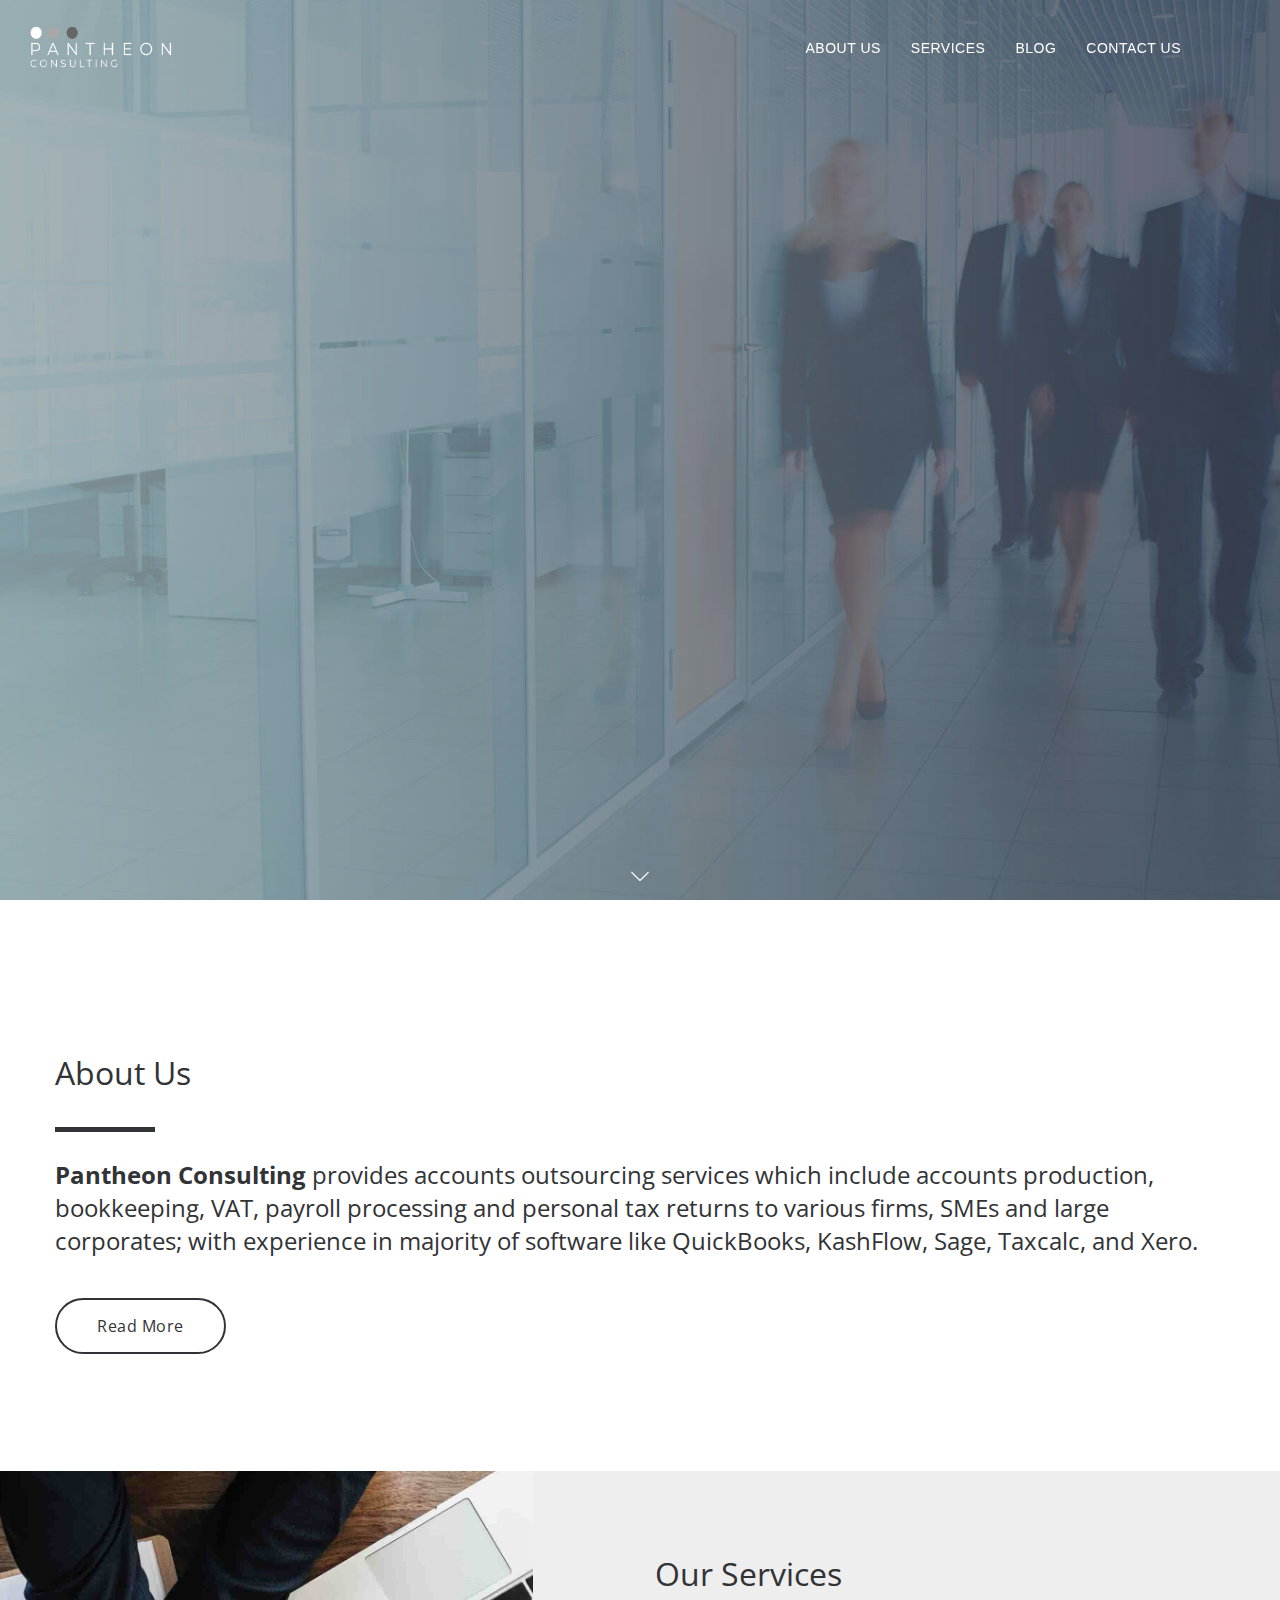
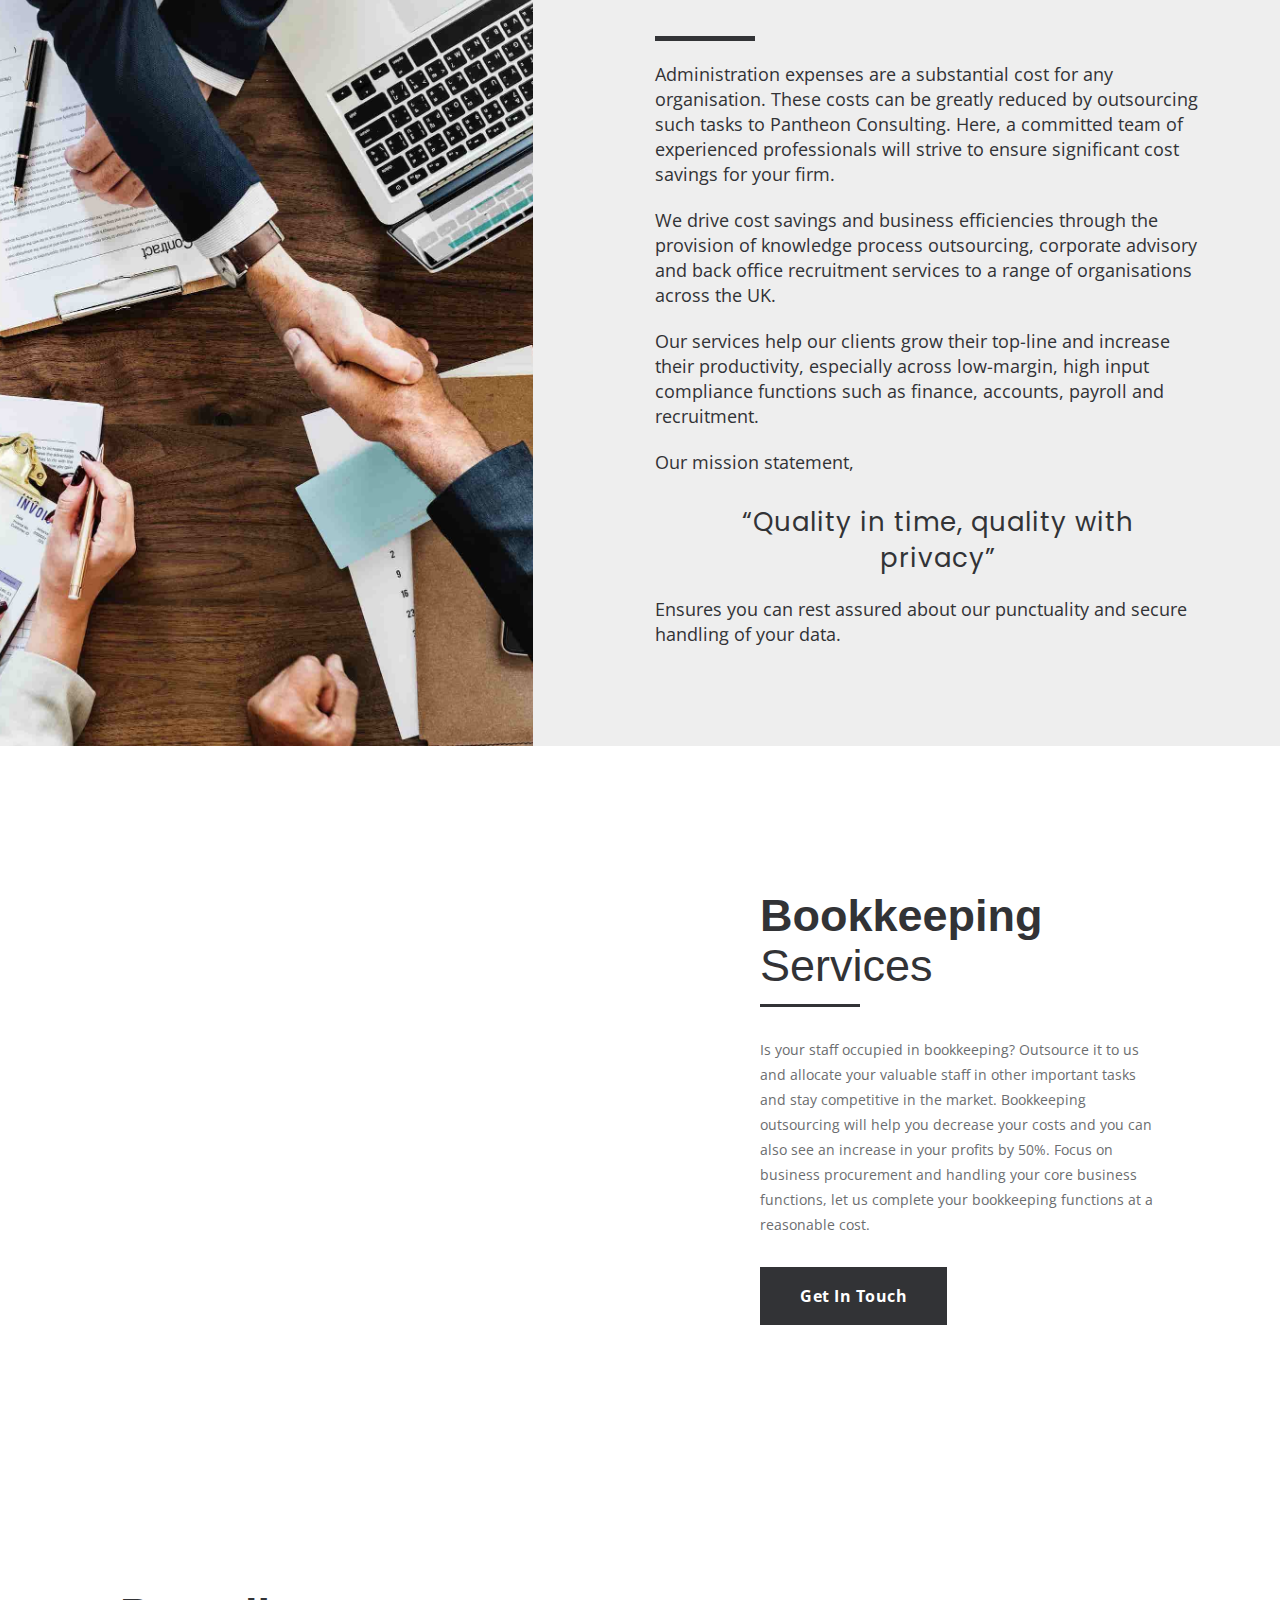
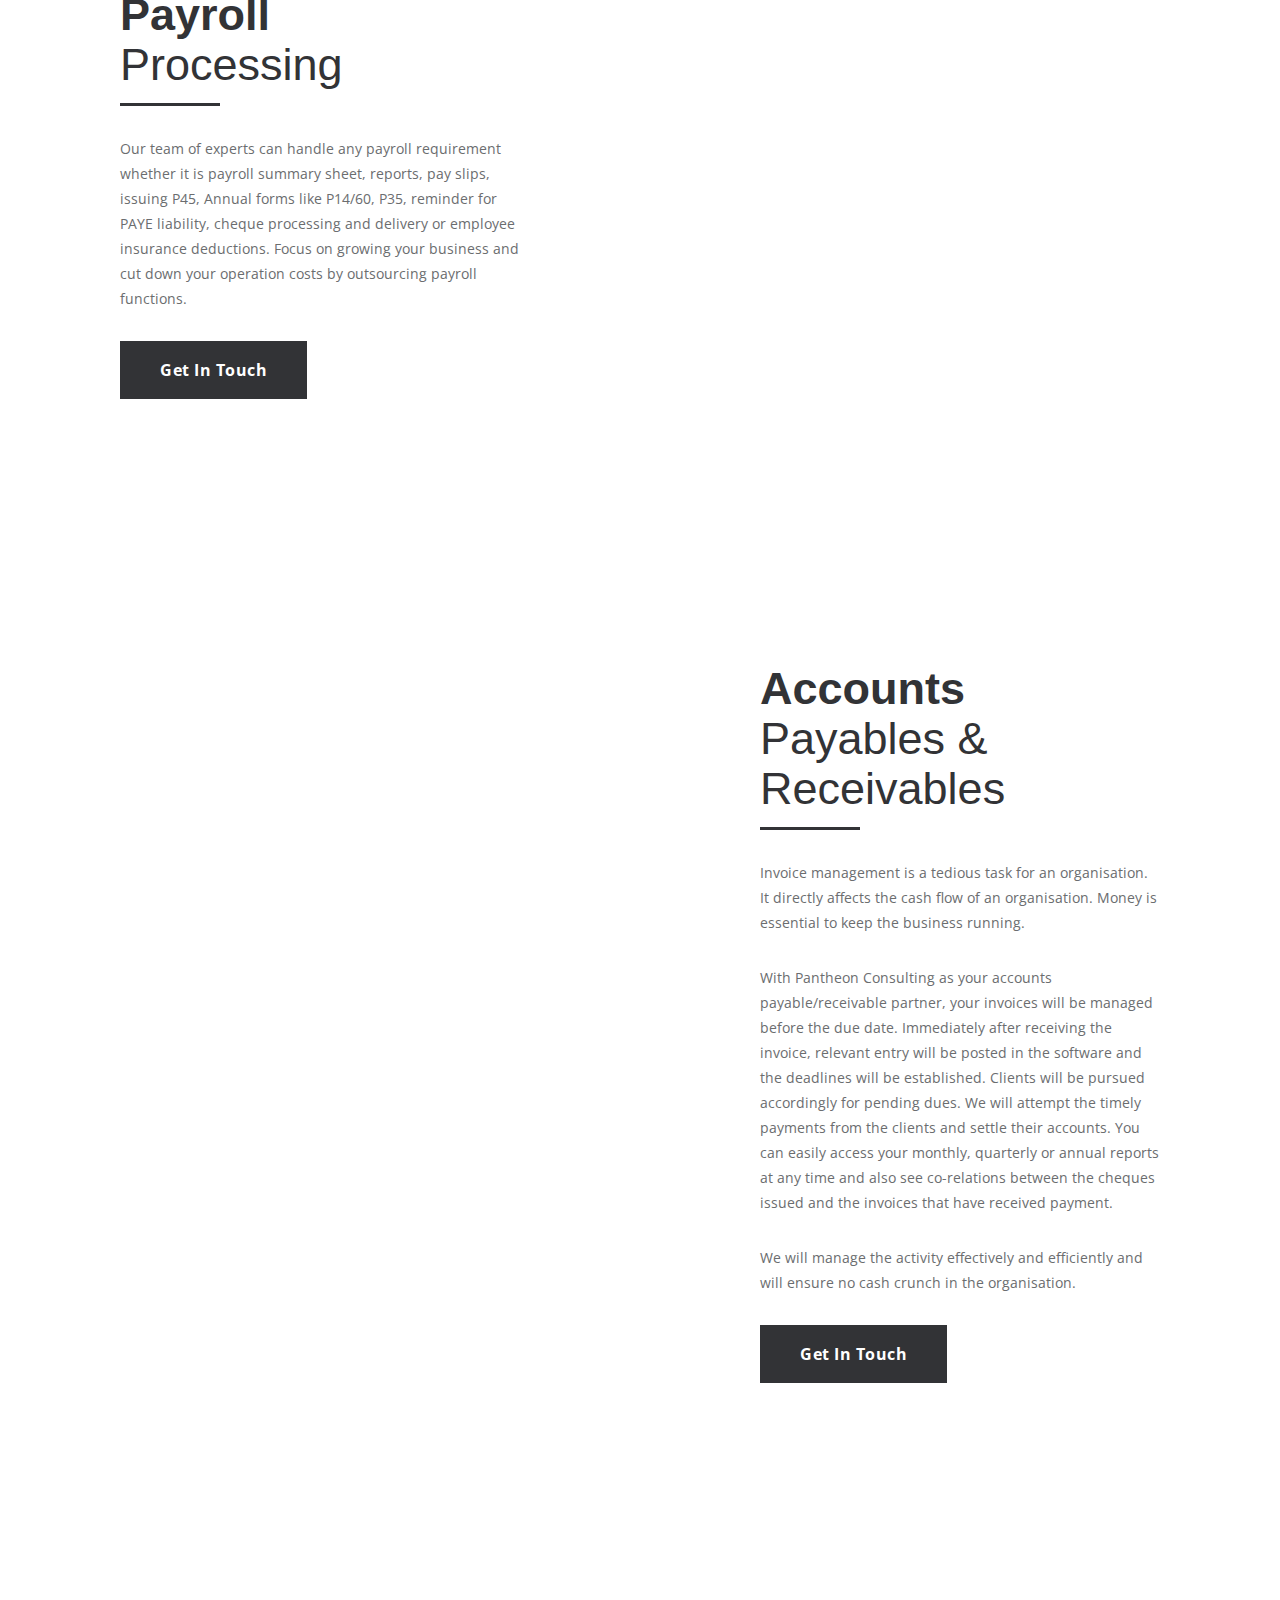
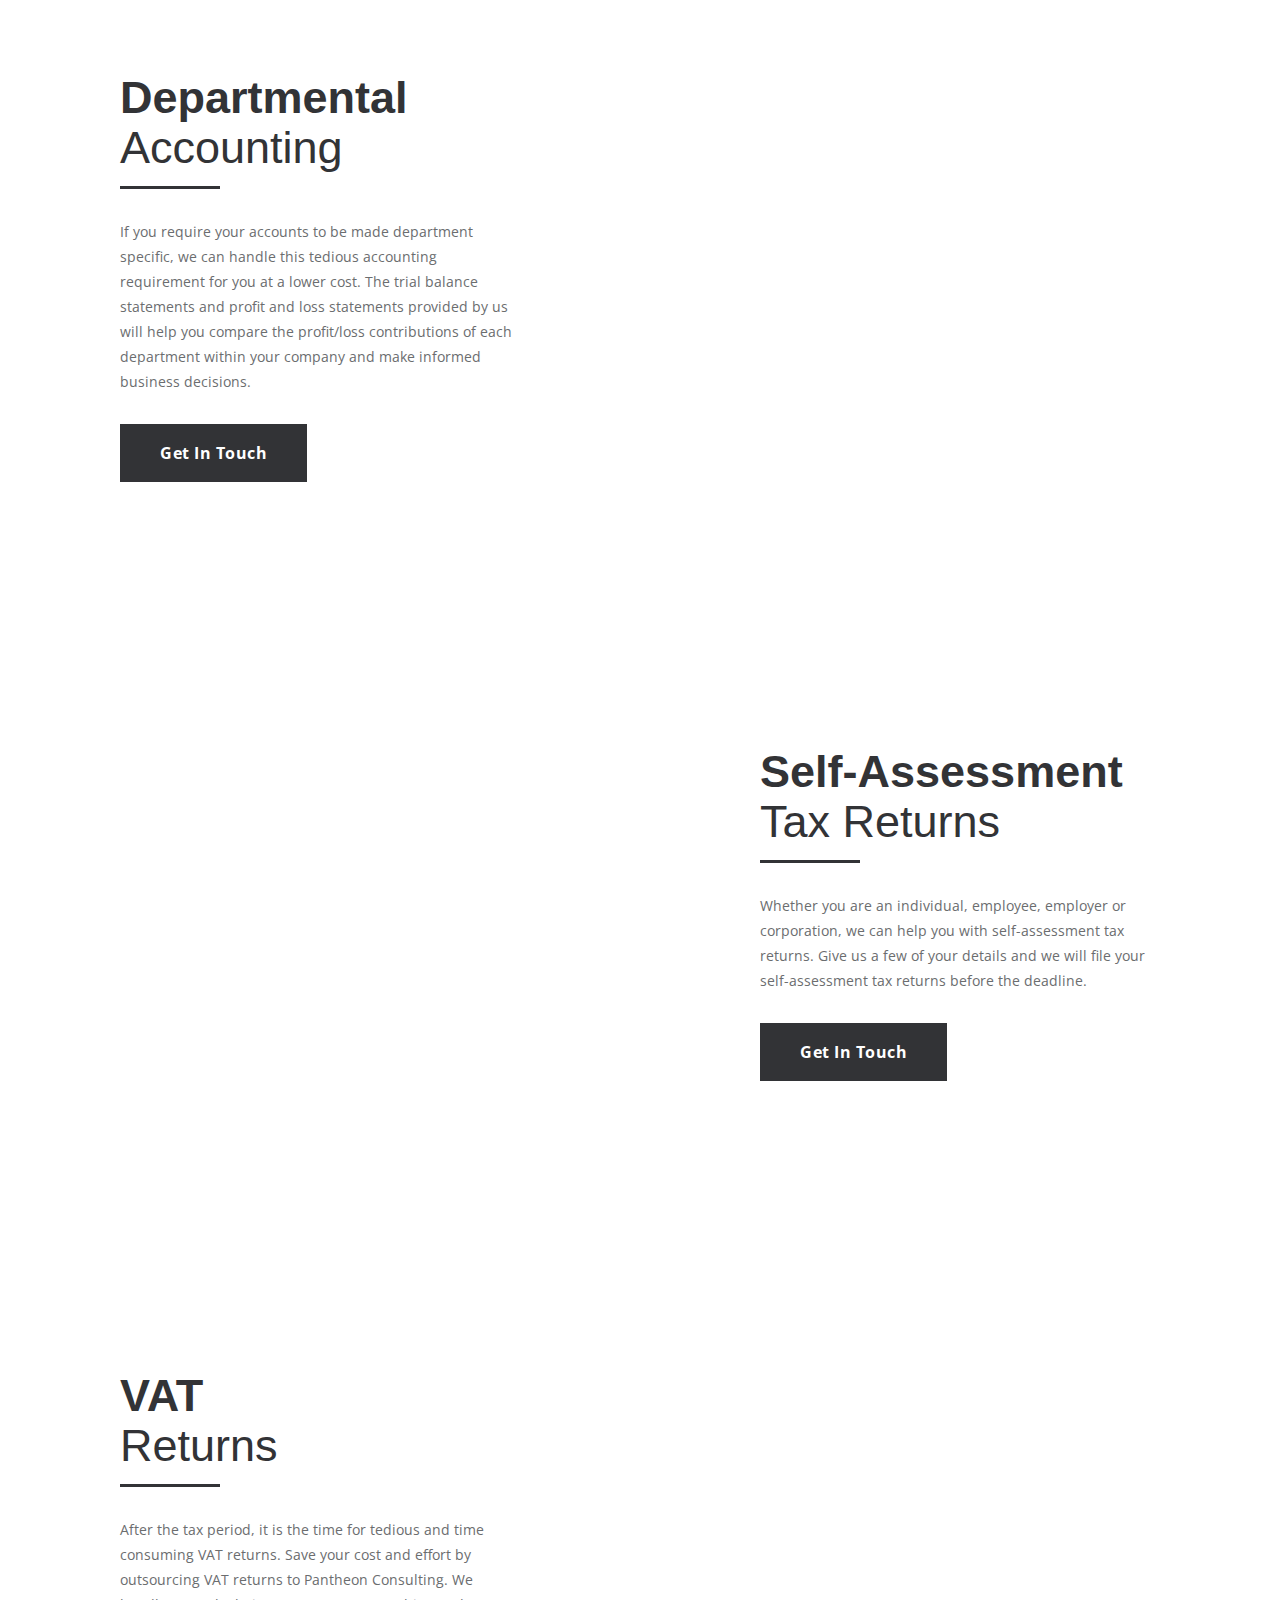
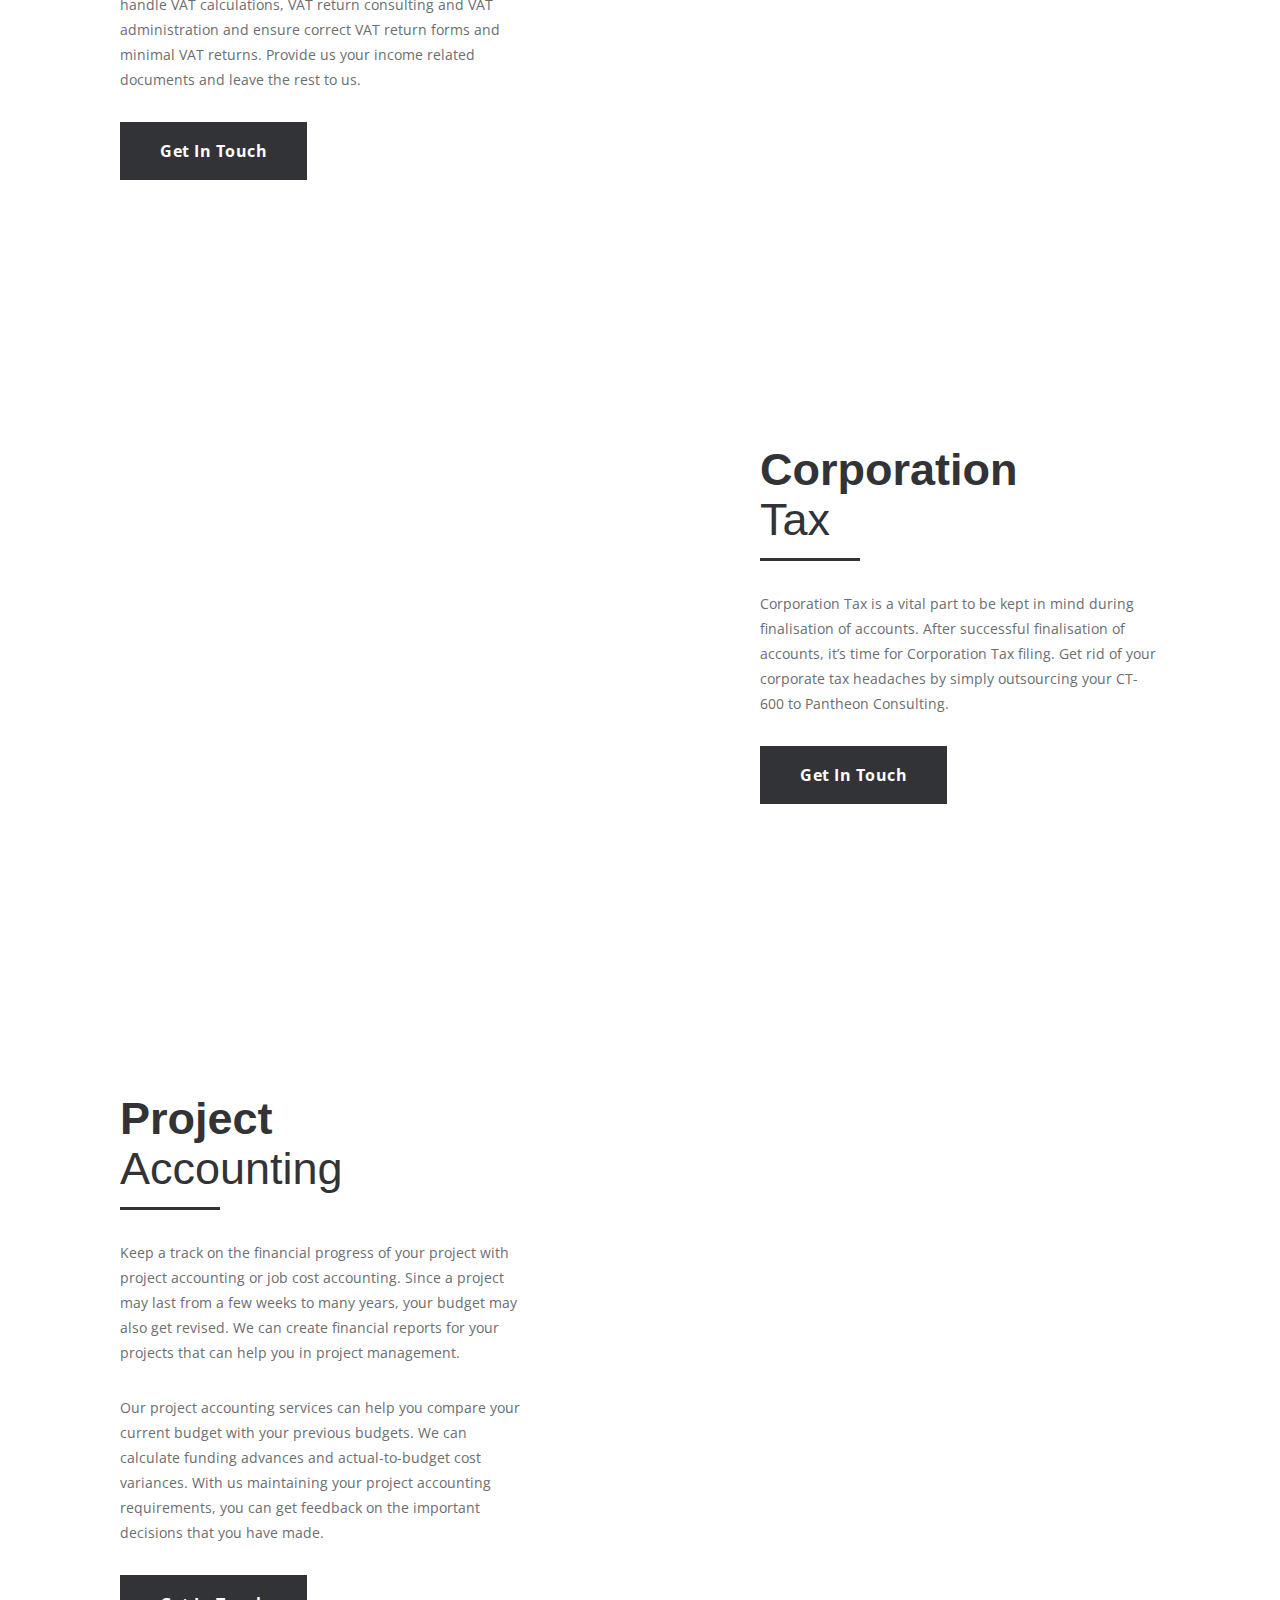
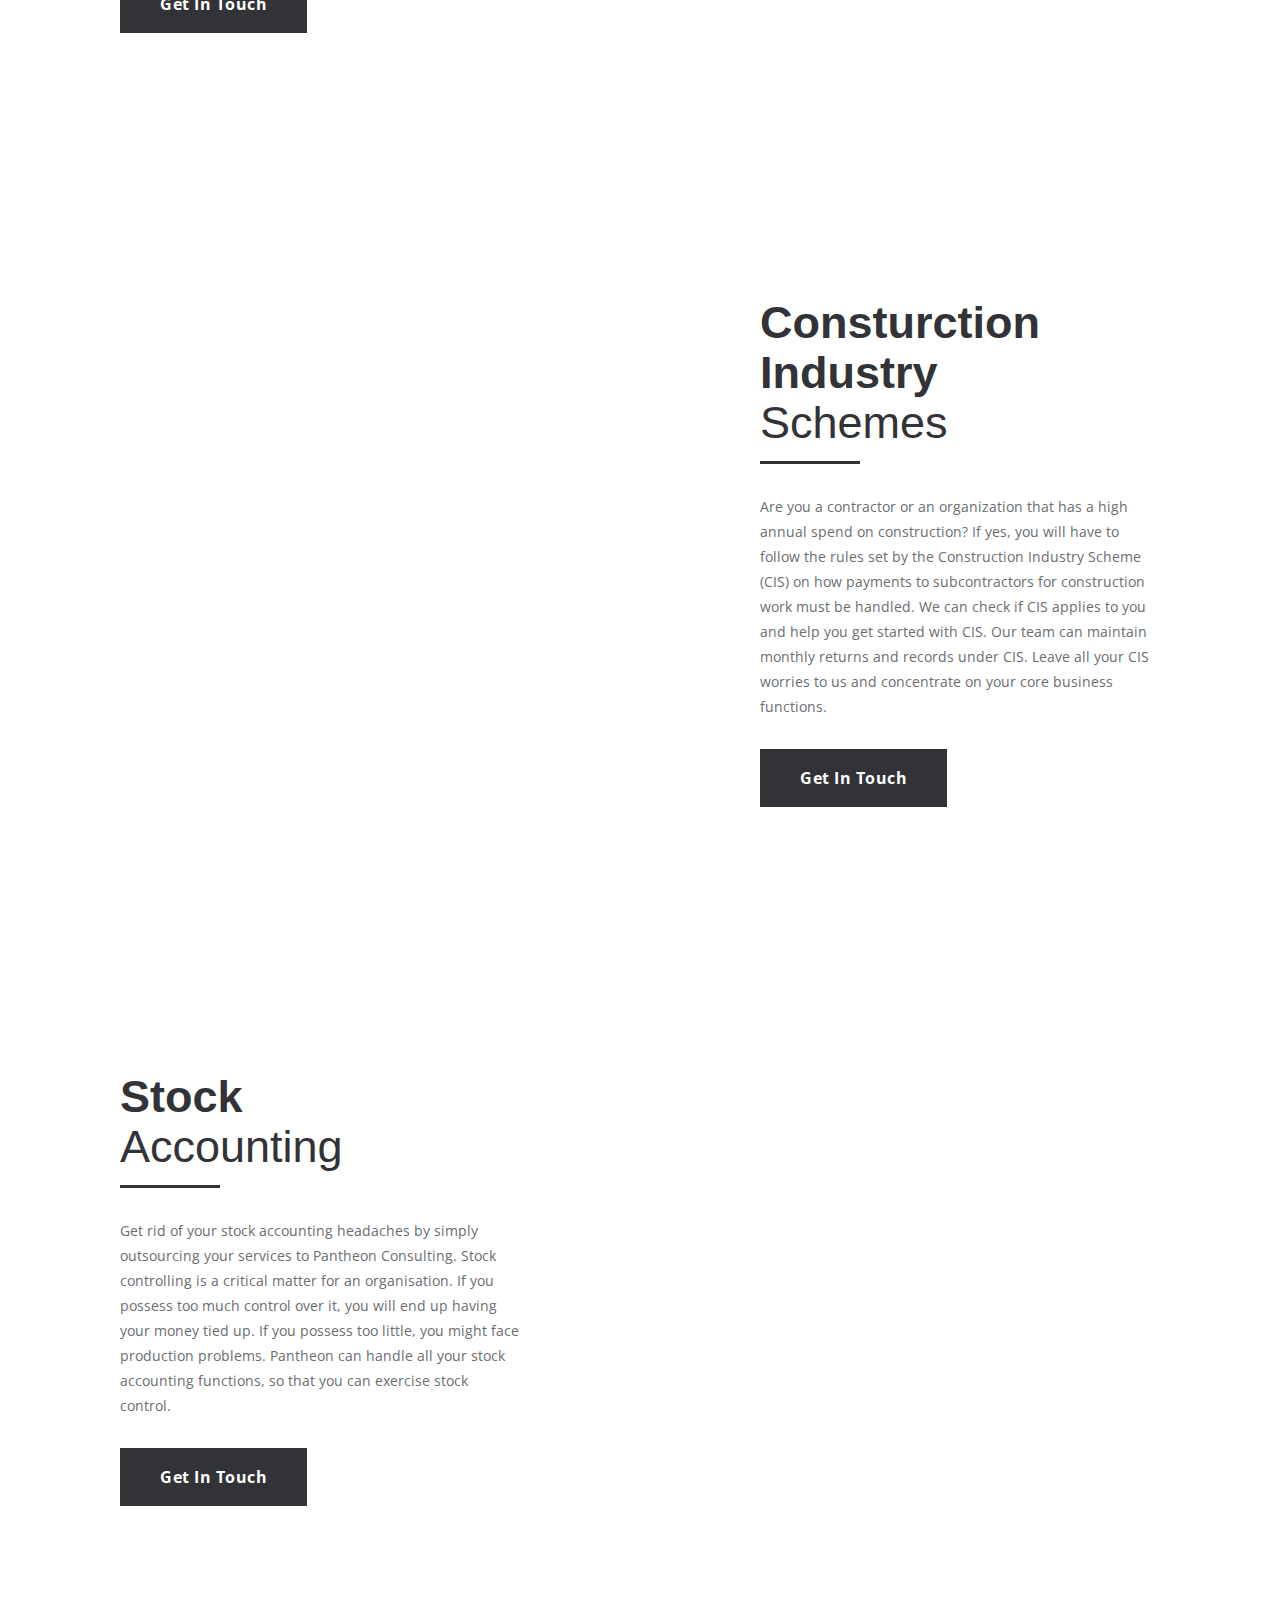
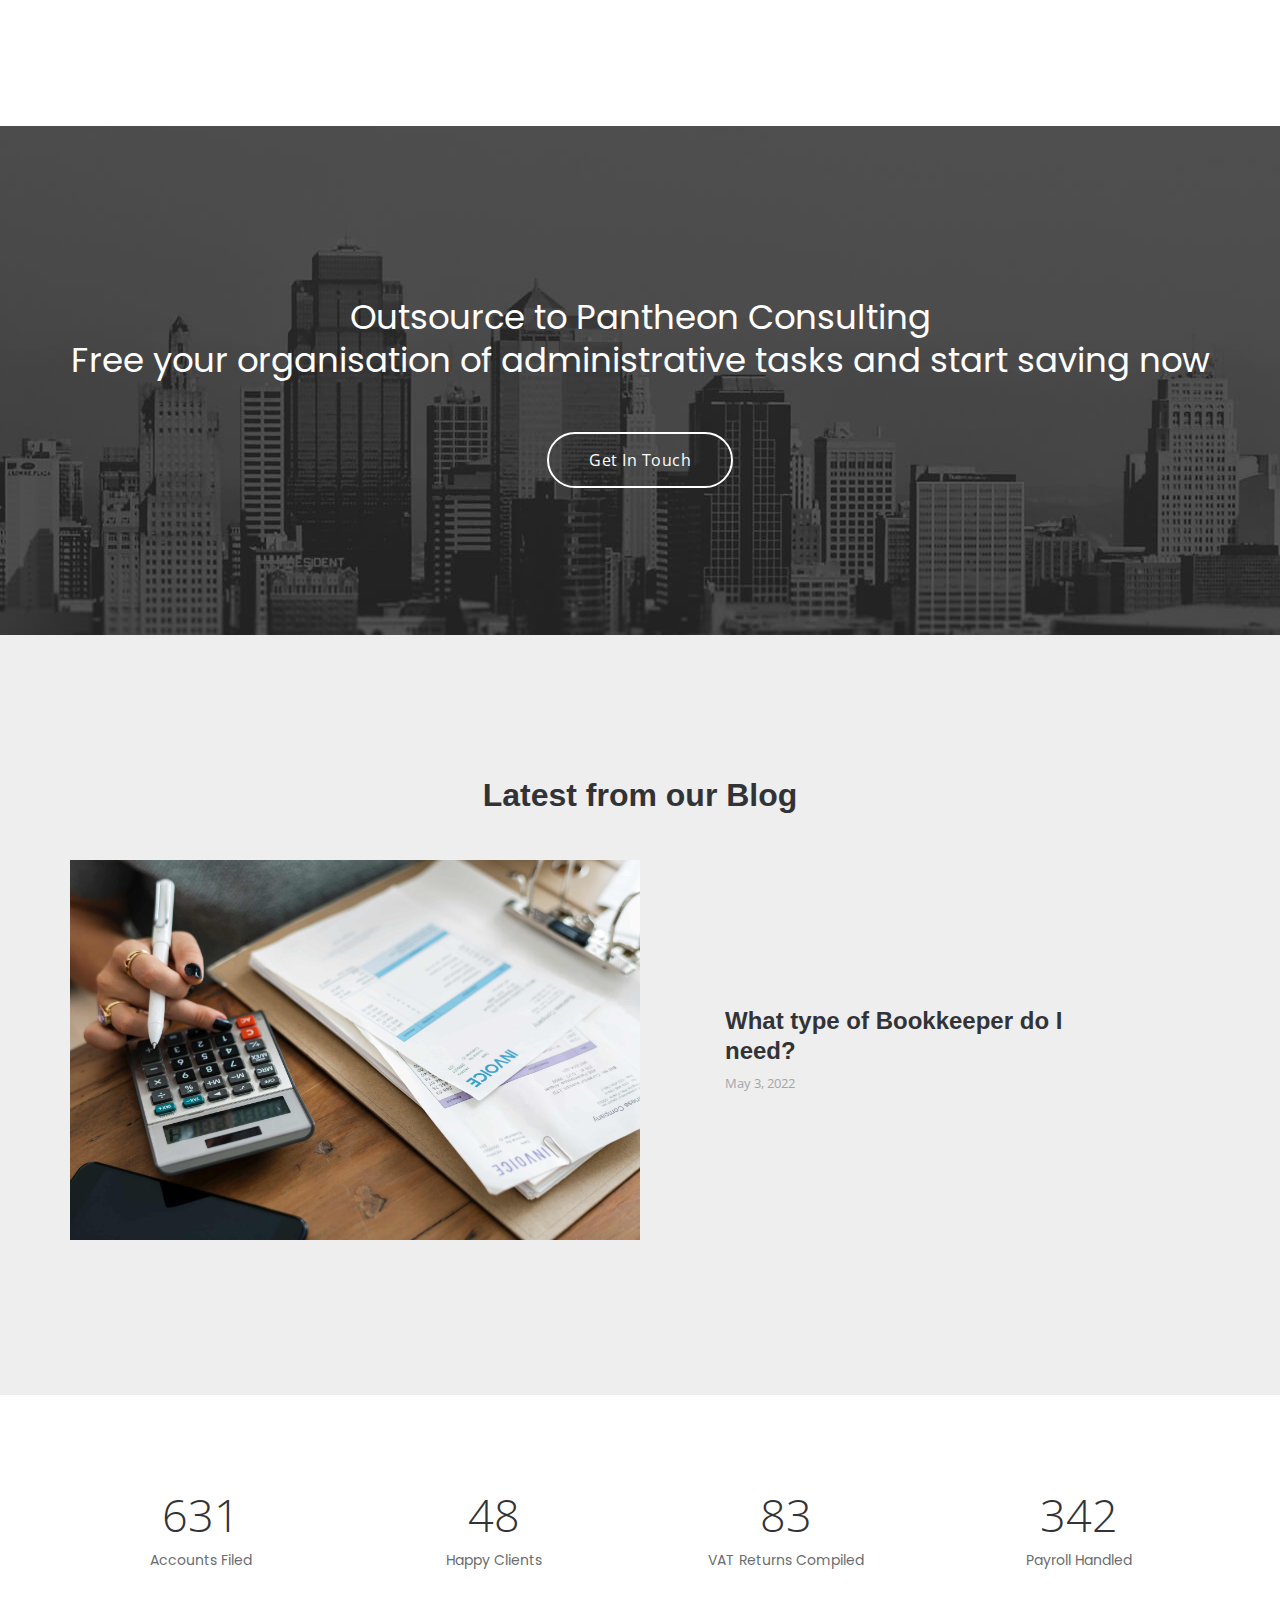
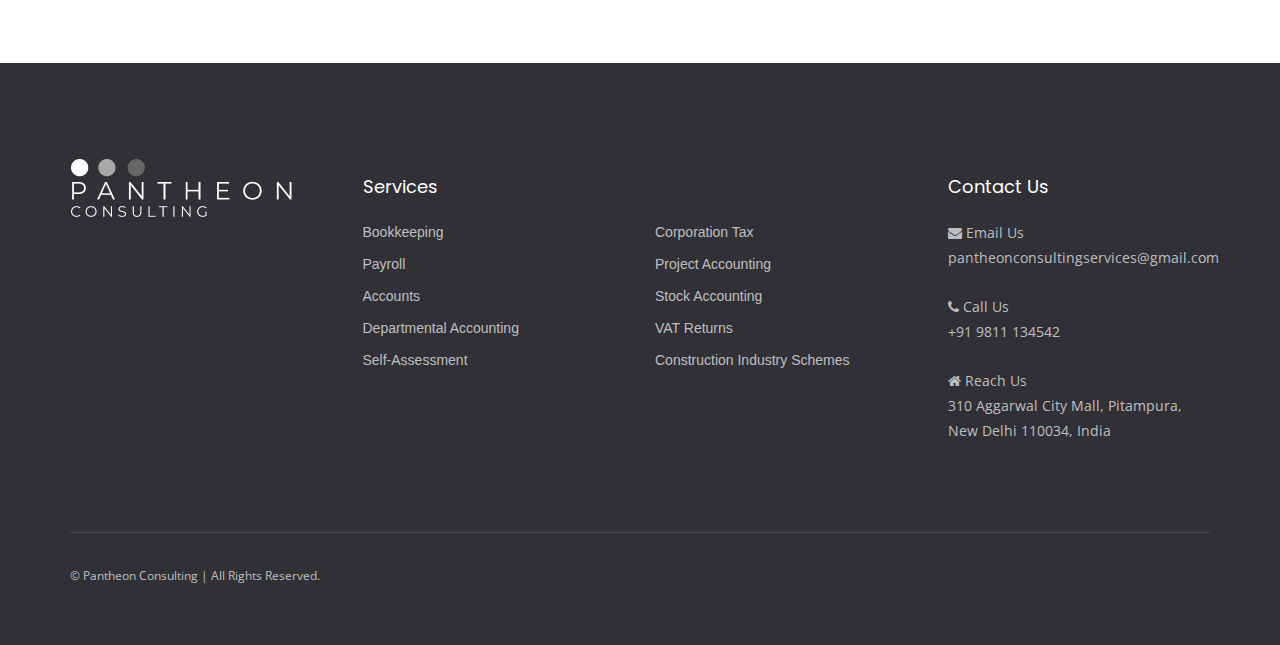
==== commit 2bcb1615: "Address added" ====
--- a/index.html
+++ b/index.html
@@ -319,7 +319,7 @@
                   <div class="line-3-100"></div>
                   <div class="fes2-text-cont">Is your staff occupied in bookkeeping? Outsource it to us and allocate your valuable staff in other important tasks and stay competitive in the market. Bookkeeping outsourcing will help you decrease your costs and you can also see an increase in your profits by 50%. Focus on business procurement and handling your core business functions, let us complete your bookkeeping functions at a reasonable cost.</div>
                   <div class="mt-30">
-                    <a class="button large gray" href="mailto:team@pantheonconsulting.uk?subject=Bookkeeping Services"><strong>Get In Touch</strong></a>
+                    <a class="button large gray" href="mailto:pantheonconsultingservices@gmail.com?subject=Bookkeeping Services"><strong>Get In Touch</strong></a>
                   </div>
                 </div>
               </div>
@@ -349,7 +349,7 @@
                   <div class="line-3-100"></div>
                   <div class="fes2-text-cont">Our team of experts can handle any payroll requirement whether it is payroll summary sheet, reports, pay slips, issuing P45, Annual forms like P14/60, P35, reminder for PAYE liability, cheque processing and delivery or employee insurance deductions. Focus on growing your business and cut down your operation costs by outsourcing payroll functions.</div>
                   <div class="mt-30">
-                    <a class="button large gray" href="mailto:team@pantheonconsulting.uk?subject=Payroll Processing"><strong>Get In Touch</strong></a>
+                    <a class="button large gray" href="mailto:pantheonconsultingservices@gmail.com?subject=Payroll Processing"><strong>Get In Touch</strong></a>
                   </div>
                 </div>
               </div>
@@ -387,7 +387,7 @@
                     We will manage the activity effectively and efficiently and will ensure no cash crunch in the organisation.
                   </div>
                   <div class="mt-30">
-                    <a class="button large gray" href="mailto:team@pantheonconsulting.uk?subject=Accounts Payables & Receivables"><strong>Get In Touch</strong></a>
+                    <a class="button large gray" href="mailto:pantheonconsultingservices@gmail.com?subject=Accounts Payables & Receivables"><strong>Get In Touch</strong></a>
                   </div>
                 </div>
               </div>
@@ -417,7 +417,7 @@
                   <div class="line-3-100"></div>
                   <div class="fes2-text-cont">If you require your accounts to be made department specific, we can handle this tedious accounting requirement for you at a lower cost. The trial balance statements and profit and loss statements provided by us will help you compare the profit/loss contributions of each department within your company and make informed business decisions.</div>
                   <div class="mt-30">
-                    <a class="button large gray" href="mailto:team@pantheonconsulting.uk?subject=Departmental Accounting"><strong>Get In Touch</strong></a>
+                    <a class="button large gray" href="mailto:pantheonconsultingservices@gmail.com?subject=Departmental Accounting"><strong>Get In Touch</strong></a>
                   </div>
                 </div>
               </div>
@@ -447,7 +447,7 @@
                   <div class="line-3-100"></div>
                   <div class="fes2-text-cont">Whether you are an individual, employee, employer or corporation, we can help you with self-assessment tax returns. Give us a few of your details and we will file your self-assessment tax returns before the deadline.</div>
                   <div class="mt-30">
-                    <a class="button large gray" href="mailto:team@pantheonconsulting.uk?subject=Self-Assessment Tax Returns"><strong>Get In Touch</strong></a>
+                    <a class="button large gray" href="mailto:pantheonconsultingservices@gmail.com?subject=Self-Assessment Tax Returns"><strong>Get In Touch</strong></a>
                   </div>
                 </div>
               </div>
@@ -477,7 +477,7 @@
                   <div class="line-3-100"></div>
                   <div class="fes2-text-cont">After the tax period, it is the time for tedious and time consuming VAT returns. Save your cost and effort by outsourcing VAT returns to Pantheon Consulting. We handle VAT calculations, VAT return consulting and VAT administration and ensure correct VAT return forms and minimal VAT returns. Provide us your income related documents and leave the rest to us.</div>
                   <div class="mt-30">
-                    <a class="button large gray" href="mailto:team@pantheonconsulting.uk?subject=VAT Returns"><strong>Get In Touch</strong></a>
+                    <a class="button large gray" href="mailto:pantheonconsultingservices@gmail.com?subject=VAT Returns"><strong>Get In Touch</strong></a>
                   </div>
                 </div>
               </div>
@@ -507,7 +507,7 @@
                   <div class="line-3-100"></div>
                   <div class="fes2-text-cont">Corporation Tax is a vital part to be kept in mind during finalisation of accounts. After successful finalisation of accounts, it’s time for Corporation Tax filing. Get rid of your corporate tax headaches by simply outsourcing your CT-600 to Pantheon Consulting.</div>
                   <div class="mt-30">
-                    <a class="button large gray" href="mailto:team@pantheonconsulting.uk?subject=Corporation Tax"><strong>Get In Touch</strong></a>
+                    <a class="button large gray" href="mailto:pantheonconsultingservices@gmail.com?subject=Corporation Tax"><strong>Get In Touch</strong></a>
                   </div>
                 </div>
               </div>
@@ -543,7 +543,7 @@
                   </div>
 
                   <div class="mt-30">
-                    <a class="button large gray" href="mailto:team@pantheonconsulting.uk?subject=Project Accounting"><strong>Get In Touch</strong></a>
+                    <a class="button large gray" href="mailto:pantheonconsultingservices@gmail.com?subject=Project Accounting"><strong>Get In Touch</strong></a>
                   </div>
                 </div>
               </div>
@@ -573,7 +573,7 @@
                   <div class="line-3-100"></div>
                   <div class="fes2-text-cont">Are you a contractor or an organization that has a high annual spend on construction? If yes, you will have to follow the rules set by the Construction Industry Scheme (CIS) on how payments to subcontractors for construction work must be handled. We can check if CIS applies to you and help you get started with CIS. Our team can maintain monthly returns and records under CIS. Leave all your CIS worries to us and concentrate on your core business functions.</div>
                   <div class="mt-30">
-                    <a class="button large gray" href="mailto:team@pantheonconsulting.uk?subject=Construction Industry Schemes"><strong>Get In Touch</strong></a>
+                    <a class="button large gray" href="mailto:pantheonconsultingservices@gmail.com?subject=Construction Industry Schemes"><strong>Get In Touch</strong></a>
                   </div>
                 </div>
               </div>
@@ -603,7 +603,7 @@
                   <div class="line-3-100"></div>
                   <div class="fes2-text-cont">Get rid of your stock accounting headaches by simply outsourcing your services to Pantheon Consulting. Stock controlling is a critical matter for an organisation. If you possess too much control over it, you will end up having your money tied up. If you possess too little, you might face production problems. Pantheon can handle all your stock accounting functions, so that you can exercise stock control.</div>
                   <div class="mt-30">
-                    <a class="button large gray" href="mailto:team@pantheonconsulting.uk?subject=Stock Accounting"><strong>Get In Touch</strong></a>
+                    <a class="button large gray" href="mailto:pantheonconsultingservices@gmail.com?subject=Stock Accounting"><strong>Get In Touch</strong></a>
                   </div>
                 </div>
               </div>
@@ -626,7 +626,7 @@
           <div class="container">
             <div class="row text-center">
               <div class="col-md-12 col-sm-12"><h3 class="sl1-text font-poppins">Outsource to Pantheon Consulting<br/> Free your organisation of administrative tasks and start saving now</h3></div>
-              <a class="button full-rounded mt-50 large thin white btn-4 btn-4cc" href="mailto:team@pantheonconsulting.uk">
+              <a class="button full-rounded mt-50 large thin white btn-4 btn-4cc" href="mailto:pantheonconsultingservices@gmail.com">
                 <span class="button-text-anim">Get In Touch</span>
                 <span aria-hidden="true" class="button-icon-anim arrow_right"></span>
               </a>
@@ -776,6 +776,10 @@
                 <div class="footer2-text-cont">
                   <i class="fa fa-phone"></i> Call Us<br>
                   <a class="a-text" href="tel:+919811134542">+91 9811 134542</a>
+                </div>
+                <div class="footer2-text-cont">
+                  <i class="fa fa-home"></i> Reach Us<br>
+                  <a class="a-text" href="#">310 Aggarwal City Mall, Pitampura, New Delhi 110034, India</a>
                 </div>
                 
               </div>
